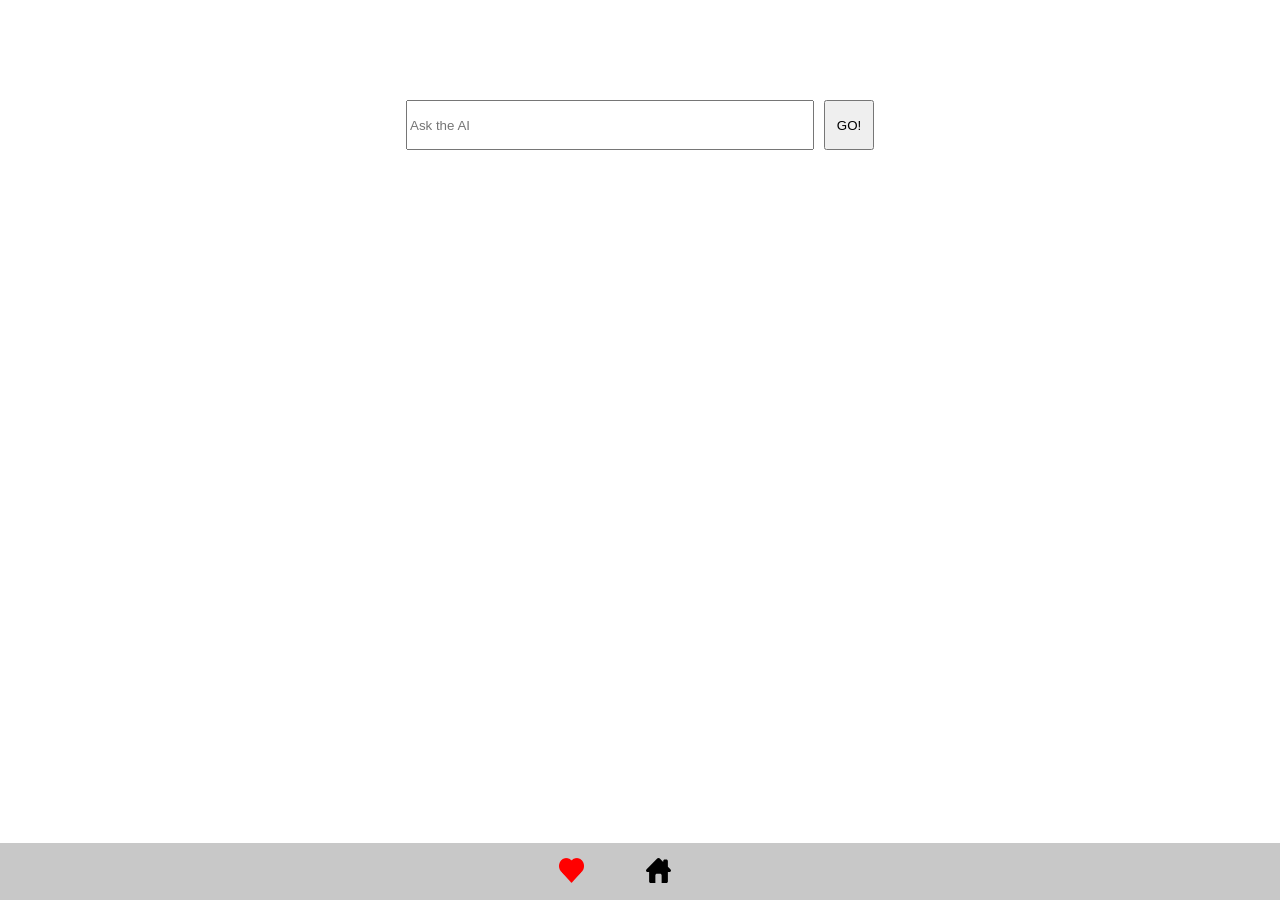
==== client/index.html @ e159bb6d "adds routing" ====
<!DOCTYPE html>
<html>
<head>
    <title>My Elm App</title>
    <script src="main.js"></script>
</head>
<body>
    <div id="Elmgpt"></div>
    <script>
    var app = Elm.Main.init({ node: document.getElementById("myapp") });
    </script>
</body>
</html>
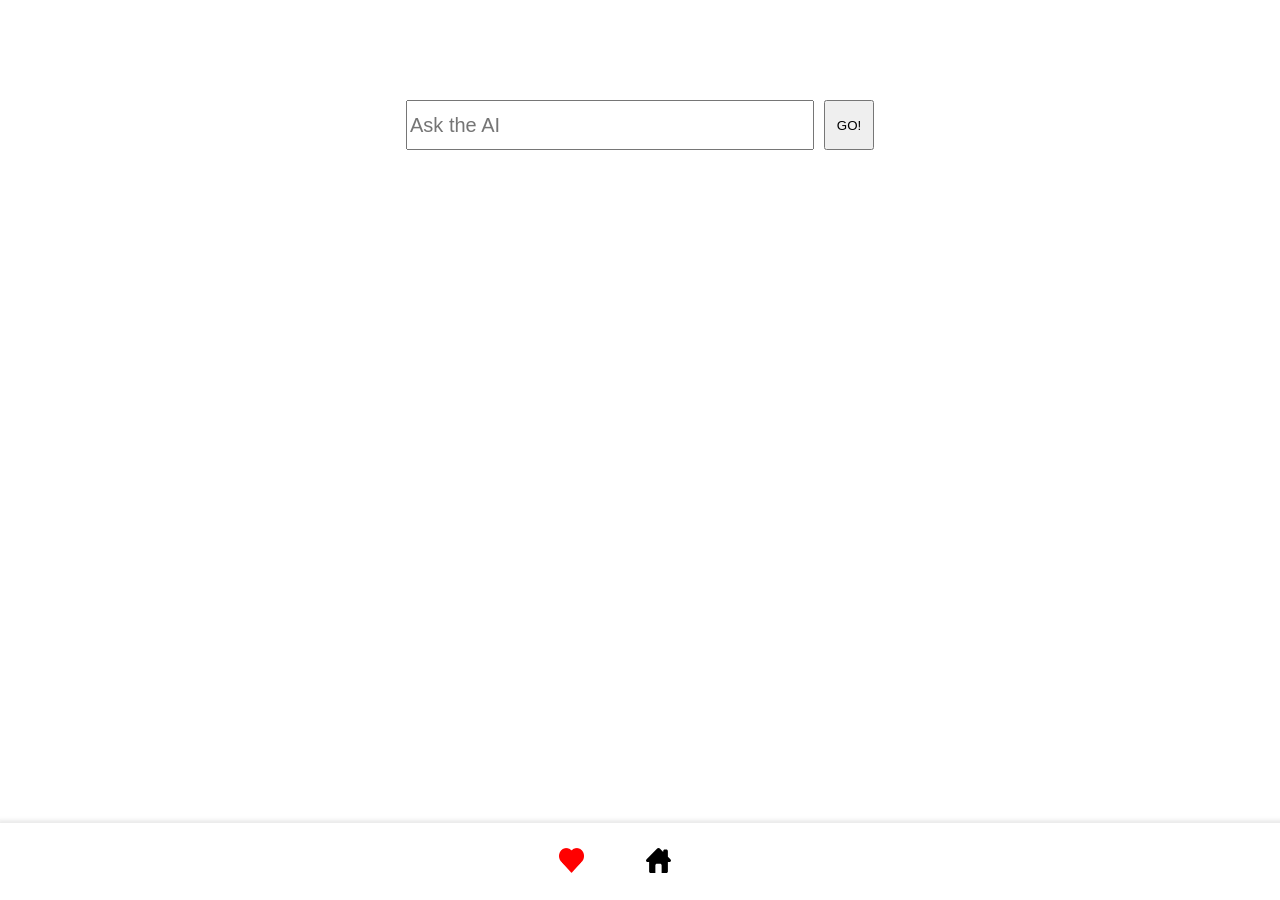
==== commit db6f5467: "opt views" ====
--- a/client/index.html
+++ b/client/index.html
@@ -1,13 +1,10408 @@
-<!DOCTYPE html>
+<!DOCTYPE HTML>
 <html>
 <head>
-    <title>My Elm App</title>
-    <script src="main.js"></script>
+  <meta charset="UTF-8">
+  <title>Main</title>
+  <style>body { padding: 0; margin: 0; }</style>
 </head>
+
 <body>
-    <div id="Elmgpt"></div>
-    <script>
-    var app = Elm.Main.init({ node: document.getElementById("myapp") });
-    </script>
+
+<pre id="elm"></pre>
+
+<script>
+try {
+(function(scope){
+'use strict';
+
+function F(arity, fun, wrapper) {
+  wrapper.a = arity;
+  wrapper.f = fun;
+  return wrapper;
+}
+
+function F2(fun) {
+  return F(2, fun, function(a) { return function(b) { return fun(a,b); }; })
+}
+function F3(fun) {
+  return F(3, fun, function(a) {
+    return function(b) { return function(c) { return fun(a, b, c); }; };
+  });
+}
+function F4(fun) {
+  return F(4, fun, function(a) { return function(b) { return function(c) {
+    return function(d) { return fun(a, b, c, d); }; }; };
+  });
+}
+function F5(fun) {
+  return F(5, fun, function(a) { return function(b) { return function(c) {
+    return function(d) { return function(e) { return fun(a, b, c, d, e); }; }; }; };
+  });
+}
+function F6(fun) {
+  return F(6, fun, function(a) { return function(b) { return function(c) {
+    return function(d) { return function(e) { return function(f) {
+    return fun(a, b, c, d, e, f); }; }; }; }; };
+  });
+}
+function F7(fun) {
+  return F(7, fun, function(a) { return function(b) { return function(c) {
+    return function(d) { return function(e) { return function(f) {
+    return function(g) { return fun(a, b, c, d, e, f, g); }; }; }; }; }; };
+  });
+}
+function F8(fun) {
+  return F(8, fun, function(a) { return function(b) { return function(c) {
+    return function(d) { return function(e) { return function(f) {
+    return function(g) { return function(h) {
+    return fun(a, b, c, d, e, f, g, h); }; }; }; }; }; }; };
+  });
+}
+function F9(fun) {
+  return F(9, fun, function(a) { return function(b) { return function(c) {
+    return function(d) { return function(e) { return function(f) {
+    return function(g) { return function(h) { return function(i) {
+    return fun(a, b, c, d, e, f, g, h, i); }; }; }; }; }; }; }; };
+  });
+}
+
+function A2(fun, a, b) {
+  return fun.a === 2 ? fun.f(a, b) : fun(a)(b);
+}
+function A3(fun, a, b, c) {
+  return fun.a === 3 ? fun.f(a, b, c) : fun(a)(b)(c);
+}
+function A4(fun, a, b, c, d) {
+  return fun.a === 4 ? fun.f(a, b, c, d) : fun(a)(b)(c)(d);
+}
+function A5(fun, a, b, c, d, e) {
+  return fun.a === 5 ? fun.f(a, b, c, d, e) : fun(a)(b)(c)(d)(e);
+}
+function A6(fun, a, b, c, d, e, f) {
+  return fun.a === 6 ? fun.f(a, b, c, d, e, f) : fun(a)(b)(c)(d)(e)(f);
+}
+function A7(fun, a, b, c, d, e, f, g) {
+  return fun.a === 7 ? fun.f(a, b, c, d, e, f, g) : fun(a)(b)(c)(d)(e)(f)(g);
+}
+function A8(fun, a, b, c, d, e, f, g, h) {
+  return fun.a === 8 ? fun.f(a, b, c, d, e, f, g, h) : fun(a)(b)(c)(d)(e)(f)(g)(h);
+}
+function A9(fun, a, b, c, d, e, f, g, h, i) {
+  return fun.a === 9 ? fun.f(a, b, c, d, e, f, g, h, i) : fun(a)(b)(c)(d)(e)(f)(g)(h)(i);
+}
+
+console.warn('Compiled in DEV mode. Follow the advice at https://elm-lang.org/0.19.1/optimize for better performance and smaller assets.');
+
+
+// EQUALITY
+
+function _Utils_eq(x, y)
+{
+	for (
+		var pair, stack = [], isEqual = _Utils_eqHelp(x, y, 0, stack);
+		isEqual && (pair = stack.pop());
+		isEqual = _Utils_eqHelp(pair.a, pair.b, 0, stack)
+		)
+	{}
+
+	return isEqual;
+}
+
+function _Utils_eqHelp(x, y, depth, stack)
+{
+	if (x === y)
+	{
+		return true;
+	}
+
+	if (typeof x !== 'object' || x === null || y === null)
+	{
+		typeof x === 'function' && _Debug_crash(5);
+		return false;
+	}
+
+	if (depth > 100)
+	{
+		stack.push(_Utils_Tuple2(x,y));
+		return true;
+	}
+
+	/**/
+	if (x.$ === 'Set_elm_builtin')
+	{
+		x = $elm$core$Set$toList(x);
+		y = $elm$core$Set$toList(y);
+	}
+	if (x.$ === 'RBNode_elm_builtin' || x.$ === 'RBEmpty_elm_builtin')
+	{
+		x = $elm$core$Dict$toList(x);
+		y = $elm$core$Dict$toList(y);
+	}
+	//*/
+
+	/**_UNUSED/
+	if (x.$ < 0)
+	{
+		x = $elm$core$Dict$toList(x);
+		y = $elm$core$Dict$toList(y);
+	}
+	//*/
+
+	for (var key in x)
+	{
+		if (!_Utils_eqHelp(x[key], y[key], depth + 1, stack))
+		{
+			return false;
+		}
+	}
+	return true;
+}
+
+var _Utils_equal = F2(_Utils_eq);
+var _Utils_notEqual = F2(function(a, b) { return !_Utils_eq(a,b); });
+
+
+
+// COMPARISONS
+
+// Code in Generate/JavaScript.hs, Basics.js, and List.js depends on
+// the particular integer values assigned to LT, EQ, and GT.
+
+function _Utils_cmp(x, y, ord)
+{
+	if (typeof x !== 'object')
+	{
+		return x === y ? /*EQ*/ 0 : x < y ? /*LT*/ -1 : /*GT*/ 1;
+	}
+
+	/**/
+	if (x instanceof String)
+	{
+		var a = x.valueOf();
+		var b = y.valueOf();
+		return a === b ? 0 : a < b ? -1 : 1;
+	}
+	//*/
+
+	/**_UNUSED/
+	if (typeof x.$ === 'undefined')
+	//*/
+	/**/
+	if (x.$[0] === '#')
+	//*/
+	{
+		return (ord = _Utils_cmp(x.a, y.a))
+			? ord
+			: (ord = _Utils_cmp(x.b, y.b))
+				? ord
+				: _Utils_cmp(x.c, y.c);
+	}
+
+	// traverse conses until end of a list or a mismatch
+	for (; x.b && y.b && !(ord = _Utils_cmp(x.a, y.a)); x = x.b, y = y.b) {} // WHILE_CONSES
+	return ord || (x.b ? /*GT*/ 1 : y.b ? /*LT*/ -1 : /*EQ*/ 0);
+}
+
+var _Utils_lt = F2(function(a, b) { return _Utils_cmp(a, b) < 0; });
+var _Utils_le = F2(function(a, b) { return _Utils_cmp(a, b) < 1; });
+var _Utils_gt = F2(function(a, b) { return _Utils_cmp(a, b) > 0; });
+var _Utils_ge = F2(function(a, b) { return _Utils_cmp(a, b) >= 0; });
+
+var _Utils_compare = F2(function(x, y)
+{
+	var n = _Utils_cmp(x, y);
+	return n < 0 ? $elm$core$Basics$LT : n ? $elm$core$Basics$GT : $elm$core$Basics$EQ;
+});
+
+
+// COMMON VALUES
+
+var _Utils_Tuple0_UNUSED = 0;
+var _Utils_Tuple0 = { $: '#0' };
+
+function _Utils_Tuple2_UNUSED(a, b) { return { a: a, b: b }; }
+function _Utils_Tuple2(a, b) { return { $: '#2', a: a, b: b }; }
+
+function _Utils_Tuple3_UNUSED(a, b, c) { return { a: a, b: b, c: c }; }
+function _Utils_Tuple3(a, b, c) { return { $: '#3', a: a, b: b, c: c }; }
+
+function _Utils_chr_UNUSED(c) { return c; }
+function _Utils_chr(c) { return new String(c); }
+
+
+// RECORDS
+
+function _Utils_update(oldRecord, updatedFields)
+{
+	var newRecord = {};
+
+	for (var key in oldRecord)
+	{
+		newRecord[key] = oldRecord[key];
+	}
+
+	for (var key in updatedFields)
+	{
+		newRecord[key] = updatedFields[key];
+	}
+
+	return newRecord;
+}
+
+
+// APPEND
+
+var _Utils_append = F2(_Utils_ap);
+
+function _Utils_ap(xs, ys)
+{
+	// append Strings
+	if (typeof xs === 'string')
+	{
+		return xs + ys;
+	}
+
+	// append Lists
+	if (!xs.b)
+	{
+		return ys;
+	}
+	var root = _List_Cons(xs.a, ys);
+	xs = xs.b
+	for (var curr = root; xs.b; xs = xs.b) // WHILE_CONS
+	{
+		curr = curr.b = _List_Cons(xs.a, ys);
+	}
+	return root;
+}
+
+
+
+var _List_Nil_UNUSED = { $: 0 };
+var _List_Nil = { $: '[]' };
+
+function _List_Cons_UNUSED(hd, tl) { return { $: 1, a: hd, b: tl }; }
+function _List_Cons(hd, tl) { return { $: '::', a: hd, b: tl }; }
+
+
+var _List_cons = F2(_List_Cons);
+
+function _List_fromArray(arr)
+{
+	var out = _List_Nil;
+	for (var i = arr.length; i--; )
+	{
+		out = _List_Cons(arr[i], out);
+	}
+	return out;
+}
+
+function _List_toArray(xs)
+{
+	for (var out = []; xs.b; xs = xs.b) // WHILE_CONS
+	{
+		out.push(xs.a);
+	}
+	return out;
+}
+
+var _List_map2 = F3(function(f, xs, ys)
+{
+	for (var arr = []; xs.b && ys.b; xs = xs.b, ys = ys.b) // WHILE_CONSES
+	{
+		arr.push(A2(f, xs.a, ys.a));
+	}
+	return _List_fromArray(arr);
+});
+
+var _List_map3 = F4(function(f, xs, ys, zs)
+{
+	for (var arr = []; xs.b && ys.b && zs.b; xs = xs.b, ys = ys.b, zs = zs.b) // WHILE_CONSES
+	{
+		arr.push(A3(f, xs.a, ys.a, zs.a));
+	}
+	return _List_fromArray(arr);
+});
+
+var _List_map4 = F5(function(f, ws, xs, ys, zs)
+{
+	for (var arr = []; ws.b && xs.b && ys.b && zs.b; ws = ws.b, xs = xs.b, ys = ys.b, zs = zs.b) // WHILE_CONSES
+	{
+		arr.push(A4(f, ws.a, xs.a, ys.a, zs.a));
+	}
+	return _List_fromArray(arr);
+});
+
+var _List_map5 = F6(function(f, vs, ws, xs, ys, zs)
+{
+	for (var arr = []; vs.b && ws.b && xs.b && ys.b && zs.b; vs = vs.b, ws = ws.b, xs = xs.b, ys = ys.b, zs = zs.b) // WHILE_CONSES
+	{
+		arr.push(A5(f, vs.a, ws.a, xs.a, ys.a, zs.a));
+	}
+	return _List_fromArray(arr);
+});
+
+var _List_sortBy = F2(function(f, xs)
+{
+	return _List_fromArray(_List_toArray(xs).sort(function(a, b) {
+		return _Utils_cmp(f(a), f(b));
+	}));
+});
+
+var _List_sortWith = F2(function(f, xs)
+{
+	return _List_fromArray(_List_toArray(xs).sort(function(a, b) {
+		var ord = A2(f, a, b);
+		return ord === $elm$core$Basics$EQ ? 0 : ord === $elm$core$Basics$LT ? -1 : 1;
+	}));
+});
+
+
+
+var _JsArray_empty = [];
+
+function _JsArray_singleton(value)
+{
+    return [value];
+}
+
+function _JsArray_length(array)
+{
+    return array.length;
+}
+
+var _JsArray_initialize = F3(function(size, offset, func)
+{
+    var result = new Array(size);
+
+    for (var i = 0; i < size; i++)
+    {
+        result[i] = func(offset + i);
+    }
+
+    return result;
+});
+
+var _JsArray_initializeFromList = F2(function (max, ls)
+{
+    var result = new Array(max);
+
+    for (var i = 0; i < max && ls.b; i++)
+    {
+        result[i] = ls.a;
+        ls = ls.b;
+    }
+
+    result.length = i;
+    return _Utils_Tuple2(result, ls);
+});
+
+var _JsArray_unsafeGet = F2(function(index, array)
+{
+    return array[index];
+});
+
+var _JsArray_unsafeSet = F3(function(index, value, array)
+{
+    var length = array.length;
+    var result = new Array(length);
+
+    for (var i = 0; i < length; i++)
+    {
+        result[i] = array[i];
+    }
+
+    result[index] = value;
+    return result;
+});
+
+var _JsArray_push = F2(function(value, array)
+{
+    var length = array.length;
+    var result = new Array(length + 1);
+
+    for (var i = 0; i < length; i++)
+    {
+        result[i] = array[i];
+    }
+
+    result[length] = value;
+    return result;
+});
+
+var _JsArray_foldl = F3(function(func, acc, array)
+{
+    var length = array.length;
+
+    for (var i = 0; i < length; i++)
+    {
+        acc = A2(func, array[i], acc);
+    }
+
+    return acc;
+});
+
+var _JsArray_foldr = F3(function(func, acc, array)
+{
+    for (var i = array.length - 1; i >= 0; i--)
+    {
+        acc = A2(func, array[i], acc);
+    }
+
+    return acc;
+});
+
+var _JsArray_map = F2(function(func, array)
+{
+    var length = array.length;
+    var result = new Array(length);
+
+    for (var i = 0; i < length; i++)
+    {
+        result[i] = func(array[i]);
+    }
+
+    return result;
+});
+
+var _JsArray_indexedMap = F3(function(func, offset, array)
+{
+    var length = array.length;
+    var result = new Array(length);
+
+    for (var i = 0; i < length; i++)
+    {
+        result[i] = A2(func, offset + i, array[i]);
+    }
+
+    return result;
+});
+
+var _JsArray_slice = F3(function(from, to, array)
+{
+    return array.slice(from, to);
+});
+
+var _JsArray_appendN = F3(function(n, dest, source)
+{
+    var destLen = dest.length;
+    var itemsToCopy = n - destLen;
+
+    if (itemsToCopy > source.length)
+    {
+        itemsToCopy = source.length;
+    }
+
+    var size = destLen + itemsToCopy;
+    var result = new Array(size);
+
+    for (var i = 0; i < destLen; i++)
+    {
+        result[i] = dest[i];
+    }
+
+    for (var i = 0; i < itemsToCopy; i++)
+    {
+        result[i + destLen] = source[i];
+    }
+
+    return result;
+});
+
+
+
+// LOG
+
+var _Debug_log_UNUSED = F2(function(tag, value)
+{
+	return value;
+});
+
+var _Debug_log = F2(function(tag, value)
+{
+	console.log(tag + ': ' + _Debug_toString(value));
+	return value;
+});
+
+
+// TODOS
+
+function _Debug_todo(moduleName, region)
+{
+	return function(message) {
+		_Debug_crash(8, moduleName, region, message);
+	};
+}
+
+function _Debug_todoCase(moduleName, region, value)
+{
+	return function(message) {
+		_Debug_crash(9, moduleName, region, value, message);
+	};
+}
+
+
+// TO STRING
+
+function _Debug_toString_UNUSED(value)
+{
+	return '<internals>';
+}
+
+function _Debug_toString(value)
+{
+	return _Debug_toAnsiString(false, value);
+}
+
+function _Debug_toAnsiString(ansi, value)
+{
+	if (typeof value === 'function')
+	{
+		return _Debug_internalColor(ansi, '<function>');
+	}
+
+	if (typeof value === 'boolean')
+	{
+		return _Debug_ctorColor(ansi, value ? 'True' : 'False');
+	}
+
+	if (typeof value === 'number')
+	{
+		return _Debug_numberColor(ansi, value + '');
+	}
+
+	if (value instanceof String)
+	{
+		return _Debug_charColor(ansi, "'" + _Debug_addSlashes(value, true) + "'");
+	}
+
+	if (typeof value === 'string')
+	{
+		return _Debug_stringColor(ansi, '"' + _Debug_addSlashes(value, false) + '"');
+	}
+
+	if (typeof value === 'object' && '$' in value)
+	{
+		var tag = value.$;
+
+		if (typeof tag === 'number')
+		{
+			return _Debug_internalColor(ansi, '<internals>');
+		}
+
+		if (tag[0] === '#')
+		{
+			var output = [];
+			for (var k in value)
+			{
+				if (k === '$') continue;
+				output.push(_Debug_toAnsiString(ansi, value[k]));
+			}
+			return '(' + output.join(',') + ')';
+		}
+
+		if (tag === 'Set_elm_builtin')
+		{
+			return _Debug_ctorColor(ansi, 'Set')
+				+ _Debug_fadeColor(ansi, '.fromList') + ' '
+				+ _Debug_toAnsiString(ansi, $elm$core$Set$toList(value));
+		}
+
+		if (tag === 'RBNode_elm_builtin' || tag === 'RBEmpty_elm_builtin')
+		{
+			return _Debug_ctorColor(ansi, 'Dict')
+				+ _Debug_fadeColor(ansi, '.fromList') + ' '
+				+ _Debug_toAnsiString(ansi, $elm$core$Dict$toList(value));
+		}
+
+		if (tag === 'Array_elm_builtin')
+		{
+			return _Debug_ctorColor(ansi, 'Array')
+				+ _Debug_fadeColor(ansi, '.fromList') + ' '
+				+ _Debug_toAnsiString(ansi, $elm$core$Array$toList(value));
+		}
+
+		if (tag === '::' || tag === '[]')
+		{
+			var output = '[';
+
+			value.b && (output += _Debug_toAnsiString(ansi, value.a), value = value.b)
+
+			for (; value.b; value = value.b) // WHILE_CONS
+			{
+				output += ',' + _Debug_toAnsiString(ansi, value.a);
+			}
+			return output + ']';
+		}
+
+		var output = '';
+		for (var i in value)
+		{
+			if (i === '$') continue;
+			var str = _Debug_toAnsiString(ansi, value[i]);
+			var c0 = str[0];
+			var parenless = c0 === '{' || c0 === '(' || c0 === '[' || c0 === '<' || c0 === '"' || str.indexOf(' ') < 0;
+			output += ' ' + (parenless ? str : '(' + str + ')');
+		}
+		return _Debug_ctorColor(ansi, tag) + output;
+	}
+
+	if (typeof DataView === 'function' && value instanceof DataView)
+	{
+		return _Debug_stringColor(ansi, '<' + value.byteLength + ' bytes>');
+	}
+
+	if (typeof File !== 'undefined' && value instanceof File)
+	{
+		return _Debug_internalColor(ansi, '<' + value.name + '>');
+	}
+
+	if (typeof value === 'object')
+	{
+		var output = [];
+		for (var key in value)
+		{
+			var field = key[0] === '_' ? key.slice(1) : key;
+			output.push(_Debug_fadeColor(ansi, field) + ' = ' + _Debug_toAnsiString(ansi, value[key]));
+		}
+		if (output.length === 0)
+		{
+			return '{}';
+		}
+		return '{ ' + output.join(', ') + ' }';
+	}
+
+	return _Debug_internalColor(ansi, '<internals>');
+}
+
+function _Debug_addSlashes(str, isChar)
+{
+	var s = str
+		.replace(/\\/g, '\\\\')
+		.replace(/\n/g, '\\n')
+		.replace(/\t/g, '\\t')
+		.replace(/\r/g, '\\r')
+		.replace(/\v/g, '\\v')
+		.replace(/\0/g, '\\0');
+
+	if (isChar)
+	{
+		return s.replace(/\'/g, '\\\'');
+	}
+	else
+	{
+		return s.replace(/\"/g, '\\"');
+	}
+}
+
+function _Debug_ctorColor(ansi, string)
+{
+	return ansi ? '\x1b[96m' + string + '\x1b[0m' : string;
+}
+
+function _Debug_numberColor(ansi, string)
+{
+	return ansi ? '\x1b[95m' + string + '\x1b[0m' : string;
+}
+
+function _Debug_stringColor(ansi, string)
+{
+	return ansi ? '\x1b[93m' + string + '\x1b[0m' : string;
+}
+
+function _Debug_charColor(ansi, string)
+{
+	return ansi ? '\x1b[92m' + string + '\x1b[0m' : string;
+}
+
+function _Debug_fadeColor(ansi, string)
+{
+	return ansi ? '\x1b[37m' + string + '\x1b[0m' : string;
+}
+
+function _Debug_internalColor(ansi, string)
+{
+	return ansi ? '\x1b[36m' + string + '\x1b[0m' : string;
+}
+
+function _Debug_toHexDigit(n)
+{
+	return String.fromCharCode(n < 10 ? 48 + n : 55 + n);
+}
+
+
+// CRASH
+
+
+function _Debug_crash_UNUSED(identifier)
+{
+	throw new Error('https://github.com/elm/core/blob/1.0.0/hints/' + identifier + '.md');
+}
+
+
+function _Debug_crash(identifier, fact1, fact2, fact3, fact4)
+{
+	switch(identifier)
+	{
+		case 0:
+			throw new Error('What node should I take over? In JavaScript I need something like:\n\n    Elm.Main.init({\n        node: document.getElementById("elm-node")\n    })\n\nYou need to do this with any Browser.sandbox or Browser.element program.');
+
+		case 1:
+			throw new Error('Browser.application programs cannot handle URLs like this:\n\n    ' + document.location.href + '\n\nWhat is the root? The root of your file system? Try looking at this program with `elm reactor` or some other server.');
+
+		case 2:
+			var jsonErrorString = fact1;
+			throw new Error('Problem with the flags given to your Elm program on initialization.\n\n' + jsonErrorString);
+
+		case 3:
+			var portName = fact1;
+			throw new Error('There can only be one port named `' + portName + '`, but your program has multiple.');
+
+		case 4:
+			var portName = fact1;
+			var problem = fact2;
+			throw new Error('Trying to send an unexpected type of value through port `' + portName + '`:\n' + problem);
+
+		case 5:
+			throw new Error('Trying to use `(==)` on functions.\nThere is no way to know if functions are "the same" in the Elm sense.\nRead more about this at https://package.elm-lang.org/packages/elm/core/latest/Basics#== which describes why it is this way and what the better version will look like.');
+
+		case 6:
+			var moduleName = fact1;
+			throw new Error('Your page is loading multiple Elm scripts with a module named ' + moduleName + '. Maybe a duplicate script is getting loaded accidentally? If not, rename one of them so I know which is which!');
+
+		case 8:
+			var moduleName = fact1;
+			var region = fact2;
+			var message = fact3;
+			throw new Error('TODO in module `' + moduleName + '` ' + _Debug_regionToString(region) + '\n\n' + message);
+
+		case 9:
+			var moduleName = fact1;
+			var region = fact2;
+			var value = fact3;
+			var message = fact4;
+			throw new Error(
+				'TODO in module `' + moduleName + '` from the `case` expression '
+				+ _Debug_regionToString(region) + '\n\nIt received the following value:\n\n    '
+				+ _Debug_toString(value).replace('\n', '\n    ')
+				+ '\n\nBut the branch that handles it says:\n\n    ' + message.replace('\n', '\n    ')
+			);
+
+		case 10:
+			throw new Error('Bug in https://github.com/elm/virtual-dom/issues');
+
+		case 11:
+			throw new Error('Cannot perform mod 0. Division by zero error.');
+	}
+}
+
+function _Debug_regionToString(region)
+{
+	if (region.start.line === region.end.line)
+	{
+		return 'on line ' + region.start.line;
+	}
+	return 'on lines ' + region.start.line + ' through ' + region.end.line;
+}
+
+
+
+// MATH
+
+var _Basics_add = F2(function(a, b) { return a + b; });
+var _Basics_sub = F2(function(a, b) { return a - b; });
+var _Basics_mul = F2(function(a, b) { return a * b; });
+var _Basics_fdiv = F2(function(a, b) { return a / b; });
+var _Basics_idiv = F2(function(a, b) { return (a / b) | 0; });
+var _Basics_pow = F2(Math.pow);
+
+var _Basics_remainderBy = F2(function(b, a) { return a % b; });
+
+// https://www.microsoft.com/en-us/research/wp-content/uploads/2016/02/divmodnote-letter.pdf
+var _Basics_modBy = F2(function(modulus, x)
+{
+	var answer = x % modulus;
+	return modulus === 0
+		? _Debug_crash(11)
+		:
+	((answer > 0 && modulus < 0) || (answer < 0 && modulus > 0))
+		? answer + modulus
+		: answer;
+});
+
+
+// TRIGONOMETRY
+
+var _Basics_pi = Math.PI;
+var _Basics_e = Math.E;
+var _Basics_cos = Math.cos;
+var _Basics_sin = Math.sin;
+var _Basics_tan = Math.tan;
+var _Basics_acos = Math.acos;
+var _Basics_asin = Math.asin;
+var _Basics_atan = Math.atan;
+var _Basics_atan2 = F2(Math.atan2);
+
+
+// MORE MATH
+
+function _Basics_toFloat(x) { return x; }
+function _Basics_truncate(n) { return n | 0; }
+function _Basics_isInfinite(n) { return n === Infinity || n === -Infinity; }
+
+var _Basics_ceiling = Math.ceil;
+var _Basics_floor = Math.floor;
+var _Basics_round = Math.round;
+var _Basics_sqrt = Math.sqrt;
+var _Basics_log = Math.log;
+var _Basics_isNaN = isNaN;
+
+
+// BOOLEANS
+
+function _Basics_not(bool) { return !bool; }
+var _Basics_and = F2(function(a, b) { return a && b; });
+var _Basics_or  = F2(function(a, b) { return a || b; });
+var _Basics_xor = F2(function(a, b) { return a !== b; });
+
+
+
+var _String_cons = F2(function(chr, str)
+{
+	return chr + str;
+});
+
+function _String_uncons(string)
+{
+	var word = string.charCodeAt(0);
+	return !isNaN(word)
+		? $elm$core$Maybe$Just(
+			0xD800 <= word && word <= 0xDBFF
+				? _Utils_Tuple2(_Utils_chr(string[0] + string[1]), string.slice(2))
+				: _Utils_Tuple2(_Utils_chr(string[0]), string.slice(1))
+		)
+		: $elm$core$Maybe$Nothing;
+}
+
+var _String_append = F2(function(a, b)
+{
+	return a + b;
+});
+
+function _String_length(str)
+{
+	return str.length;
+}
+
+var _String_map = F2(function(func, string)
+{
+	var len = string.length;
+	var array = new Array(len);
+	var i = 0;
+	while (i < len)
+	{
+		var word = string.charCodeAt(i);
+		if (0xD800 <= word && word <= 0xDBFF)
+		{
+			array[i] = func(_Utils_chr(string[i] + string[i+1]));
+			i += 2;
+			continue;
+		}
+		array[i] = func(_Utils_chr(string[i]));
+		i++;
+	}
+	return array.join('');
+});
+
+var _String_filter = F2(function(isGood, str)
+{
+	var arr = [];
+	var len = str.length;
+	var i = 0;
+	while (i < len)
+	{
+		var char = str[i];
+		var word = str.charCodeAt(i);
+		i++;
+		if (0xD800 <= word && word <= 0xDBFF)
+		{
+			char += str[i];
+			i++;
+		}
+
+		if (isGood(_Utils_chr(char)))
+		{
+			arr.push(char);
+		}
+	}
+	return arr.join('');
+});
+
+function _String_reverse(str)
+{
+	var len = str.length;
+	var arr = new Array(len);
+	var i = 0;
+	while (i < len)
+	{
+		var word = str.charCodeAt(i);
+		if (0xD800 <= word && word <= 0xDBFF)
+		{
+			arr[len - i] = str[i + 1];
+			i++;
+			arr[len - i] = str[i - 1];
+			i++;
+		}
+		else
+		{
+			arr[len - i] = str[i];
+			i++;
+		}
+	}
+	return arr.join('');
+}
+
+var _String_foldl = F3(function(func, state, string)
+{
+	var len = string.length;
+	var i = 0;
+	while (i < len)
+	{
+		var char = string[i];
+		var word = string.charCodeAt(i);
+		i++;
+		if (0xD800 <= word && word <= 0xDBFF)
+		{
+			char += string[i];
+			i++;
+		}
+		state = A2(func, _Utils_chr(char), state);
+	}
+	return state;
+});
+
+var _String_foldr = F3(function(func, state, string)
+{
+	var i = string.length;
+	while (i--)
+	{
+		var char = string[i];
+		var word = string.charCodeAt(i);
+		if (0xDC00 <= word && word <= 0xDFFF)
+		{
+			i--;
+			char = string[i] + char;
+		}
+		state = A2(func, _Utils_chr(char), state);
+	}
+	return state;
+});
+
+var _String_split = F2(function(sep, str)
+{
+	return str.split(sep);
+});
+
+var _String_join = F2(function(sep, strs)
+{
+	return strs.join(sep);
+});
+
+var _String_slice = F3(function(start, end, str) {
+	return str.slice(start, end);
+});
+
+function _String_trim(str)
+{
+	return str.trim();
+}
+
+function _String_trimLeft(str)
+{
+	return str.replace(/^\s+/, '');
+}
+
+function _String_trimRight(str)
+{
+	return str.replace(/\s+$/, '');
+}
+
+function _String_words(str)
+{
+	return _List_fromArray(str.trim().split(/\s+/g));
+}
+
+function _String_lines(str)
+{
+	return _List_fromArray(str.split(/\r\n|\r|\n/g));
+}
+
+function _String_toUpper(str)
+{
+	return str.toUpperCase();
+}
+
+function _String_toLower(str)
+{
+	return str.toLowerCase();
+}
+
+var _String_any = F2(function(isGood, string)
+{
+	var i = string.length;
+	while (i--)
+	{
+		var char = string[i];
+		var word = string.charCodeAt(i);
+		if (0xDC00 <= word && word <= 0xDFFF)
+		{
+			i--;
+			char = string[i] + char;
+		}
+		if (isGood(_Utils_chr(char)))
+		{
+			return true;
+		}
+	}
+	return false;
+});
+
+var _String_all = F2(function(isGood, string)
+{
+	var i = string.length;
+	while (i--)
+	{
+		var char = string[i];
+		var word = string.charCodeAt(i);
+		if (0xDC00 <= word && word <= 0xDFFF)
+		{
+			i--;
+			char = string[i] + char;
+		}
+		if (!isGood(_Utils_chr(char)))
+		{
+			return false;
+		}
+	}
+	return true;
+});
+
+var _String_contains = F2(function(sub, str)
+{
+	return str.indexOf(sub) > -1;
+});
+
+var _String_startsWith = F2(function(sub, str)
+{
+	return str.indexOf(sub) === 0;
+});
+
+var _String_endsWith = F2(function(sub, str)
+{
+	return str.length >= sub.length &&
+		str.lastIndexOf(sub) === str.length - sub.length;
+});
+
+var _String_indexes = F2(function(sub, str)
+{
+	var subLen = sub.length;
+
+	if (subLen < 1)
+	{
+		return _List_Nil;
+	}
+
+	var i = 0;
+	var is = [];
+
+	while ((i = str.indexOf(sub, i)) > -1)
+	{
+		is.push(i);
+		i = i + subLen;
+	}
+
+	return _List_fromArray(is);
+});
+
+
+// TO STRING
+
+function _String_fromNumber(number)
+{
+	return number + '';
+}
+
+
+// INT CONVERSIONS
+
+function _String_toInt(str)
+{
+	var total = 0;
+	var code0 = str.charCodeAt(0);
+	var start = code0 == 0x2B /* + */ || code0 == 0x2D /* - */ ? 1 : 0;
+
+	for (var i = start; i < str.length; ++i)
+	{
+		var code = str.charCodeAt(i);
+		if (code < 0x30 || 0x39 < code)
+		{
+			return $elm$core$Maybe$Nothing;
+		}
+		total = 10 * total + code - 0x30;
+	}
+
+	return i == start
+		? $elm$core$Maybe$Nothing
+		: $elm$core$Maybe$Just(code0 == 0x2D ? -total : total);
+}
+
+
+// FLOAT CONVERSIONS
+
+function _String_toFloat(s)
+{
+	// check if it is a hex, octal, or binary number
+	if (s.length === 0 || /[\sxbo]/.test(s))
+	{
+		return $elm$core$Maybe$Nothing;
+	}
+	var n = +s;
+	// faster isNaN check
+	return n === n ? $elm$core$Maybe$Just(n) : $elm$core$Maybe$Nothing;
+}
+
+function _String_fromList(chars)
+{
+	return _List_toArray(chars).join('');
+}
+
+
+
+
+function _Char_toCode(char)
+{
+	var code = char.charCodeAt(0);
+	if (0xD800 <= code && code <= 0xDBFF)
+	{
+		return (code - 0xD800) * 0x400 + char.charCodeAt(1) - 0xDC00 + 0x10000
+	}
+	return code;
+}
+
+function _Char_fromCode(code)
+{
+	return _Utils_chr(
+		(code < 0 || 0x10FFFF < code)
+			? '\uFFFD'
+			:
+		(code <= 0xFFFF)
+			? String.fromCharCode(code)
+			:
+		(code -= 0x10000,
+			String.fromCharCode(Math.floor(code / 0x400) + 0xD800, code % 0x400 + 0xDC00)
+		)
+	);
+}
+
+function _Char_toUpper(char)
+{
+	return _Utils_chr(char.toUpperCase());
+}
+
+function _Char_toLower(char)
+{
+	return _Utils_chr(char.toLowerCase());
+}
+
+function _Char_toLocaleUpper(char)
+{
+	return _Utils_chr(char.toLocaleUpperCase());
+}
+
+function _Char_toLocaleLower(char)
+{
+	return _Utils_chr(char.toLocaleLowerCase());
+}
+
+
+
+/**/
+function _Json_errorToString(error)
+{
+	return $elm$json$Json$Decode$errorToString(error);
+}
+//*/
+
+
+// CORE DECODERS
+
+function _Json_succeed(msg)
+{
+	return {
+		$: 0,
+		a: msg
+	};
+}
+
+function _Json_fail(msg)
+{
+	return {
+		$: 1,
+		a: msg
+	};
+}
+
+function _Json_decodePrim(decoder)
+{
+	return { $: 2, b: decoder };
+}
+
+var _Json_decodeInt = _Json_decodePrim(function(value) {
+	return (typeof value !== 'number')
+		? _Json_expecting('an INT', value)
+		:
+	(-2147483647 < value && value < 2147483647 && (value | 0) === value)
+		? $elm$core$Result$Ok(value)
+		:
+	(isFinite(value) && !(value % 1))
+		? $elm$core$Result$Ok(value)
+		: _Json_expecting('an INT', value);
+});
+
+var _Json_decodeBool = _Json_decodePrim(function(value) {
+	return (typeof value === 'boolean')
+		? $elm$core$Result$Ok(value)
+		: _Json_expecting('a BOOL', value);
+});
+
+var _Json_decodeFloat = _Json_decodePrim(function(value) {
+	return (typeof value === 'number')
+		? $elm$core$Result$Ok(value)
+		: _Json_expecting('a FLOAT', value);
+});
+
+var _Json_decodeValue = _Json_decodePrim(function(value) {
+	return $elm$core$Result$Ok(_Json_wrap(value));
+});
+
+var _Json_decodeString = _Json_decodePrim(function(value) {
+	return (typeof value === 'string')
+		? $elm$core$Result$Ok(value)
+		: (value instanceof String)
+			? $elm$core$Result$Ok(value + '')
+			: _Json_expecting('a STRING', value);
+});
+
+function _Json_decodeList(decoder) { return { $: 3, b: decoder }; }
+function _Json_decodeArray(decoder) { return { $: 4, b: decoder }; }
+
+function _Json_decodeNull(value) { return { $: 5, c: value }; }
+
+var _Json_decodeField = F2(function(field, decoder)
+{
+	return {
+		$: 6,
+		d: field,
+		b: decoder
+	};
+});
+
+var _Json_decodeIndex = F2(function(index, decoder)
+{
+	return {
+		$: 7,
+		e: index,
+		b: decoder
+	};
+});
+
+function _Json_decodeKeyValuePairs(decoder)
+{
+	return {
+		$: 8,
+		b: decoder
+	};
+}
+
+function _Json_mapMany(f, decoders)
+{
+	return {
+		$: 9,
+		f: f,
+		g: decoders
+	};
+}
+
+var _Json_andThen = F2(function(callback, decoder)
+{
+	return {
+		$: 10,
+		b: decoder,
+		h: callback
+	};
+});
+
+function _Json_oneOf(decoders)
+{
+	return {
+		$: 11,
+		g: decoders
+	};
+}
+
+
+// DECODING OBJECTS
+
+var _Json_map1 = F2(function(f, d1)
+{
+	return _Json_mapMany(f, [d1]);
+});
+
+var _Json_map2 = F3(function(f, d1, d2)
+{
+	return _Json_mapMany(f, [d1, d2]);
+});
+
+var _Json_map3 = F4(function(f, d1, d2, d3)
+{
+	return _Json_mapMany(f, [d1, d2, d3]);
+});
+
+var _Json_map4 = F5(function(f, d1, d2, d3, d4)
+{
+	return _Json_mapMany(f, [d1, d2, d3, d4]);
+});
+
+var _Json_map5 = F6(function(f, d1, d2, d3, d4, d5)
+{
+	return _Json_mapMany(f, [d1, d2, d3, d4, d5]);
+});
+
+var _Json_map6 = F7(function(f, d1, d2, d3, d4, d5, d6)
+{
+	return _Json_mapMany(f, [d1, d2, d3, d4, d5, d6]);
+});
+
+var _Json_map7 = F8(function(f, d1, d2, d3, d4, d5, d6, d7)
+{
+	return _Json_mapMany(f, [d1, d2, d3, d4, d5, d6, d7]);
+});
+
+var _Json_map8 = F9(function(f, d1, d2, d3, d4, d5, d6, d7, d8)
+{
+	return _Json_mapMany(f, [d1, d2, d3, d4, d5, d6, d7, d8]);
+});
+
+
+// DECODE
+
+var _Json_runOnString = F2(function(decoder, string)
+{
+	try
+	{
+		var value = JSON.parse(string);
+		return _Json_runHelp(decoder, value);
+	}
+	catch (e)
+	{
+		return $elm$core$Result$Err(A2($elm$json$Json$Decode$Failure, 'This is not valid JSON! ' + e.message, _Json_wrap(string)));
+	}
+});
+
+var _Json_run = F2(function(decoder, value)
+{
+	return _Json_runHelp(decoder, _Json_unwrap(value));
+});
+
+function _Json_runHelp(decoder, value)
+{
+	switch (decoder.$)
+	{
+		case 2:
+			return decoder.b(value);
+
+		case 5:
+			return (value === null)
+				? $elm$core$Result$Ok(decoder.c)
+				: _Json_expecting('null', value);
+
+		case 3:
+			if (!_Json_isArray(value))
+			{
+				return _Json_expecting('a LIST', value);
+			}
+			return _Json_runArrayDecoder(decoder.b, value, _List_fromArray);
+
+		case 4:
+			if (!_Json_isArray(value))
+			{
+				return _Json_expecting('an ARRAY', value);
+			}
+			return _Json_runArrayDecoder(decoder.b, value, _Json_toElmArray);
+
+		case 6:
+			var field = decoder.d;
+			if (typeof value !== 'object' || value === null || !(field in value))
+			{
+				return _Json_expecting('an OBJECT with a field named `' + field + '`', value);
+			}
+			var result = _Json_runHelp(decoder.b, value[field]);
+			return ($elm$core$Result$isOk(result)) ? result : $elm$core$Result$Err(A2($elm$json$Json$Decode$Field, field, result.a));
+
+		case 7:
+			var index = decoder.e;
+			if (!_Json_isArray(value))
+			{
+				return _Json_expecting('an ARRAY', value);
+			}
+			if (index >= value.length)
+			{
+				return _Json_expecting('a LONGER array. Need index ' + index + ' but only see ' + value.length + ' entries', value);
+			}
+			var result = _Json_runHelp(decoder.b, value[index]);
+			return ($elm$core$Result$isOk(result)) ? result : $elm$core$Result$Err(A2($elm$json$Json$Decode$Index, index, result.a));
+
+		case 8:
+			if (typeof value !== 'object' || value === null || _Json_isArray(value))
+			{
+				return _Json_expecting('an OBJECT', value);
+			}
+
+			var keyValuePairs = _List_Nil;
+			// TODO test perf of Object.keys and switch when support is good enough
+			for (var key in value)
+			{
+				if (value.hasOwnProperty(key))
+				{
+					var result = _Json_runHelp(decoder.b, value[key]);
+					if (!$elm$core$Result$isOk(result))
+					{
+						return $elm$core$Result$Err(A2($elm$json$Json$Decode$Field, key, result.a));
+					}
+					keyValuePairs = _List_Cons(_Utils_Tuple2(key, result.a), keyValuePairs);
+				}
+			}
+			return $elm$core$Result$Ok($elm$core$List$reverse(keyValuePairs));
+
+		case 9:
+			var answer = decoder.f;
+			var decoders = decoder.g;
+			for (var i = 0; i < decoders.length; i++)
+			{
+				var result = _Json_runHelp(decoders[i], value);
+				if (!$elm$core$Result$isOk(result))
+				{
+					return result;
+				}
+				answer = answer(result.a);
+			}
+			return $elm$core$Result$Ok(answer);
+
+		case 10:
+			var result = _Json_runHelp(decoder.b, value);
+			return (!$elm$core$Result$isOk(result))
+				? result
+				: _Json_runHelp(decoder.h(result.a), value);
+
+		case 11:
+			var errors = _List_Nil;
+			for (var temp = decoder.g; temp.b; temp = temp.b) // WHILE_CONS
+			{
+				var result = _Json_runHelp(temp.a, value);
+				if ($elm$core$Result$isOk(result))
+				{
+					return result;
+				}
+				errors = _List_Cons(result.a, errors);
+			}
+			return $elm$core$Result$Err($elm$json$Json$Decode$OneOf($elm$core$List$reverse(errors)));
+
+		case 1:
+			return $elm$core$Result$Err(A2($elm$json$Json$Decode$Failure, decoder.a, _Json_wrap(value)));
+
+		case 0:
+			return $elm$core$Result$Ok(decoder.a);
+	}
+}
+
+function _Json_runArrayDecoder(decoder, value, toElmValue)
+{
+	var len = value.length;
+	var array = new Array(len);
+	for (var i = 0; i < len; i++)
+	{
+		var result = _Json_runHelp(decoder, value[i]);
+		if (!$elm$core$Result$isOk(result))
+		{
+			return $elm$core$Result$Err(A2($elm$json$Json$Decode$Index, i, result.a));
+		}
+		array[i] = result.a;
+	}
+	return $elm$core$Result$Ok(toElmValue(array));
+}
+
+function _Json_isArray(value)
+{
+	return Array.isArray(value) || (typeof FileList !== 'undefined' && value instanceof FileList);
+}
+
+function _Json_toElmArray(array)
+{
+	return A2($elm$core$Array$initialize, array.length, function(i) { return array[i]; });
+}
+
+function _Json_expecting(type, value)
+{
+	return $elm$core$Result$Err(A2($elm$json$Json$Decode$Failure, 'Expecting ' + type, _Json_wrap(value)));
+}
+
+
+// EQUALITY
+
+function _Json_equality(x, y)
+{
+	if (x === y)
+	{
+		return true;
+	}
+
+	if (x.$ !== y.$)
+	{
+		return false;
+	}
+
+	switch (x.$)
+	{
+		case 0:
+		case 1:
+			return x.a === y.a;
+
+		case 2:
+			return x.b === y.b;
+
+		case 5:
+			return x.c === y.c;
+
+		case 3:
+		case 4:
+		case 8:
+			return _Json_equality(x.b, y.b);
+
+		case 6:
+			return x.d === y.d && _Json_equality(x.b, y.b);
+
+		case 7:
+			return x.e === y.e && _Json_equality(x.b, y.b);
+
+		case 9:
+			return x.f === y.f && _Json_listEquality(x.g, y.g);
+
+		case 10:
+			return x.h === y.h && _Json_equality(x.b, y.b);
+
+		case 11:
+			return _Json_listEquality(x.g, y.g);
+	}
+}
+
+function _Json_listEquality(aDecoders, bDecoders)
+{
+	var len = aDecoders.length;
+	if (len !== bDecoders.length)
+	{
+		return false;
+	}
+	for (var i = 0; i < len; i++)
+	{
+		if (!_Json_equality(aDecoders[i], bDecoders[i]))
+		{
+			return false;
+		}
+	}
+	return true;
+}
+
+
+// ENCODE
+
+var _Json_encode = F2(function(indentLevel, value)
+{
+	return JSON.stringify(_Json_unwrap(value), null, indentLevel) + '';
+});
+
+function _Json_wrap(value) { return { $: 0, a: value }; }
+function _Json_unwrap(value) { return value.a; }
+
+function _Json_wrap_UNUSED(value) { return value; }
+function _Json_unwrap_UNUSED(value) { return value; }
+
+function _Json_emptyArray() { return []; }
+function _Json_emptyObject() { return {}; }
+
+var _Json_addField = F3(function(key, value, object)
+{
+	object[key] = _Json_unwrap(value);
+	return object;
+});
+
+function _Json_addEntry(func)
+{
+	return F2(function(entry, array)
+	{
+		array.push(_Json_unwrap(func(entry)));
+		return array;
+	});
+}
+
+var _Json_encodeNull = _Json_wrap(null);
+
+
+
+// TASKS
+
+function _Scheduler_succeed(value)
+{
+	return {
+		$: 0,
+		a: value
+	};
+}
+
+function _Scheduler_fail(error)
+{
+	return {
+		$: 1,
+		a: error
+	};
+}
+
+function _Scheduler_binding(callback)
+{
+	return {
+		$: 2,
+		b: callback,
+		c: null
+	};
+}
+
+var _Scheduler_andThen = F2(function(callback, task)
+{
+	return {
+		$: 3,
+		b: callback,
+		d: task
+	};
+});
+
+var _Scheduler_onError = F2(function(callback, task)
+{
+	return {
+		$: 4,
+		b: callback,
+		d: task
+	};
+});
+
+function _Scheduler_receive(callback)
+{
+	return {
+		$: 5,
+		b: callback
+	};
+}
+
+
+// PROCESSES
+
+var _Scheduler_guid = 0;
+
+function _Scheduler_rawSpawn(task)
+{
+	var proc = {
+		$: 0,
+		e: _Scheduler_guid++,
+		f: task,
+		g: null,
+		h: []
+	};
+
+	_Scheduler_enqueue(proc);
+
+	return proc;
+}
+
+function _Scheduler_spawn(task)
+{
+	return _Scheduler_binding(function(callback) {
+		callback(_Scheduler_succeed(_Scheduler_rawSpawn(task)));
+	});
+}
+
+function _Scheduler_rawSend(proc, msg)
+{
+	proc.h.push(msg);
+	_Scheduler_enqueue(proc);
+}
+
+var _Scheduler_send = F2(function(proc, msg)
+{
+	return _Scheduler_binding(function(callback) {
+		_Scheduler_rawSend(proc, msg);
+		callback(_Scheduler_succeed(_Utils_Tuple0));
+	});
+});
+
+function _Scheduler_kill(proc)
+{
+	return _Scheduler_binding(function(callback) {
+		var task = proc.f;
+		if (task.$ === 2 && task.c)
+		{
+			task.c();
+		}
+
+		proc.f = null;
+
+		callback(_Scheduler_succeed(_Utils_Tuple0));
+	});
+}
+
+
+/* STEP PROCESSES
+
+type alias Process =
+  { $ : tag
+  , id : unique_id
+  , root : Task
+  , stack : null | { $: SUCCEED | FAIL, a: callback, b: stack }
+  , mailbox : [msg]
+  }
+
+*/
+
+
+var _Scheduler_working = false;
+var _Scheduler_queue = [];
+
+
+function _Scheduler_enqueue(proc)
+{
+	_Scheduler_queue.push(proc);
+	if (_Scheduler_working)
+	{
+		return;
+	}
+	_Scheduler_working = true;
+	while (proc = _Scheduler_queue.shift())
+	{
+		_Scheduler_step(proc);
+	}
+	_Scheduler_working = false;
+}
+
+
+function _Scheduler_step(proc)
+{
+	while (proc.f)
+	{
+		var rootTag = proc.f.$;
+		if (rootTag === 0 || rootTag === 1)
+		{
+			while (proc.g && proc.g.$ !== rootTag)
+			{
+				proc.g = proc.g.i;
+			}
+			if (!proc.g)
+			{
+				return;
+			}
+			proc.f = proc.g.b(proc.f.a);
+			proc.g = proc.g.i;
+		}
+		else if (rootTag === 2)
+		{
+			proc.f.c = proc.f.b(function(newRoot) {
+				proc.f = newRoot;
+				_Scheduler_enqueue(proc);
+			});
+			return;
+		}
+		else if (rootTag === 5)
+		{
+			if (proc.h.length === 0)
+			{
+				return;
+			}
+			proc.f = proc.f.b(proc.h.shift());
+		}
+		else // if (rootTag === 3 || rootTag === 4)
+		{
+			proc.g = {
+				$: rootTag === 3 ? 0 : 1,
+				b: proc.f.b,
+				i: proc.g
+			};
+			proc.f = proc.f.d;
+		}
+	}
+}
+
+
+
+function _Process_sleep(time)
+{
+	return _Scheduler_binding(function(callback) {
+		var id = setTimeout(function() {
+			callback(_Scheduler_succeed(_Utils_Tuple0));
+		}, time);
+
+		return function() { clearTimeout(id); };
+	});
+}
+
+
+
+
+// PROGRAMS
+
+
+var _Platform_worker = F4(function(impl, flagDecoder, debugMetadata, args)
+{
+	return _Platform_initialize(
+		flagDecoder,
+		args,
+		impl.init,
+		impl.update,
+		impl.subscriptions,
+		function() { return function() {} }
+	);
+});
+
+
+
+// INITIALIZE A PROGRAM
+
+
+function _Platform_initialize(flagDecoder, args, init, update, subscriptions, stepperBuilder)
+{
+	var result = A2(_Json_run, flagDecoder, _Json_wrap(args ? args['flags'] : undefined));
+	$elm$core$Result$isOk(result) || _Debug_crash(2 /**/, _Json_errorToString(result.a) /**/);
+	var managers = {};
+	var initPair = init(result.a);
+	var model = initPair.a;
+	var stepper = stepperBuilder(sendToApp, model);
+	var ports = _Platform_setupEffects(managers, sendToApp);
+
+	function sendToApp(msg, viewMetadata)
+	{
+		var pair = A2(update, msg, model);
+		stepper(model = pair.a, viewMetadata);
+		_Platform_enqueueEffects(managers, pair.b, subscriptions(model));
+	}
+
+	_Platform_enqueueEffects(managers, initPair.b, subscriptions(model));
+
+	return ports ? { ports: ports } : {};
+}
+
+
+
+// TRACK PRELOADS
+//
+// This is used by code in elm/browser and elm/http
+// to register any HTTP requests that are triggered by init.
+//
+
+
+var _Platform_preload;
+
+
+function _Platform_registerPreload(url)
+{
+	_Platform_preload.add(url);
+}
+
+
+
+// EFFECT MANAGERS
+
+
+var _Platform_effectManagers = {};
+
+
+function _Platform_setupEffects(managers, sendToApp)
+{
+	var ports;
+
+	// setup all necessary effect managers
+	for (var key in _Platform_effectManagers)
+	{
+		var manager = _Platform_effectManagers[key];
+
+		if (manager.a)
+		{
+			ports = ports || {};
+			ports[key] = manager.a(key, sendToApp);
+		}
+
+		managers[key] = _Platform_instantiateManager(manager, sendToApp);
+	}
+
+	return ports;
+}
+
+
+function _Platform_createManager(init, onEffects, onSelfMsg, cmdMap, subMap)
+{
+	return {
+		b: init,
+		c: onEffects,
+		d: onSelfMsg,
+		e: cmdMap,
+		f: subMap
+	};
+}
+
+
+function _Platform_instantiateManager(info, sendToApp)
+{
+	var router = {
+		g: sendToApp,
+		h: undefined
+	};
+
+	var onEffects = info.c;
+	var onSelfMsg = info.d;
+	var cmdMap = info.e;
+	var subMap = info.f;
+
+	function loop(state)
+	{
+		return A2(_Scheduler_andThen, loop, _Scheduler_receive(function(msg)
+		{
+			var value = msg.a;
+
+			if (msg.$ === 0)
+			{
+				return A3(onSelfMsg, router, value, state);
+			}
+
+			return cmdMap && subMap
+				? A4(onEffects, router, value.i, value.j, state)
+				: A3(onEffects, router, cmdMap ? value.i : value.j, state);
+		}));
+	}
+
+	return router.h = _Scheduler_rawSpawn(A2(_Scheduler_andThen, loop, info.b));
+}
+
+
+
+// ROUTING
+
+
+var _Platform_sendToApp = F2(function(router, msg)
+{
+	return _Scheduler_binding(function(callback)
+	{
+		router.g(msg);
+		callback(_Scheduler_succeed(_Utils_Tuple0));
+	});
+});
+
+
+var _Platform_sendToSelf = F2(function(router, msg)
+{
+	return A2(_Scheduler_send, router.h, {
+		$: 0,
+		a: msg
+	});
+});
+
+
+
+// BAGS
+
+
+function _Platform_leaf(home)
+{
+	return function(value)
+	{
+		return {
+			$: 1,
+			k: home,
+			l: value
+		};
+	};
+}
+
+
+function _Platform_batch(list)
+{
+	return {
+		$: 2,
+		m: list
+	};
+}
+
+
+var _Platform_map = F2(function(tagger, bag)
+{
+	return {
+		$: 3,
+		n: tagger,
+		o: bag
+	}
+});
+
+
+
+// PIPE BAGS INTO EFFECT MANAGERS
+//
+// Effects must be queued!
+//
+// Say your init contains a synchronous command, like Time.now or Time.here
+//
+//   - This will produce a batch of effects (FX_1)
+//   - The synchronous task triggers the subsequent `update` call
+//   - This will produce a batch of effects (FX_2)
+//
+// If we just start dispatching FX_2, subscriptions from FX_2 can be processed
+// before subscriptions from FX_1. No good! Earlier versions of this code had
+// this problem, leading to these reports:
+//
+//   https://github.com/elm/core/issues/980
+//   https://github.com/elm/core/pull/981
+//   https://github.com/elm/compiler/issues/1776
+//
+// The queue is necessary to avoid ordering issues for synchronous commands.
+
+
+// Why use true/false here? Why not just check the length of the queue?
+// The goal is to detect "are we currently dispatching effects?" If we
+// are, we need to bail and let the ongoing while loop handle things.
+//
+// Now say the queue has 1 element. When we dequeue the final element,
+// the queue will be empty, but we are still actively dispatching effects.
+// So you could get queue jumping in a really tricky category of cases.
+//
+var _Platform_effectsQueue = [];
+var _Platform_effectsActive = false;
+
+
+function _Platform_enqueueEffects(managers, cmdBag, subBag)
+{
+	_Platform_effectsQueue.push({ p: managers, q: cmdBag, r: subBag });
+
+	if (_Platform_effectsActive) return;
+
+	_Platform_effectsActive = true;
+	for (var fx; fx = _Platform_effectsQueue.shift(); )
+	{
+		_Platform_dispatchEffects(fx.p, fx.q, fx.r);
+	}
+	_Platform_effectsActive = false;
+}
+
+
+function _Platform_dispatchEffects(managers, cmdBag, subBag)
+{
+	var effectsDict = {};
+	_Platform_gatherEffects(true, cmdBag, effectsDict, null);
+	_Platform_gatherEffects(false, subBag, effectsDict, null);
+
+	for (var home in managers)
+	{
+		_Scheduler_rawSend(managers[home], {
+			$: 'fx',
+			a: effectsDict[home] || { i: _List_Nil, j: _List_Nil }
+		});
+	}
+}
+
+
+function _Platform_gatherEffects(isCmd, bag, effectsDict, taggers)
+{
+	switch (bag.$)
+	{
+		case 1:
+			var home = bag.k;
+			var effect = _Platform_toEffect(isCmd, home, taggers, bag.l);
+			effectsDict[home] = _Platform_insert(isCmd, effect, effectsDict[home]);
+			return;
+
+		case 2:
+			for (var list = bag.m; list.b; list = list.b) // WHILE_CONS
+			{
+				_Platform_gatherEffects(isCmd, list.a, effectsDict, taggers);
+			}
+			return;
+
+		case 3:
+			_Platform_gatherEffects(isCmd, bag.o, effectsDict, {
+				s: bag.n,
+				t: taggers
+			});
+			return;
+	}
+}
+
+
+function _Platform_toEffect(isCmd, home, taggers, value)
+{
+	function applyTaggers(x)
+	{
+		for (var temp = taggers; temp; temp = temp.t)
+		{
+			x = temp.s(x);
+		}
+		return x;
+	}
+
+	var map = isCmd
+		? _Platform_effectManagers[home].e
+		: _Platform_effectManagers[home].f;
+
+	return A2(map, applyTaggers, value)
+}
+
+
+function _Platform_insert(isCmd, newEffect, effects)
+{
+	effects = effects || { i: _List_Nil, j: _List_Nil };
+
+	isCmd
+		? (effects.i = _List_Cons(newEffect, effects.i))
+		: (effects.j = _List_Cons(newEffect, effects.j));
+
+	return effects;
+}
+
+
+
+// PORTS
+
+
+function _Platform_checkPortName(name)
+{
+	if (_Platform_effectManagers[name])
+	{
+		_Debug_crash(3, name)
+	}
+}
+
+
+
+// OUTGOING PORTS
+
+
+function _Platform_outgoingPort(name, converter)
+{
+	_Platform_checkPortName(name);
+	_Platform_effectManagers[name] = {
+		e: _Platform_outgoingPortMap,
+		u: converter,
+		a: _Platform_setupOutgoingPort
+	};
+	return _Platform_leaf(name);
+}
+
+
+var _Platform_outgoingPortMap = F2(function(tagger, value) { return value; });
+
+
+function _Platform_setupOutgoingPort(name)
+{
+	var subs = [];
+	var converter = _Platform_effectManagers[name].u;
+
+	// CREATE MANAGER
+
+	var init = _Process_sleep(0);
+
+	_Platform_effectManagers[name].b = init;
+	_Platform_effectManagers[name].c = F3(function(router, cmdList, state)
+	{
+		for ( ; cmdList.b; cmdList = cmdList.b) // WHILE_CONS
+		{
+			// grab a separate reference to subs in case unsubscribe is called
+			var currentSubs = subs;
+			var value = _Json_unwrap(converter(cmdList.a));
+			for (var i = 0; i < currentSubs.length; i++)
+			{
+				currentSubs[i](value);
+			}
+		}
+		return init;
+	});
+
+	// PUBLIC API
+
+	function subscribe(callback)
+	{
+		subs.push(callback);
+	}
+
+	function unsubscribe(callback)
+	{
+		// copy subs into a new array in case unsubscribe is called within a
+		// subscribed callback
+		subs = subs.slice();
+		var index = subs.indexOf(callback);
+		if (index >= 0)
+		{
+			subs.splice(index, 1);
+		}
+	}
+
+	return {
+		subscribe: subscribe,
+		unsubscribe: unsubscribe
+	};
+}
+
+
+
+// INCOMING PORTS
+
+
+function _Platform_incomingPort(name, converter)
+{
+	_Platform_checkPortName(name);
+	_Platform_effectManagers[name] = {
+		f: _Platform_incomingPortMap,
+		u: converter,
+		a: _Platform_setupIncomingPort
+	};
+	return _Platform_leaf(name);
+}
+
+
+var _Platform_incomingPortMap = F2(function(tagger, finalTagger)
+{
+	return function(value)
+	{
+		return tagger(finalTagger(value));
+	};
+});
+
+
+function _Platform_setupIncomingPort(name, sendToApp)
+{
+	var subs = _List_Nil;
+	var converter = _Platform_effectManagers[name].u;
+
+	// CREATE MANAGER
+
+	var init = _Scheduler_succeed(null);
+
+	_Platform_effectManagers[name].b = init;
+	_Platform_effectManagers[name].c = F3(function(router, subList, state)
+	{
+		subs = subList;
+		return init;
+	});
+
+	// PUBLIC API
+
+	function send(incomingValue)
+	{
+		var result = A2(_Json_run, converter, _Json_wrap(incomingValue));
+
+		$elm$core$Result$isOk(result) || _Debug_crash(4, name, result.a);
+
+		var value = result.a;
+		for (var temp = subs; temp.b; temp = temp.b) // WHILE_CONS
+		{
+			sendToApp(temp.a(value));
+		}
+	}
+
+	return { send: send };
+}
+
+
+
+// EXPORT ELM MODULES
+//
+// Have DEBUG and PROD versions so that we can (1) give nicer errors in
+// debug mode and (2) not pay for the bits needed for that in prod mode.
+//
+
+
+function _Platform_export_UNUSED(exports)
+{
+	scope['Elm']
+		? _Platform_mergeExportsProd(scope['Elm'], exports)
+		: scope['Elm'] = exports;
+}
+
+
+function _Platform_mergeExportsProd(obj, exports)
+{
+	for (var name in exports)
+	{
+		(name in obj)
+			? (name == 'init')
+				? _Debug_crash(6)
+				: _Platform_mergeExportsProd(obj[name], exports[name])
+			: (obj[name] = exports[name]);
+	}
+}
+
+
+function _Platform_export(exports)
+{
+	scope['Elm']
+		? _Platform_mergeExportsDebug('Elm', scope['Elm'], exports)
+		: scope['Elm'] = exports;
+}
+
+
+function _Platform_mergeExportsDebug(moduleName, obj, exports)
+{
+	for (var name in exports)
+	{
+		(name in obj)
+			? (name == 'init')
+				? _Debug_crash(6, moduleName)
+				: _Platform_mergeExportsDebug(moduleName + '.' + name, obj[name], exports[name])
+			: (obj[name] = exports[name]);
+	}
+}
+
+
+
+
+// HELPERS
+
+
+var _VirtualDom_divertHrefToApp;
+
+var _VirtualDom_doc = typeof document !== 'undefined' ? document : {};
+
+
+function _VirtualDom_appendChild(parent, child)
+{
+	parent.appendChild(child);
+}
+
+var _VirtualDom_init = F4(function(virtualNode, flagDecoder, debugMetadata, args)
+{
+	// NOTE: this function needs _Platform_export available to work
+
+	/**_UNUSED/
+	var node = args['node'];
+	//*/
+	/**/
+	var node = args && args['node'] ? args['node'] : _Debug_crash(0);
+	//*/
+
+	node.parentNode.replaceChild(
+		_VirtualDom_render(virtualNode, function() {}),
+		node
+	);
+
+	return {};
+});
+
+
+
+// TEXT
+
+
+function _VirtualDom_text(string)
+{
+	return {
+		$: 0,
+		a: string
+	};
+}
+
+
+
+// NODE
+
+
+var _VirtualDom_nodeNS = F2(function(namespace, tag)
+{
+	return F2(function(factList, kidList)
+	{
+		for (var kids = [], descendantsCount = 0; kidList.b; kidList = kidList.b) // WHILE_CONS
+		{
+			var kid = kidList.a;
+			descendantsCount += (kid.b || 0);
+			kids.push(kid);
+		}
+		descendantsCount += kids.length;
+
+		return {
+			$: 1,
+			c: tag,
+			d: _VirtualDom_organizeFacts(factList),
+			e: kids,
+			f: namespace,
+			b: descendantsCount
+		};
+	});
+});
+
+
+var _VirtualDom_node = _VirtualDom_nodeNS(undefined);
+
+
+
+// KEYED NODE
+
+
+var _VirtualDom_keyedNodeNS = F2(function(namespace, tag)
+{
+	return F2(function(factList, kidList)
+	{
+		for (var kids = [], descendantsCount = 0; kidList.b; kidList = kidList.b) // WHILE_CONS
+		{
+			var kid = kidList.a;
+			descendantsCount += (kid.b.b || 0);
+			kids.push(kid);
+		}
+		descendantsCount += kids.length;
+
+		return {
+			$: 2,
+			c: tag,
+			d: _VirtualDom_organizeFacts(factList),
+			e: kids,
+			f: namespace,
+			b: descendantsCount
+		};
+	});
+});
+
+
+var _VirtualDom_keyedNode = _VirtualDom_keyedNodeNS(undefined);
+
+
+
+// CUSTOM
+
+
+function _VirtualDom_custom(factList, model, render, diff)
+{
+	return {
+		$: 3,
+		d: _VirtualDom_organizeFacts(factList),
+		g: model,
+		h: render,
+		i: diff
+	};
+}
+
+
+
+// MAP
+
+
+var _VirtualDom_map = F2(function(tagger, node)
+{
+	return {
+		$: 4,
+		j: tagger,
+		k: node,
+		b: 1 + (node.b || 0)
+	};
+});
+
+
+
+// LAZY
+
+
+function _VirtualDom_thunk(refs, thunk)
+{
+	return {
+		$: 5,
+		l: refs,
+		m: thunk,
+		k: undefined
+	};
+}
+
+var _VirtualDom_lazy = F2(function(func, a)
+{
+	return _VirtualDom_thunk([func, a], function() {
+		return func(a);
+	});
+});
+
+var _VirtualDom_lazy2 = F3(function(func, a, b)
+{
+	return _VirtualDom_thunk([func, a, b], function() {
+		return A2(func, a, b);
+	});
+});
+
+var _VirtualDom_lazy3 = F4(function(func, a, b, c)
+{
+	return _VirtualDom_thunk([func, a, b, c], function() {
+		return A3(func, a, b, c);
+	});
+});
+
+var _VirtualDom_lazy4 = F5(function(func, a, b, c, d)
+{
+	return _VirtualDom_thunk([func, a, b, c, d], function() {
+		return A4(func, a, b, c, d);
+	});
+});
+
+var _VirtualDom_lazy5 = F6(function(func, a, b, c, d, e)
+{
+	return _VirtualDom_thunk([func, a, b, c, d, e], function() {
+		return A5(func, a, b, c, d, e);
+	});
+});
+
+var _VirtualDom_lazy6 = F7(function(func, a, b, c, d, e, f)
+{
+	return _VirtualDom_thunk([func, a, b, c, d, e, f], function() {
+		return A6(func, a, b, c, d, e, f);
+	});
+});
+
+var _VirtualDom_lazy7 = F8(function(func, a, b, c, d, e, f, g)
+{
+	return _VirtualDom_thunk([func, a, b, c, d, e, f, g], function() {
+		return A7(func, a, b, c, d, e, f, g);
+	});
+});
+
+var _VirtualDom_lazy8 = F9(function(func, a, b, c, d, e, f, g, h)
+{
+	return _VirtualDom_thunk([func, a, b, c, d, e, f, g, h], function() {
+		return A8(func, a, b, c, d, e, f, g, h);
+	});
+});
+
+
+
+// FACTS
+
+
+var _VirtualDom_on = F2(function(key, handler)
+{
+	return {
+		$: 'a0',
+		n: key,
+		o: handler
+	};
+});
+var _VirtualDom_style = F2(function(key, value)
+{
+	return {
+		$: 'a1',
+		n: key,
+		o: value
+	};
+});
+var _VirtualDom_property = F2(function(key, value)
+{
+	return {
+		$: 'a2',
+		n: key,
+		o: value
+	};
+});
+var _VirtualDom_attribute = F2(function(key, value)
+{
+	return {
+		$: 'a3',
+		n: key,
+		o: value
+	};
+});
+var _VirtualDom_attributeNS = F3(function(namespace, key, value)
+{
+	return {
+		$: 'a4',
+		n: key,
+		o: { f: namespace, o: value }
+	};
+});
+
+
+
+// XSS ATTACK VECTOR CHECKS
+//
+// For some reason, tabs can appear in href protocols and it still works.
+// So '\tjava\tSCRIPT:alert("!!!")' and 'javascript:alert("!!!")' are the same
+// in practice. That is why _VirtualDom_RE_js and _VirtualDom_RE_js_html look
+// so freaky.
+//
+// Pulling the regular expressions out to the top level gives a slight speed
+// boost in small benchmarks (4-10%) but hoisting values to reduce allocation
+// can be unpredictable in large programs where JIT may have a harder time with
+// functions are not fully self-contained. The benefit is more that the js and
+// js_html ones are so weird that I prefer to see them near each other.
+
+
+var _VirtualDom_RE_script = /^script$/i;
+var _VirtualDom_RE_on_formAction = /^(on|formAction$)/i;
+var _VirtualDom_RE_js = /^\s*j\s*a\s*v\s*a\s*s\s*c\s*r\s*i\s*p\s*t\s*:/i;
+var _VirtualDom_RE_js_html = /^\s*(j\s*a\s*v\s*a\s*s\s*c\s*r\s*i\s*p\s*t\s*:|d\s*a\s*t\s*a\s*:\s*t\s*e\s*x\s*t\s*\/\s*h\s*t\s*m\s*l\s*(,|;))/i;
+
+
+function _VirtualDom_noScript(tag)
+{
+	return _VirtualDom_RE_script.test(tag) ? 'p' : tag;
+}
+
+function _VirtualDom_noOnOrFormAction(key)
+{
+	return _VirtualDom_RE_on_formAction.test(key) ? 'data-' + key : key;
+}
+
+function _VirtualDom_noInnerHtmlOrFormAction(key)
+{
+	return key == 'innerHTML' || key == 'formAction' ? 'data-' + key : key;
+}
+
+function _VirtualDom_noJavaScriptUri(value)
+{
+	return _VirtualDom_RE_js.test(value)
+		? /**_UNUSED/''//*//**/'javascript:alert("This is an XSS vector. Please use ports or web components instead.")'//*/
+		: value;
+}
+
+function _VirtualDom_noJavaScriptOrHtmlUri(value)
+{
+	return _VirtualDom_RE_js_html.test(value)
+		? /**_UNUSED/''//*//**/'javascript:alert("This is an XSS vector. Please use ports or web components instead.")'//*/
+		: value;
+}
+
+function _VirtualDom_noJavaScriptOrHtmlJson(value)
+{
+	return (typeof _Json_unwrap(value) === 'string' && _VirtualDom_RE_js_html.test(_Json_unwrap(value)))
+		? _Json_wrap(
+			/**_UNUSED/''//*//**/'javascript:alert("This is an XSS vector. Please use ports or web components instead.")'//*/
+		) : value;
+}
+
+
+
+// MAP FACTS
+
+
+var _VirtualDom_mapAttribute = F2(function(func, attr)
+{
+	return (attr.$ === 'a0')
+		? A2(_VirtualDom_on, attr.n, _VirtualDom_mapHandler(func, attr.o))
+		: attr;
+});
+
+function _VirtualDom_mapHandler(func, handler)
+{
+	var tag = $elm$virtual_dom$VirtualDom$toHandlerInt(handler);
+
+	// 0 = Normal
+	// 1 = MayStopPropagation
+	// 2 = MayPreventDefault
+	// 3 = Custom
+
+	return {
+		$: handler.$,
+		a:
+			!tag
+				? A2($elm$json$Json$Decode$map, func, handler.a)
+				:
+			A3($elm$json$Json$Decode$map2,
+				tag < 3
+					? _VirtualDom_mapEventTuple
+					: _VirtualDom_mapEventRecord,
+				$elm$json$Json$Decode$succeed(func),
+				handler.a
+			)
+	};
+}
+
+var _VirtualDom_mapEventTuple = F2(function(func, tuple)
+{
+	return _Utils_Tuple2(func(tuple.a), tuple.b);
+});
+
+var _VirtualDom_mapEventRecord = F2(function(func, record)
+{
+	return {
+		message: func(record.message),
+		stopPropagation: record.stopPropagation,
+		preventDefault: record.preventDefault
+	}
+});
+
+
+
+// ORGANIZE FACTS
+
+
+function _VirtualDom_organizeFacts(factList)
+{
+	for (var facts = {}; factList.b; factList = factList.b) // WHILE_CONS
+	{
+		var entry = factList.a;
+
+		var tag = entry.$;
+		var key = entry.n;
+		var value = entry.o;
+
+		if (tag === 'a2')
+		{
+			(key === 'className')
+				? _VirtualDom_addClass(facts, key, _Json_unwrap(value))
+				: facts[key] = _Json_unwrap(value);
+
+			continue;
+		}
+
+		var subFacts = facts[tag] || (facts[tag] = {});
+		(tag === 'a3' && key === 'class')
+			? _VirtualDom_addClass(subFacts, key, value)
+			: subFacts[key] = value;
+	}
+
+	return facts;
+}
+
+function _VirtualDom_addClass(object, key, newClass)
+{
+	var classes = object[key];
+	object[key] = classes ? classes + ' ' + newClass : newClass;
+}
+
+
+
+// RENDER
+
+
+function _VirtualDom_render(vNode, eventNode)
+{
+	var tag = vNode.$;
+
+	if (tag === 5)
+	{
+		return _VirtualDom_render(vNode.k || (vNode.k = vNode.m()), eventNode);
+	}
+
+	if (tag === 0)
+	{
+		return _VirtualDom_doc.createTextNode(vNode.a);
+	}
+
+	if (tag === 4)
+	{
+		var subNode = vNode.k;
+		var tagger = vNode.j;
+
+		while (subNode.$ === 4)
+		{
+			typeof tagger !== 'object'
+				? tagger = [tagger, subNode.j]
+				: tagger.push(subNode.j);
+
+			subNode = subNode.k;
+		}
+
+		var subEventRoot = { j: tagger, p: eventNode };
+		var domNode = _VirtualDom_render(subNode, subEventRoot);
+		domNode.elm_event_node_ref = subEventRoot;
+		return domNode;
+	}
+
+	if (tag === 3)
+	{
+		var domNode = vNode.h(vNode.g);
+		_VirtualDom_applyFacts(domNode, eventNode, vNode.d);
+		return domNode;
+	}
+
+	// at this point `tag` must be 1 or 2
+
+	var domNode = vNode.f
+		? _VirtualDom_doc.createElementNS(vNode.f, vNode.c)
+		: _VirtualDom_doc.createElement(vNode.c);
+
+	if (_VirtualDom_divertHrefToApp && vNode.c == 'a')
+	{
+		domNode.addEventListener('click', _VirtualDom_divertHrefToApp(domNode));
+	}
+
+	_VirtualDom_applyFacts(domNode, eventNode, vNode.d);
+
+	for (var kids = vNode.e, i = 0; i < kids.length; i++)
+	{
+		_VirtualDom_appendChild(domNode, _VirtualDom_render(tag === 1 ? kids[i] : kids[i].b, eventNode));
+	}
+
+	return domNode;
+}
+
+
+
+// APPLY FACTS
+
+
+function _VirtualDom_applyFacts(domNode, eventNode, facts)
+{
+	for (var key in facts)
+	{
+		var value = facts[key];
+
+		key === 'a1'
+			? _VirtualDom_applyStyles(domNode, value)
+			:
+		key === 'a0'
+			? _VirtualDom_applyEvents(domNode, eventNode, value)
+			:
+		key === 'a3'
+			? _VirtualDom_applyAttrs(domNode, value)
+			:
+		key === 'a4'
+			? _VirtualDom_applyAttrsNS(domNode, value)
+			:
+		((key !== 'value' && key !== 'checked') || domNode[key] !== value) && (domNode[key] = value);
+	}
+}
+
+
+
+// APPLY STYLES
+
+
+function _VirtualDom_applyStyles(domNode, styles)
+{
+	var domNodeStyle = domNode.style;
+
+	for (var key in styles)
+	{
+		domNodeStyle[key] = styles[key];
+	}
+}
+
+
+
+// APPLY ATTRS
+
+
+function _VirtualDom_applyAttrs(domNode, attrs)
+{
+	for (var key in attrs)
+	{
+		var value = attrs[key];
+		typeof value !== 'undefined'
+			? domNode.setAttribute(key, value)
+			: domNode.removeAttribute(key);
+	}
+}
+
+
+
+// APPLY NAMESPACED ATTRS
+
+
+function _VirtualDom_applyAttrsNS(domNode, nsAttrs)
+{
+	for (var key in nsAttrs)
+	{
+		var pair = nsAttrs[key];
+		var namespace = pair.f;
+		var value = pair.o;
+
+		typeof value !== 'undefined'
+			? domNode.setAttributeNS(namespace, key, value)
+			: domNode.removeAttributeNS(namespace, key);
+	}
+}
+
+
+
+// APPLY EVENTS
+
+
+function _VirtualDom_applyEvents(domNode, eventNode, events)
+{
+	var allCallbacks = domNode.elmFs || (domNode.elmFs = {});
+
+	for (var key in events)
+	{
+		var newHandler = events[key];
+		var oldCallback = allCallbacks[key];
+
+		if (!newHandler)
+		{
+			domNode.removeEventListener(key, oldCallback);
+			allCallbacks[key] = undefined;
+			continue;
+		}
+
+		if (oldCallback)
+		{
+			var oldHandler = oldCallback.q;
+			if (oldHandler.$ === newHandler.$)
+			{
+				oldCallback.q = newHandler;
+				continue;
+			}
+			domNode.removeEventListener(key, oldCallback);
+		}
+
+		oldCallback = _VirtualDom_makeCallback(eventNode, newHandler);
+		domNode.addEventListener(key, oldCallback,
+			_VirtualDom_passiveSupported
+			&& { passive: $elm$virtual_dom$VirtualDom$toHandlerInt(newHandler) < 2 }
+		);
+		allCallbacks[key] = oldCallback;
+	}
+}
+
+
+
+// PASSIVE EVENTS
+
+
+var _VirtualDom_passiveSupported;
+
+try
+{
+	window.addEventListener('t', null, Object.defineProperty({}, 'passive', {
+		get: function() { _VirtualDom_passiveSupported = true; }
+	}));
+}
+catch(e) {}
+
+
+
+// EVENT HANDLERS
+
+
+function _VirtualDom_makeCallback(eventNode, initialHandler)
+{
+	function callback(event)
+	{
+		var handler = callback.q;
+		var result = _Json_runHelp(handler.a, event);
+
+		if (!$elm$core$Result$isOk(result))
+		{
+			return;
+		}
+
+		var tag = $elm$virtual_dom$VirtualDom$toHandlerInt(handler);
+
+		// 0 = Normal
+		// 1 = MayStopPropagation
+		// 2 = MayPreventDefault
+		// 3 = Custom
+
+		var value = result.a;
+		var message = !tag ? value : tag < 3 ? value.a : value.message;
+		var stopPropagation = tag == 1 ? value.b : tag == 3 && value.stopPropagation;
+		var currentEventNode = (
+			stopPropagation && event.stopPropagation(),
+			(tag == 2 ? value.b : tag == 3 && value.preventDefault) && event.preventDefault(),
+			eventNode
+		);
+		var tagger;
+		var i;
+		while (tagger = currentEventNode.j)
+		{
+			if (typeof tagger == 'function')
+			{
+				message = tagger(message);
+			}
+			else
+			{
+				for (var i = tagger.length; i--; )
+				{
+					message = tagger[i](message);
+				}
+			}
+			currentEventNode = currentEventNode.p;
+		}
+		currentEventNode(message, stopPropagation); // stopPropagation implies isSync
+	}
+
+	callback.q = initialHandler;
+
+	return callback;
+}
+
+function _VirtualDom_equalEvents(x, y)
+{
+	return x.$ == y.$ && _Json_equality(x.a, y.a);
+}
+
+
+
+// DIFF
+
+
+// TODO: Should we do patches like in iOS?
+//
+// type Patch
+//   = At Int Patch
+//   | Batch (List Patch)
+//   | Change ...
+//
+// How could it not be better?
+//
+function _VirtualDom_diff(x, y)
+{
+	var patches = [];
+	_VirtualDom_diffHelp(x, y, patches, 0);
+	return patches;
+}
+
+
+function _VirtualDom_pushPatch(patches, type, index, data)
+{
+	var patch = {
+		$: type,
+		r: index,
+		s: data,
+		t: undefined,
+		u: undefined
+	};
+	patches.push(patch);
+	return patch;
+}
+
+
+function _VirtualDom_diffHelp(x, y, patches, index)
+{
+	if (x === y)
+	{
+		return;
+	}
+
+	var xType = x.$;
+	var yType = y.$;
+
+	// Bail if you run into different types of nodes. Implies that the
+	// structure has changed significantly and it's not worth a diff.
+	if (xType !== yType)
+	{
+		if (xType === 1 && yType === 2)
+		{
+			y = _VirtualDom_dekey(y);
+			yType = 1;
+		}
+		else
+		{
+			_VirtualDom_pushPatch(patches, 0, index, y);
+			return;
+		}
+	}
+
+	// Now we know that both nodes are the same $.
+	switch (yType)
+	{
+		case 5:
+			var xRefs = x.l;
+			var yRefs = y.l;
+			var i = xRefs.length;
+			var same = i === yRefs.length;
+			while (same && i--)
+			{
+				same = xRefs[i] === yRefs[i];
+			}
+			if (same)
+			{
+				y.k = x.k;
+				return;
+			}
+			y.k = y.m();
+			var subPatches = [];
+			_VirtualDom_diffHelp(x.k, y.k, subPatches, 0);
+			subPatches.length > 0 && _VirtualDom_pushPatch(patches, 1, index, subPatches);
+			return;
+
+		case 4:
+			// gather nested taggers
+			var xTaggers = x.j;
+			var yTaggers = y.j;
+			var nesting = false;
+
+			var xSubNode = x.k;
+			while (xSubNode.$ === 4)
+			{
+				nesting = true;
+
+				typeof xTaggers !== 'object'
+					? xTaggers = [xTaggers, xSubNode.j]
+					: xTaggers.push(xSubNode.j);
+
+				xSubNode = xSubNode.k;
+			}
+
+			var ySubNode = y.k;
+			while (ySubNode.$ === 4)
+			{
+				nesting = true;
+
+				typeof yTaggers !== 'object'
+					? yTaggers = [yTaggers, ySubNode.j]
+					: yTaggers.push(ySubNode.j);
+
+				ySubNode = ySubNode.k;
+			}
+
+			// Just bail if different numbers of taggers. This implies the
+			// structure of the virtual DOM has changed.
+			if (nesting && xTaggers.length !== yTaggers.length)
+			{
+				_VirtualDom_pushPatch(patches, 0, index, y);
+				return;
+			}
+
+			// check if taggers are "the same"
+			if (nesting ? !_VirtualDom_pairwiseRefEqual(xTaggers, yTaggers) : xTaggers !== yTaggers)
+			{
+				_VirtualDom_pushPatch(patches, 2, index, yTaggers);
+			}
+
+			// diff everything below the taggers
+			_VirtualDom_diffHelp(xSubNode, ySubNode, patches, index + 1);
+			return;
+
+		case 0:
+			if (x.a !== y.a)
+			{
+				_VirtualDom_pushPatch(patches, 3, index, y.a);
+			}
+			return;
+
+		case 1:
+			_VirtualDom_diffNodes(x, y, patches, index, _VirtualDom_diffKids);
+			return;
+
+		case 2:
+			_VirtualDom_diffNodes(x, y, patches, index, _VirtualDom_diffKeyedKids);
+			return;
+
+		case 3:
+			if (x.h !== y.h)
+			{
+				_VirtualDom_pushPatch(patches, 0, index, y);
+				return;
+			}
+
+			var factsDiff = _VirtualDom_diffFacts(x.d, y.d);
+			factsDiff && _VirtualDom_pushPatch(patches, 4, index, factsDiff);
+
+			var patch = y.i(x.g, y.g);
+			patch && _VirtualDom_pushPatch(patches, 5, index, patch);
+
+			return;
+	}
+}
+
+// assumes the incoming arrays are the same length
+function _VirtualDom_pairwiseRefEqual(as, bs)
+{
+	for (var i = 0; i < as.length; i++)
+	{
+		if (as[i] !== bs[i])
+		{
+			return false;
+		}
+	}
+
+	return true;
+}
+
+function _VirtualDom_diffNodes(x, y, patches, index, diffKids)
+{
+	// Bail if obvious indicators have changed. Implies more serious
+	// structural changes such that it's not worth it to diff.
+	if (x.c !== y.c || x.f !== y.f)
+	{
+		_VirtualDom_pushPatch(patches, 0, index, y);
+		return;
+	}
+
+	var factsDiff = _VirtualDom_diffFacts(x.d, y.d);
+	factsDiff && _VirtualDom_pushPatch(patches, 4, index, factsDiff);
+
+	diffKids(x, y, patches, index);
+}
+
+
+
+// DIFF FACTS
+
+
+// TODO Instead of creating a new diff object, it's possible to just test if
+// there *is* a diff. During the actual patch, do the diff again and make the
+// modifications directly. This way, there's no new allocations. Worth it?
+function _VirtualDom_diffFacts(x, y, category)
+{
+	var diff;
+
+	// look for changes and removals
+	for (var xKey in x)
+	{
+		if (xKey === 'a1' || xKey === 'a0' || xKey === 'a3' || xKey === 'a4')
+		{
+			var subDiff = _VirtualDom_diffFacts(x[xKey], y[xKey] || {}, xKey);
+			if (subDiff)
+			{
+				diff = diff || {};
+				diff[xKey] = subDiff;
+			}
+			continue;
+		}
+
+		// remove if not in the new facts
+		if (!(xKey in y))
+		{
+			diff = diff || {};
+			diff[xKey] =
+				!category
+					? (typeof x[xKey] === 'string' ? '' : null)
+					:
+				(category === 'a1')
+					? ''
+					:
+				(category === 'a0' || category === 'a3')
+					? undefined
+					:
+				{ f: x[xKey].f, o: undefined };
+
+			continue;
+		}
+
+		var xValue = x[xKey];
+		var yValue = y[xKey];
+
+		// reference equal, so don't worry about it
+		if (xValue === yValue && xKey !== 'value' && xKey !== 'checked'
+			|| category === 'a0' && _VirtualDom_equalEvents(xValue, yValue))
+		{
+			continue;
+		}
+
+		diff = diff || {};
+		diff[xKey] = yValue;
+	}
+
+	// add new stuff
+	for (var yKey in y)
+	{
+		if (!(yKey in x))
+		{
+			diff = diff || {};
+			diff[yKey] = y[yKey];
+		}
+	}
+
+	return diff;
+}
+
+
+
+// DIFF KIDS
+
+
+function _VirtualDom_diffKids(xParent, yParent, patches, index)
+{
+	var xKids = xParent.e;
+	var yKids = yParent.e;
+
+	var xLen = xKids.length;
+	var yLen = yKids.length;
+
+	// FIGURE OUT IF THERE ARE INSERTS OR REMOVALS
+
+	if (xLen > yLen)
+	{
+		_VirtualDom_pushPatch(patches, 6, index, {
+			v: yLen,
+			i: xLen - yLen
+		});
+	}
+	else if (xLen < yLen)
+	{
+		_VirtualDom_pushPatch(patches, 7, index, {
+			v: xLen,
+			e: yKids
+		});
+	}
+
+	// PAIRWISE DIFF EVERYTHING ELSE
+
+	for (var minLen = xLen < yLen ? xLen : yLen, i = 0; i < minLen; i++)
+	{
+		var xKid = xKids[i];
+		_VirtualDom_diffHelp(xKid, yKids[i], patches, ++index);
+		index += xKid.b || 0;
+	}
+}
+
+
+
+// KEYED DIFF
+
+
+function _VirtualDom_diffKeyedKids(xParent, yParent, patches, rootIndex)
+{
+	var localPatches = [];
+
+	var changes = {}; // Dict String Entry
+	var inserts = []; // Array { index : Int, entry : Entry }
+	// type Entry = { tag : String, vnode : VNode, index : Int, data : _ }
+
+	var xKids = xParent.e;
+	var yKids = yParent.e;
+	var xLen = xKids.length;
+	var yLen = yKids.length;
+	var xIndex = 0;
+	var yIndex = 0;
+
+	var index = rootIndex;
+
+	while (xIndex < xLen && yIndex < yLen)
+	{
+		var x = xKids[xIndex];
+		var y = yKids[yIndex];
+
+		var xKey = x.a;
+		var yKey = y.a;
+		var xNode = x.b;
+		var yNode = y.b;
+
+		var newMatch = undefined;
+		var oldMatch = undefined;
+
+		// check if keys match
+
+		if (xKey === yKey)
+		{
+			index++;
+			_VirtualDom_diffHelp(xNode, yNode, localPatches, index);
+			index += xNode.b || 0;
+
+			xIndex++;
+			yIndex++;
+			continue;
+		}
+
+		// look ahead 1 to detect insertions and removals.
+
+		var xNext = xKids[xIndex + 1];
+		var yNext = yKids[yIndex + 1];
+
+		if (xNext)
+		{
+			var xNextKey = xNext.a;
+			var xNextNode = xNext.b;
+			oldMatch = yKey === xNextKey;
+		}
+
+		if (yNext)
+		{
+			var yNextKey = yNext.a;
+			var yNextNode = yNext.b;
+			newMatch = xKey === yNextKey;
+		}
+
+
+		// swap x and y
+		if (newMatch && oldMatch)
+		{
+			index++;
+			_VirtualDom_diffHelp(xNode, yNextNode, localPatches, index);
+			_VirtualDom_insertNode(changes, localPatches, xKey, yNode, yIndex, inserts);
+			index += xNode.b || 0;
+
+			index++;
+			_VirtualDom_removeNode(changes, localPatches, xKey, xNextNode, index);
+			index += xNextNode.b || 0;
+
+			xIndex += 2;
+			yIndex += 2;
+			continue;
+		}
+
+		// insert y
+		if (newMatch)
+		{
+			index++;
+			_VirtualDom_insertNode(changes, localPatches, yKey, yNode, yIndex, inserts);
+			_VirtualDom_diffHelp(xNode, yNextNode, localPatches, index);
+			index += xNode.b || 0;
+
+			xIndex += 1;
+			yIndex += 2;
+			continue;
+		}
+
+		// remove x
+		if (oldMatch)
+		{
+			index++;
+			_VirtualDom_removeNode(changes, localPatches, xKey, xNode, index);
+			index += xNode.b || 0;
+
+			index++;
+			_VirtualDom_diffHelp(xNextNode, yNode, localPatches, index);
+			index += xNextNode.b || 0;
+
+			xIndex += 2;
+			yIndex += 1;
+			continue;
+		}
+
+		// remove x, insert y
+		if (xNext && xNextKey === yNextKey)
+		{
+			index++;
+			_VirtualDom_removeNode(changes, localPatches, xKey, xNode, index);
+			_VirtualDom_insertNode(changes, localPatches, yKey, yNode, yIndex, inserts);
+			index += xNode.b || 0;
+
+			index++;
+			_VirtualDom_diffHelp(xNextNode, yNextNode, localPatches, index);
+			index += xNextNode.b || 0;
+
+			xIndex += 2;
+			yIndex += 2;
+			continue;
+		}
+
+		break;
+	}
+
+	// eat up any remaining nodes with removeNode and insertNode
+
+	while (xIndex < xLen)
+	{
+		index++;
+		var x = xKids[xIndex];
+		var xNode = x.b;
+		_VirtualDom_removeNode(changes, localPatches, x.a, xNode, index);
+		index += xNode.b || 0;
+		xIndex++;
+	}
+
+	while (yIndex < yLen)
+	{
+		var endInserts = endInserts || [];
+		var y = yKids[yIndex];
+		_VirtualDom_insertNode(changes, localPatches, y.a, y.b, undefined, endInserts);
+		yIndex++;
+	}
+
+	if (localPatches.length > 0 || inserts.length > 0 || endInserts)
+	{
+		_VirtualDom_pushPatch(patches, 8, rootIndex, {
+			w: localPatches,
+			x: inserts,
+			y: endInserts
+		});
+	}
+}
+
+
+
+// CHANGES FROM KEYED DIFF
+
+
+var _VirtualDom_POSTFIX = '_elmW6BL';
+
+
+function _VirtualDom_insertNode(changes, localPatches, key, vnode, yIndex, inserts)
+{
+	var entry = changes[key];
+
+	// never seen this key before
+	if (!entry)
+	{
+		entry = {
+			c: 0,
+			z: vnode,
+			r: yIndex,
+			s: undefined
+		};
+
+		inserts.push({ r: yIndex, A: entry });
+		changes[key] = entry;
+
+		return;
+	}
+
+	// this key was removed earlier, a match!
+	if (entry.c === 1)
+	{
+		inserts.push({ r: yIndex, A: entry });
+
+		entry.c = 2;
+		var subPatches = [];
+		_VirtualDom_diffHelp(entry.z, vnode, subPatches, entry.r);
+		entry.r = yIndex;
+		entry.s.s = {
+			w: subPatches,
+			A: entry
+		};
+
+		return;
+	}
+
+	// this key has already been inserted or moved, a duplicate!
+	_VirtualDom_insertNode(changes, localPatches, key + _VirtualDom_POSTFIX, vnode, yIndex, inserts);
+}
+
+
+function _VirtualDom_removeNode(changes, localPatches, key, vnode, index)
+{
+	var entry = changes[key];
+
+	// never seen this key before
+	if (!entry)
+	{
+		var patch = _VirtualDom_pushPatch(localPatches, 9, index, undefined);
+
+		changes[key] = {
+			c: 1,
+			z: vnode,
+			r: index,
+			s: patch
+		};
+
+		return;
+	}
+
+	// this key was inserted earlier, a match!
+	if (entry.c === 0)
+	{
+		entry.c = 2;
+		var subPatches = [];
+		_VirtualDom_diffHelp(vnode, entry.z, subPatches, index);
+
+		_VirtualDom_pushPatch(localPatches, 9, index, {
+			w: subPatches,
+			A: entry
+		});
+
+		return;
+	}
+
+	// this key has already been removed or moved, a duplicate!
+	_VirtualDom_removeNode(changes, localPatches, key + _VirtualDom_POSTFIX, vnode, index);
+}
+
+
+
+// ADD DOM NODES
+//
+// Each DOM node has an "index" assigned in order of traversal. It is important
+// to minimize our crawl over the actual DOM, so these indexes (along with the
+// descendantsCount of virtual nodes) let us skip touching entire subtrees of
+// the DOM if we know there are no patches there.
+
+
+function _VirtualDom_addDomNodes(domNode, vNode, patches, eventNode)
+{
+	_VirtualDom_addDomNodesHelp(domNode, vNode, patches, 0, 0, vNode.b, eventNode);
+}
+
+
+// assumes `patches` is non-empty and indexes increase monotonically.
+function _VirtualDom_addDomNodesHelp(domNode, vNode, patches, i, low, high, eventNode)
+{
+	var patch = patches[i];
+	var index = patch.r;
+
+	while (index === low)
+	{
+		var patchType = patch.$;
+
+		if (patchType === 1)
+		{
+			_VirtualDom_addDomNodes(domNode, vNode.k, patch.s, eventNode);
+		}
+		else if (patchType === 8)
+		{
+			patch.t = domNode;
+			patch.u = eventNode;
+
+			var subPatches = patch.s.w;
+			if (subPatches.length > 0)
+			{
+				_VirtualDom_addDomNodesHelp(domNode, vNode, subPatches, 0, low, high, eventNode);
+			}
+		}
+		else if (patchType === 9)
+		{
+			patch.t = domNode;
+			patch.u = eventNode;
+
+			var data = patch.s;
+			if (data)
+			{
+				data.A.s = domNode;
+				var subPatches = data.w;
+				if (subPatches.length > 0)
+				{
+					_VirtualDom_addDomNodesHelp(domNode, vNode, subPatches, 0, low, high, eventNode);
+				}
+			}
+		}
+		else
+		{
+			patch.t = domNode;
+			patch.u = eventNode;
+		}
+
+		i++;
+
+		if (!(patch = patches[i]) || (index = patch.r) > high)
+		{
+			return i;
+		}
+	}
+
+	var tag = vNode.$;
+
+	if (tag === 4)
+	{
+		var subNode = vNode.k;
+
+		while (subNode.$ === 4)
+		{
+			subNode = subNode.k;
+		}
+
+		return _VirtualDom_addDomNodesHelp(domNode, subNode, patches, i, low + 1, high, domNode.elm_event_node_ref);
+	}
+
+	// tag must be 1 or 2 at this point
+
+	var vKids = vNode.e;
+	var childNodes = domNode.childNodes;
+	for (var j = 0; j < vKids.length; j++)
+	{
+		low++;
+		var vKid = tag === 1 ? vKids[j] : vKids[j].b;
+		var nextLow = low + (vKid.b || 0);
+		if (low <= index && index <= nextLow)
+		{
+			i = _VirtualDom_addDomNodesHelp(childNodes[j], vKid, patches, i, low, nextLow, eventNode);
+			if (!(patch = patches[i]) || (index = patch.r) > high)
+			{
+				return i;
+			}
+		}
+		low = nextLow;
+	}
+	return i;
+}
+
+
+
+// APPLY PATCHES
+
+
+function _VirtualDom_applyPatches(rootDomNode, oldVirtualNode, patches, eventNode)
+{
+	if (patches.length === 0)
+	{
+		return rootDomNode;
+	}
+
+	_VirtualDom_addDomNodes(rootDomNode, oldVirtualNode, patches, eventNode);
+	return _VirtualDom_applyPatchesHelp(rootDomNode, patches);
+}
+
+function _VirtualDom_applyPatchesHelp(rootDomNode, patches)
+{
+	for (var i = 0; i < patches.length; i++)
+	{
+		var patch = patches[i];
+		var localDomNode = patch.t
+		var newNode = _VirtualDom_applyPatch(localDomNode, patch);
+		if (localDomNode === rootDomNode)
+		{
+			rootDomNode = newNode;
+		}
+	}
+	return rootDomNode;
+}
+
+function _VirtualDom_applyPatch(domNode, patch)
+{
+	switch (patch.$)
+	{
+		case 0:
+			return _VirtualDom_applyPatchRedraw(domNode, patch.s, patch.u);
+
+		case 4:
+			_VirtualDom_applyFacts(domNode, patch.u, patch.s);
+			return domNode;
+
+		case 3:
+			domNode.replaceData(0, domNode.length, patch.s);
+			return domNode;
+
+		case 1:
+			return _VirtualDom_applyPatchesHelp(domNode, patch.s);
+
+		case 2:
+			if (domNode.elm_event_node_ref)
+			{
+				domNode.elm_event_node_ref.j = patch.s;
+			}
+			else
+			{
+				domNode.elm_event_node_ref = { j: patch.s, p: patch.u };
+			}
+			return domNode;
+
+		case 6:
+			var data = patch.s;
+			for (var i = 0; i < data.i; i++)
+			{
+				domNode.removeChild(domNode.childNodes[data.v]);
+			}
+			return domNode;
+
+		case 7:
+			var data = patch.s;
+			var kids = data.e;
+			var i = data.v;
+			var theEnd = domNode.childNodes[i];
+			for (; i < kids.length; i++)
+			{
+				domNode.insertBefore(_VirtualDom_render(kids[i], patch.u), theEnd);
+			}
+			return domNode;
+
+		case 9:
+			var data = patch.s;
+			if (!data)
+			{
+				domNode.parentNode.removeChild(domNode);
+				return domNode;
+			}
+			var entry = data.A;
+			if (typeof entry.r !== 'undefined')
+			{
+				domNode.parentNode.removeChild(domNode);
+			}
+			entry.s = _VirtualDom_applyPatchesHelp(domNode, data.w);
+			return domNode;
+
+		case 8:
+			return _VirtualDom_applyPatchReorder(domNode, patch);
+
+		case 5:
+			return patch.s(domNode);
+
+		default:
+			_Debug_crash(10); // 'Ran into an unknown patch!'
+	}
+}
+
+
+function _VirtualDom_applyPatchRedraw(domNode, vNode, eventNode)
+{
+	var parentNode = domNode.parentNode;
+	var newNode = _VirtualDom_render(vNode, eventNode);
+
+	if (!newNode.elm_event_node_ref)
+	{
+		newNode.elm_event_node_ref = domNode.elm_event_node_ref;
+	}
+
+	if (parentNode && newNode !== domNode)
+	{
+		parentNode.replaceChild(newNode, domNode);
+	}
+	return newNode;
+}
+
+
+function _VirtualDom_applyPatchReorder(domNode, patch)
+{
+	var data = patch.s;
+
+	// remove end inserts
+	var frag = _VirtualDom_applyPatchReorderEndInsertsHelp(data.y, patch);
+
+	// removals
+	domNode = _VirtualDom_applyPatchesHelp(domNode, data.w);
+
+	// inserts
+	var inserts = data.x;
+	for (var i = 0; i < inserts.length; i++)
+	{
+		var insert = inserts[i];
+		var entry = insert.A;
+		var node = entry.c === 2
+			? entry.s
+			: _VirtualDom_render(entry.z, patch.u);
+		domNode.insertBefore(node, domNode.childNodes[insert.r]);
+	}
+
+	// add end inserts
+	if (frag)
+	{
+		_VirtualDom_appendChild(domNode, frag);
+	}
+
+	return domNode;
+}
+
+
+function _VirtualDom_applyPatchReorderEndInsertsHelp(endInserts, patch)
+{
+	if (!endInserts)
+	{
+		return;
+	}
+
+	var frag = _VirtualDom_doc.createDocumentFragment();
+	for (var i = 0; i < endInserts.length; i++)
+	{
+		var insert = endInserts[i];
+		var entry = insert.A;
+		_VirtualDom_appendChild(frag, entry.c === 2
+			? entry.s
+			: _VirtualDom_render(entry.z, patch.u)
+		);
+	}
+	return frag;
+}
+
+
+function _VirtualDom_virtualize(node)
+{
+	// TEXT NODES
+
+	if (node.nodeType === 3)
+	{
+		return _VirtualDom_text(node.textContent);
+	}
+
+
+	// WEIRD NODES
+
+	if (node.nodeType !== 1)
+	{
+		return _VirtualDom_text('');
+	}
+
+
+	// ELEMENT NODES
+
+	var attrList = _List_Nil;
+	var attrs = node.attributes;
+	for (var i = attrs.length; i--; )
+	{
+		var attr = attrs[i];
+		var name = attr.name;
+		var value = attr.value;
+		attrList = _List_Cons( A2(_VirtualDom_attribute, name, value), attrList );
+	}
+
+	var tag = node.tagName.toLowerCase();
+	var kidList = _List_Nil;
+	var kids = node.childNodes;
+
+	for (var i = kids.length; i--; )
+	{
+		kidList = _List_Cons(_VirtualDom_virtualize(kids[i]), kidList);
+	}
+	return A3(_VirtualDom_node, tag, attrList, kidList);
+}
+
+function _VirtualDom_dekey(keyedNode)
+{
+	var keyedKids = keyedNode.e;
+	var len = keyedKids.length;
+	var kids = new Array(len);
+	for (var i = 0; i < len; i++)
+	{
+		kids[i] = keyedKids[i].b;
+	}
+
+	return {
+		$: 1,
+		c: keyedNode.c,
+		d: keyedNode.d,
+		e: kids,
+		f: keyedNode.f,
+		b: keyedNode.b
+	};
+}
+
+
+
+
+// ELEMENT
+
+
+var _Debugger_element;
+
+var _Browser_element = _Debugger_element || F4(function(impl, flagDecoder, debugMetadata, args)
+{
+	return _Platform_initialize(
+		flagDecoder,
+		args,
+		impl.init,
+		impl.update,
+		impl.subscriptions,
+		function(sendToApp, initialModel) {
+			var view = impl.view;
+			/**_UNUSED/
+			var domNode = args['node'];
+			//*/
+			/**/
+			var domNode = args && args['node'] ? args['node'] : _Debug_crash(0);
+			//*/
+			var currNode = _VirtualDom_virtualize(domNode);
+
+			return _Browser_makeAnimator(initialModel, function(model)
+			{
+				var nextNode = view(model);
+				var patches = _VirtualDom_diff(currNode, nextNode);
+				domNode = _VirtualDom_applyPatches(domNode, currNode, patches, sendToApp);
+				currNode = nextNode;
+			});
+		}
+	);
+});
+
+
+
+// DOCUMENT
+
+
+var _Debugger_document;
+
+var _Browser_document = _Debugger_document || F4(function(impl, flagDecoder, debugMetadata, args)
+{
+	return _Platform_initialize(
+		flagDecoder,
+		args,
+		impl.init,
+		impl.update,
+		impl.subscriptions,
+		function(sendToApp, initialModel) {
+			var divertHrefToApp = impl.setup && impl.setup(sendToApp)
+			var view = impl.view;
+			var title = _VirtualDom_doc.title;
+			var bodyNode = _VirtualDom_doc.body;
+			var currNode = _VirtualDom_virtualize(bodyNode);
+			return _Browser_makeAnimator(initialModel, function(model)
+			{
+				_VirtualDom_divertHrefToApp = divertHrefToApp;
+				var doc = view(model);
+				var nextNode = _VirtualDom_node('body')(_List_Nil)(doc.body);
+				var patches = _VirtualDom_diff(currNode, nextNode);
+				bodyNode = _VirtualDom_applyPatches(bodyNode, currNode, patches, sendToApp);
+				currNode = nextNode;
+				_VirtualDom_divertHrefToApp = 0;
+				(title !== doc.title) && (_VirtualDom_doc.title = title = doc.title);
+			});
+		}
+	);
+});
+
+
+
+// ANIMATION
+
+
+var _Browser_cancelAnimationFrame =
+	typeof cancelAnimationFrame !== 'undefined'
+		? cancelAnimationFrame
+		: function(id) { clearTimeout(id); };
+
+var _Browser_requestAnimationFrame =
+	typeof requestAnimationFrame !== 'undefined'
+		? requestAnimationFrame
+		: function(callback) { return setTimeout(callback, 1000 / 60); };
+
+
+function _Browser_makeAnimator(model, draw)
+{
+	draw(model);
+
+	var state = 0;
+
+	function updateIfNeeded()
+	{
+		state = state === 1
+			? 0
+			: ( _Browser_requestAnimationFrame(updateIfNeeded), draw(model), 1 );
+	}
+
+	return function(nextModel, isSync)
+	{
+		model = nextModel;
+
+		isSync
+			? ( draw(model),
+				state === 2 && (state = 1)
+				)
+			: ( state === 0 && _Browser_requestAnimationFrame(updateIfNeeded),
+				state = 2
+				);
+	};
+}
+
+
+
+// APPLICATION
+
+
+function _Browser_application(impl)
+{
+	var onUrlChange = impl.onUrlChange;
+	var onUrlRequest = impl.onUrlRequest;
+	var key = function() { key.a(onUrlChange(_Browser_getUrl())); };
+
+	return _Browser_document({
+		setup: function(sendToApp)
+		{
+			key.a = sendToApp;
+			_Browser_window.addEventListener('popstate', key);
+			_Browser_window.navigator.userAgent.indexOf('Trident') < 0 || _Browser_window.addEventListener('hashchange', key);
+
+			return F2(function(domNode, event)
+			{
+				if (!event.ctrlKey && !event.metaKey && !event.shiftKey && event.button < 1 && !domNode.target && !domNode.hasAttribute('download'))
+				{
+					event.preventDefault();
+					var href = domNode.href;
+					var curr = _Browser_getUrl();
+					var next = $elm$url$Url$fromString(href).a;
+					sendToApp(onUrlRequest(
+						(next
+							&& curr.protocol === next.protocol
+							&& curr.host === next.host
+							&& curr.port_.a === next.port_.a
+						)
+							? $elm$browser$Browser$Internal(next)
+							: $elm$browser$Browser$External(href)
+					));
+				}
+			});
+		},
+		init: function(flags)
+		{
+			return A3(impl.init, flags, _Browser_getUrl(), key);
+		},
+		view: impl.view,
+		update: impl.update,
+		subscriptions: impl.subscriptions
+	});
+}
+
+function _Browser_getUrl()
+{
+	return $elm$url$Url$fromString(_VirtualDom_doc.location.href).a || _Debug_crash(1);
+}
+
+var _Browser_go = F2(function(key, n)
+{
+	return A2($elm$core$Task$perform, $elm$core$Basics$never, _Scheduler_binding(function() {
+		n && history.go(n);
+		key();
+	}));
+});
+
+var _Browser_pushUrl = F2(function(key, url)
+{
+	return A2($elm$core$Task$perform, $elm$core$Basics$never, _Scheduler_binding(function() {
+		history.pushState({}, '', url);
+		key();
+	}));
+});
+
+var _Browser_replaceUrl = F2(function(key, url)
+{
+	return A2($elm$core$Task$perform, $elm$core$Basics$never, _Scheduler_binding(function() {
+		history.replaceState({}, '', url);
+		key();
+	}));
+});
+
+
+
+// GLOBAL EVENTS
+
+
+var _Browser_fakeNode = { addEventListener: function() {}, removeEventListener: function() {} };
+var _Browser_doc = typeof document !== 'undefined' ? document : _Browser_fakeNode;
+var _Browser_window = typeof window !== 'undefined' ? window : _Browser_fakeNode;
+
+var _Browser_on = F3(function(node, eventName, sendToSelf)
+{
+	return _Scheduler_spawn(_Scheduler_binding(function(callback)
+	{
+		function handler(event)	{ _Scheduler_rawSpawn(sendToSelf(event)); }
+		node.addEventListener(eventName, handler, _VirtualDom_passiveSupported && { passive: true });
+		return function() { node.removeEventListener(eventName, handler); };
+	}));
+});
+
+var _Browser_decodeEvent = F2(function(decoder, event)
+{
+	var result = _Json_runHelp(decoder, event);
+	return $elm$core$Result$isOk(result) ? $elm$core$Maybe$Just(result.a) : $elm$core$Maybe$Nothing;
+});
+
+
+
+// PAGE VISIBILITY
+
+
+function _Browser_visibilityInfo()
+{
+	return (typeof _VirtualDom_doc.hidden !== 'undefined')
+		? { hidden: 'hidden', change: 'visibilitychange' }
+		:
+	(typeof _VirtualDom_doc.mozHidden !== 'undefined')
+		? { hidden: 'mozHidden', change: 'mozvisibilitychange' }
+		:
+	(typeof _VirtualDom_doc.msHidden !== 'undefined')
+		? { hidden: 'msHidden', change: 'msvisibilitychange' }
+		:
+	(typeof _VirtualDom_doc.webkitHidden !== 'undefined')
+		? { hidden: 'webkitHidden', change: 'webkitvisibilitychange' }
+		: { hidden: 'hidden', change: 'visibilitychange' };
+}
+
+
+
+// ANIMATION FRAMES
+
+
+function _Browser_rAF()
+{
+	return _Scheduler_binding(function(callback)
+	{
+		var id = _Browser_requestAnimationFrame(function() {
+			callback(_Scheduler_succeed(Date.now()));
+		});
+
+		return function() {
+			_Browser_cancelAnimationFrame(id);
+		};
+	});
+}
+
+
+function _Browser_now()
+{
+	return _Scheduler_binding(function(callback)
+	{
+		callback(_Scheduler_succeed(Date.now()));
+	});
+}
+
+
+
+// DOM STUFF
+
+
+function _Browser_withNode(id, doStuff)
+{
+	return _Scheduler_binding(function(callback)
+	{
+		_Browser_requestAnimationFrame(function() {
+			var node = document.getElementById(id);
+			callback(node
+				? _Scheduler_succeed(doStuff(node))
+				: _Scheduler_fail($elm$browser$Browser$Dom$NotFound(id))
+			);
+		});
+	});
+}
+
+
+function _Browser_withWindow(doStuff)
+{
+	return _Scheduler_binding(function(callback)
+	{
+		_Browser_requestAnimationFrame(function() {
+			callback(_Scheduler_succeed(doStuff()));
+		});
+	});
+}
+
+
+// FOCUS and BLUR
+
+
+var _Browser_call = F2(function(functionName, id)
+{
+	return _Browser_withNode(id, function(node) {
+		node[functionName]();
+		return _Utils_Tuple0;
+	});
+});
+
+
+
+// WINDOW VIEWPORT
+
+
+function _Browser_getViewport()
+{
+	return {
+		scene: _Browser_getScene(),
+		viewport: {
+			x: _Browser_window.pageXOffset,
+			y: _Browser_window.pageYOffset,
+			width: _Browser_doc.documentElement.clientWidth,
+			height: _Browser_doc.documentElement.clientHeight
+		}
+	};
+}
+
+function _Browser_getScene()
+{
+	var body = _Browser_doc.body;
+	var elem = _Browser_doc.documentElement;
+	return {
+		width: Math.max(body.scrollWidth, body.offsetWidth, elem.scrollWidth, elem.offsetWidth, elem.clientWidth),
+		height: Math.max(body.scrollHeight, body.offsetHeight, elem.scrollHeight, elem.offsetHeight, elem.clientHeight)
+	};
+}
+
+var _Browser_setViewport = F2(function(x, y)
+{
+	return _Browser_withWindow(function()
+	{
+		_Browser_window.scroll(x, y);
+		return _Utils_Tuple0;
+	});
+});
+
+
+
+// ELEMENT VIEWPORT
+
+
+function _Browser_getViewportOf(id)
+{
+	return _Browser_withNode(id, function(node)
+	{
+		return {
+			scene: {
+				width: node.scrollWidth,
+				height: node.scrollHeight
+			},
+			viewport: {
+				x: node.scrollLeft,
+				y: node.scrollTop,
+				width: node.clientWidth,
+				height: node.clientHeight
+			}
+		};
+	});
+}
+
+
+var _Browser_setViewportOf = F3(function(id, x, y)
+{
+	return _Browser_withNode(id, function(node)
+	{
+		node.scrollLeft = x;
+		node.scrollTop = y;
+		return _Utils_Tuple0;
+	});
+});
+
+
+
+// ELEMENT
+
+
+function _Browser_getElement(id)
+{
+	return _Browser_withNode(id, function(node)
+	{
+		var rect = node.getBoundingClientRect();
+		var x = _Browser_window.pageXOffset;
+		var y = _Browser_window.pageYOffset;
+		return {
+			scene: _Browser_getScene(),
+			viewport: {
+				x: x,
+				y: y,
+				width: _Browser_doc.documentElement.clientWidth,
+				height: _Browser_doc.documentElement.clientHeight
+			},
+			element: {
+				x: x + rect.left,
+				y: y + rect.top,
+				width: rect.width,
+				height: rect.height
+			}
+		};
+	});
+}
+
+
+
+// LOAD and RELOAD
+
+
+function _Browser_reload(skipCache)
+{
+	return A2($elm$core$Task$perform, $elm$core$Basics$never, _Scheduler_binding(function(callback)
+	{
+		_VirtualDom_doc.location.reload(skipCache);
+	}));
+}
+
+function _Browser_load(url)
+{
+	return A2($elm$core$Task$perform, $elm$core$Basics$never, _Scheduler_binding(function(callback)
+	{
+		try
+		{
+			_Browser_window.location = url;
+		}
+		catch(err)
+		{
+			// Only Firefox can throw a NS_ERROR_MALFORMED_URI exception here.
+			// Other browsers reload the page, so let's be consistent about that.
+			_VirtualDom_doc.location.reload(false);
+		}
+	}));
+}
+
+
+
+// SEND REQUEST
+
+var _Http_toTask = F3(function(router, toTask, request)
+{
+	return _Scheduler_binding(function(callback)
+	{
+		function done(response) {
+			callback(toTask(request.expect.a(response)));
+		}
+
+		var xhr = new XMLHttpRequest();
+		xhr.addEventListener('error', function() { done($elm$http$Http$NetworkError_); });
+		xhr.addEventListener('timeout', function() { done($elm$http$Http$Timeout_); });
+		xhr.addEventListener('load', function() { done(_Http_toResponse(request.expect.b, xhr)); });
+		$elm$core$Maybe$isJust(request.tracker) && _Http_track(router, xhr, request.tracker.a);
+
+		try {
+			xhr.open(request.method, request.url, true);
+		} catch (e) {
+			return done($elm$http$Http$BadUrl_(request.url));
+		}
+
+		_Http_configureRequest(xhr, request);
+
+		request.body.a && xhr.setRequestHeader('Content-Type', request.body.a);
+		xhr.send(request.body.b);
+
+		return function() { xhr.c = true; xhr.abort(); };
+	});
+});
+
+
+// CONFIGURE
+
+function _Http_configureRequest(xhr, request)
+{
+	for (var headers = request.headers; headers.b; headers = headers.b) // WHILE_CONS
+	{
+		xhr.setRequestHeader(headers.a.a, headers.a.b);
+	}
+	xhr.timeout = request.timeout.a || 0;
+	xhr.responseType = request.expect.d;
+	xhr.withCredentials = request.allowCookiesFromOtherDomains;
+}
+
+
+// RESPONSES
+
+function _Http_toResponse(toBody, xhr)
+{
+	return A2(
+		200 <= xhr.status && xhr.status < 300 ? $elm$http$Http$GoodStatus_ : $elm$http$Http$BadStatus_,
+		_Http_toMetadata(xhr),
+		toBody(xhr.response)
+	);
+}
+
+
+// METADATA
+
+function _Http_toMetadata(xhr)
+{
+	return {
+		url: xhr.responseURL,
+		statusCode: xhr.status,
+		statusText: xhr.statusText,
+		headers: _Http_parseHeaders(xhr.getAllResponseHeaders())
+	};
+}
+
+
+// HEADERS
+
+function _Http_parseHeaders(rawHeaders)
+{
+	if (!rawHeaders)
+	{
+		return $elm$core$Dict$empty;
+	}
+
+	var headers = $elm$core$Dict$empty;
+	var headerPairs = rawHeaders.split('\r\n');
+	for (var i = headerPairs.length; i--; )
+	{
+		var headerPair = headerPairs[i];
+		var index = headerPair.indexOf(': ');
+		if (index > 0)
+		{
+			var key = headerPair.substring(0, index);
+			var value = headerPair.substring(index + 2);
+
+			headers = A3($elm$core$Dict$update, key, function(oldValue) {
+				return $elm$core$Maybe$Just($elm$core$Maybe$isJust(oldValue)
+					? value + ', ' + oldValue.a
+					: value
+				);
+			}, headers);
+		}
+	}
+	return headers;
+}
+
+
+// EXPECT
+
+var _Http_expect = F3(function(type, toBody, toValue)
+{
+	return {
+		$: 0,
+		d: type,
+		b: toBody,
+		a: toValue
+	};
+});
+
+var _Http_mapExpect = F2(function(func, expect)
+{
+	return {
+		$: 0,
+		d: expect.d,
+		b: expect.b,
+		a: function(x) { return func(expect.a(x)); }
+	};
+});
+
+function _Http_toDataView(arrayBuffer)
+{
+	return new DataView(arrayBuffer);
+}
+
+
+// BODY and PARTS
+
+var _Http_emptyBody = { $: 0 };
+var _Http_pair = F2(function(a, b) { return { $: 0, a: a, b: b }; });
+
+function _Http_toFormData(parts)
+{
+	for (var formData = new FormData(); parts.b; parts = parts.b) // WHILE_CONS
+	{
+		var part = parts.a;
+		formData.append(part.a, part.b);
+	}
+	return formData;
+}
+
+var _Http_bytesToBlob = F2(function(mime, bytes)
+{
+	return new Blob([bytes], { type: mime });
+});
+
+
+// PROGRESS
+
+function _Http_track(router, xhr, tracker)
+{
+	// TODO check out lengthComputable on loadstart event
+
+	xhr.upload.addEventListener('progress', function(event) {
+		if (xhr.c) { return; }
+		_Scheduler_rawSpawn(A2($elm$core$Platform$sendToSelf, router, _Utils_Tuple2(tracker, $elm$http$Http$Sending({
+			sent: event.loaded,
+			size: event.total
+		}))));
+	});
+	xhr.addEventListener('progress', function(event) {
+		if (xhr.c) { return; }
+		_Scheduler_rawSpawn(A2($elm$core$Platform$sendToSelf, router, _Utils_Tuple2(tracker, $elm$http$Http$Receiving({
+			received: event.loaded,
+			size: event.lengthComputable ? $elm$core$Maybe$Just(event.total) : $elm$core$Maybe$Nothing
+		}))));
+	});
+}
+
+
+var _Bitwise_and = F2(function(a, b)
+{
+	return a & b;
+});
+
+var _Bitwise_or = F2(function(a, b)
+{
+	return a | b;
+});
+
+var _Bitwise_xor = F2(function(a, b)
+{
+	return a ^ b;
+});
+
+function _Bitwise_complement(a)
+{
+	return ~a;
+};
+
+var _Bitwise_shiftLeftBy = F2(function(offset, a)
+{
+	return a << offset;
+});
+
+var _Bitwise_shiftRightBy = F2(function(offset, a)
+{
+	return a >> offset;
+});
+
+var _Bitwise_shiftRightZfBy = F2(function(offset, a)
+{
+	return a >>> offset;
+});
+var $author$project$Types$LinkClicked = function (a) {
+	return {$: 'LinkClicked', a: a};
+};
+var $author$project$Types$UrlChanged = function (a) {
+	return {$: 'UrlChanged', a: a};
+};
+var $elm$core$Basics$EQ = {$: 'EQ'};
+var $elm$core$Basics$GT = {$: 'GT'};
+var $elm$core$Basics$LT = {$: 'LT'};
+var $elm$core$List$cons = _List_cons;
+var $elm$core$Dict$foldr = F3(
+	function (func, acc, t) {
+		foldr:
+		while (true) {
+			if (t.$ === 'RBEmpty_elm_builtin') {
+				return acc;
+			} else {
+				var key = t.b;
+				var value = t.c;
+				var left = t.d;
+				var right = t.e;
+				var $temp$func = func,
+					$temp$acc = A3(
+					func,
+					key,
+					value,
+					A3($elm$core$Dict$foldr, func, acc, right)),
+					$temp$t = left;
+				func = $temp$func;
+				acc = $temp$acc;
+				t = $temp$t;
+				continue foldr;
+			}
+		}
+	});
+var $elm$core$Dict$toList = function (dict) {
+	return A3(
+		$elm$core$Dict$foldr,
+		F3(
+			function (key, value, list) {
+				return A2(
+					$elm$core$List$cons,
+					_Utils_Tuple2(key, value),
+					list);
+			}),
+		_List_Nil,
+		dict);
+};
+var $elm$core$Dict$keys = function (dict) {
+	return A3(
+		$elm$core$Dict$foldr,
+		F3(
+			function (key, value, keyList) {
+				return A2($elm$core$List$cons, key, keyList);
+			}),
+		_List_Nil,
+		dict);
+};
+var $elm$core$Set$toList = function (_v0) {
+	var dict = _v0.a;
+	return $elm$core$Dict$keys(dict);
+};
+var $elm$core$Elm$JsArray$foldr = _JsArray_foldr;
+var $elm$core$Array$foldr = F3(
+	function (func, baseCase, _v0) {
+		var tree = _v0.c;
+		var tail = _v0.d;
+		var helper = F2(
+			function (node, acc) {
+				if (node.$ === 'SubTree') {
+					var subTree = node.a;
+					return A3($elm$core$Elm$JsArray$foldr, helper, acc, subTree);
+				} else {
+					var values = node.a;
+					return A3($elm$core$Elm$JsArray$foldr, func, acc, values);
+				}
+			});
+		return A3(
+			$elm$core$Elm$JsArray$foldr,
+			helper,
+			A3($elm$core$Elm$JsArray$foldr, func, baseCase, tail),
+			tree);
+	});
+var $elm$core$Array$toList = function (array) {
+	return A3($elm$core$Array$foldr, $elm$core$List$cons, _List_Nil, array);
+};
+var $elm$core$Result$Err = function (a) {
+	return {$: 'Err', a: a};
+};
+var $elm$json$Json$Decode$Failure = F2(
+	function (a, b) {
+		return {$: 'Failure', a: a, b: b};
+	});
+var $elm$json$Json$Decode$Field = F2(
+	function (a, b) {
+		return {$: 'Field', a: a, b: b};
+	});
+var $elm$json$Json$Decode$Index = F2(
+	function (a, b) {
+		return {$: 'Index', a: a, b: b};
+	});
+var $elm$core$Result$Ok = function (a) {
+	return {$: 'Ok', a: a};
+};
+var $elm$json$Json$Decode$OneOf = function (a) {
+	return {$: 'OneOf', a: a};
+};
+var $elm$core$Basics$False = {$: 'False'};
+var $elm$core$Basics$add = _Basics_add;
+var $elm$core$Maybe$Just = function (a) {
+	return {$: 'Just', a: a};
+};
+var $elm$core$Maybe$Nothing = {$: 'Nothing'};
+var $elm$core$String$all = _String_all;
+var $elm$core$Basics$and = _Basics_and;
+var $elm$core$Basics$append = _Utils_append;
+var $elm$json$Json$Encode$encode = _Json_encode;
+var $elm$core$String$fromInt = _String_fromNumber;
+var $elm$core$String$join = F2(
+	function (sep, chunks) {
+		return A2(
+			_String_join,
+			sep,
+			_List_toArray(chunks));
+	});
+var $elm$core$String$split = F2(
+	function (sep, string) {
+		return _List_fromArray(
+			A2(_String_split, sep, string));
+	});
+var $elm$json$Json$Decode$indent = function (str) {
+	return A2(
+		$elm$core$String$join,
+		'\n    ',
+		A2($elm$core$String$split, '\n', str));
+};
+var $elm$core$List$foldl = F3(
+	function (func, acc, list) {
+		foldl:
+		while (true) {
+			if (!list.b) {
+				return acc;
+			} else {
+				var x = list.a;
+				var xs = list.b;
+				var $temp$func = func,
+					$temp$acc = A2(func, x, acc),
+					$temp$list = xs;
+				func = $temp$func;
+				acc = $temp$acc;
+				list = $temp$list;
+				continue foldl;
+			}
+		}
+	});
+var $elm$core$List$length = function (xs) {
+	return A3(
+		$elm$core$List$foldl,
+		F2(
+			function (_v0, i) {
+				return i + 1;
+			}),
+		0,
+		xs);
+};
+var $elm$core$List$map2 = _List_map2;
+var $elm$core$Basics$le = _Utils_le;
+var $elm$core$Basics$sub = _Basics_sub;
+var $elm$core$List$rangeHelp = F3(
+	function (lo, hi, list) {
+		rangeHelp:
+		while (true) {
+			if (_Utils_cmp(lo, hi) < 1) {
+				var $temp$lo = lo,
+					$temp$hi = hi - 1,
+					$temp$list = A2($elm$core$List$cons, hi, list);
+				lo = $temp$lo;
+				hi = $temp$hi;
+				list = $temp$list;
+				continue rangeHelp;
+			} else {
+				return list;
+			}
+		}
+	});
+var $elm$core$List$range = F2(
+	function (lo, hi) {
+		return A3($elm$core$List$rangeHelp, lo, hi, _List_Nil);
+	});
+var $elm$core$List$indexedMap = F2(
+	function (f, xs) {
+		return A3(
+			$elm$core$List$map2,
+			f,
+			A2(
+				$elm$core$List$range,
+				0,
+				$elm$core$List$length(xs) - 1),
+			xs);
+	});
+var $elm$core$Char$toCode = _Char_toCode;
+var $elm$core$Char$isLower = function (_char) {
+	var code = $elm$core$Char$toCode(_char);
+	return (97 <= code) && (code <= 122);
+};
+var $elm$core$Char$isUpper = function (_char) {
+	var code = $elm$core$Char$toCode(_char);
+	return (code <= 90) && (65 <= code);
+};
+var $elm$core$Basics$or = _Basics_or;
+var $elm$core$Char$isAlpha = function (_char) {
+	return $elm$core$Char$isLower(_char) || $elm$core$Char$isUpper(_char);
+};
+var $elm$core$Char$isDigit = function (_char) {
+	var code = $elm$core$Char$toCode(_char);
+	return (code <= 57) && (48 <= code);
+};
+var $elm$core$Char$isAlphaNum = function (_char) {
+	return $elm$core$Char$isLower(_char) || ($elm$core$Char$isUpper(_char) || $elm$core$Char$isDigit(_char));
+};
+var $elm$core$List$reverse = function (list) {
+	return A3($elm$core$List$foldl, $elm$core$List$cons, _List_Nil, list);
+};
+var $elm$core$String$uncons = _String_uncons;
+var $elm$json$Json$Decode$errorOneOf = F2(
+	function (i, error) {
+		return '\n\n(' + ($elm$core$String$fromInt(i + 1) + (') ' + $elm$json$Json$Decode$indent(
+			$elm$json$Json$Decode$errorToString(error))));
+	});
+var $elm$json$Json$Decode$errorToString = function (error) {
+	return A2($elm$json$Json$Decode$errorToStringHelp, error, _List_Nil);
+};
+var $elm$json$Json$Decode$errorToStringHelp = F2(
+	function (error, context) {
+		errorToStringHelp:
+		while (true) {
+			switch (error.$) {
+				case 'Field':
+					var f = error.a;
+					var err = error.b;
+					var isSimple = function () {
+						var _v1 = $elm$core$String$uncons(f);
+						if (_v1.$ === 'Nothing') {
+							return false;
+						} else {
+							var _v2 = _v1.a;
+							var _char = _v2.a;
+							var rest = _v2.b;
+							return $elm$core$Char$isAlpha(_char) && A2($elm$core$String$all, $elm$core$Char$isAlphaNum, rest);
+						}
+					}();
+					var fieldName = isSimple ? ('.' + f) : ('[\'' + (f + '\']'));
+					var $temp$error = err,
+						$temp$context = A2($elm$core$List$cons, fieldName, context);
+					error = $temp$error;
+					context = $temp$context;
+					continue errorToStringHelp;
+				case 'Index':
+					var i = error.a;
+					var err = error.b;
+					var indexName = '[' + ($elm$core$String$fromInt(i) + ']');
+					var $temp$error = err,
+						$temp$context = A2($elm$core$List$cons, indexName, context);
+					error = $temp$error;
+					context = $temp$context;
+					continue errorToStringHelp;
+				case 'OneOf':
+					var errors = error.a;
+					if (!errors.b) {
+						return 'Ran into a Json.Decode.oneOf with no possibilities' + function () {
+							if (!context.b) {
+								return '!';
+							} else {
+								return ' at json' + A2(
+									$elm$core$String$join,
+									'',
+									$elm$core$List$reverse(context));
+							}
+						}();
+					} else {
+						if (!errors.b.b) {
+							var err = errors.a;
+							var $temp$error = err,
+								$temp$context = context;
+							error = $temp$error;
+							context = $temp$context;
+							continue errorToStringHelp;
+						} else {
+							var starter = function () {
+								if (!context.b) {
+									return 'Json.Decode.oneOf';
+								} else {
+									return 'The Json.Decode.oneOf at json' + A2(
+										$elm$core$String$join,
+										'',
+										$elm$core$List$reverse(context));
+								}
+							}();
+							var introduction = starter + (' failed in the following ' + ($elm$core$String$fromInt(
+								$elm$core$List$length(errors)) + ' ways:'));
+							return A2(
+								$elm$core$String$join,
+								'\n\n',
+								A2(
+									$elm$core$List$cons,
+									introduction,
+									A2($elm$core$List$indexedMap, $elm$json$Json$Decode$errorOneOf, errors)));
+						}
+					}
+				default:
+					var msg = error.a;
+					var json = error.b;
+					var introduction = function () {
+						if (!context.b) {
+							return 'Problem with the given value:\n\n';
+						} else {
+							return 'Problem with the value at json' + (A2(
+								$elm$core$String$join,
+								'',
+								$elm$core$List$reverse(context)) + ':\n\n    ');
+						}
+					}();
+					return introduction + ($elm$json$Json$Decode$indent(
+						A2($elm$json$Json$Encode$encode, 4, json)) + ('\n\n' + msg));
+			}
+		}
+	});
+var $elm$core$Array$branchFactor = 32;
+var $elm$core$Array$Array_elm_builtin = F4(
+	function (a, b, c, d) {
+		return {$: 'Array_elm_builtin', a: a, b: b, c: c, d: d};
+	});
+var $elm$core$Elm$JsArray$empty = _JsArray_empty;
+var $elm$core$Basics$ceiling = _Basics_ceiling;
+var $elm$core$Basics$fdiv = _Basics_fdiv;
+var $elm$core$Basics$logBase = F2(
+	function (base, number) {
+		return _Basics_log(number) / _Basics_log(base);
+	});
+var $elm$core$Basics$toFloat = _Basics_toFloat;
+var $elm$core$Array$shiftStep = $elm$core$Basics$ceiling(
+	A2($elm$core$Basics$logBase, 2, $elm$core$Array$branchFactor));
+var $elm$core$Array$empty = A4($elm$core$Array$Array_elm_builtin, 0, $elm$core$Array$shiftStep, $elm$core$Elm$JsArray$empty, $elm$core$Elm$JsArray$empty);
+var $elm$core$Elm$JsArray$initialize = _JsArray_initialize;
+var $elm$core$Array$Leaf = function (a) {
+	return {$: 'Leaf', a: a};
+};
+var $elm$core$Basics$apL = F2(
+	function (f, x) {
+		return f(x);
+	});
+var $elm$core$Basics$apR = F2(
+	function (x, f) {
+		return f(x);
+	});
+var $elm$core$Basics$eq = _Utils_equal;
+var $elm$core$Basics$floor = _Basics_floor;
+var $elm$core$Elm$JsArray$length = _JsArray_length;
+var $elm$core$Basics$gt = _Utils_gt;
+var $elm$core$Basics$max = F2(
+	function (x, y) {
+		return (_Utils_cmp(x, y) > 0) ? x : y;
+	});
+var $elm$core$Basics$mul = _Basics_mul;
+var $elm$core$Array$SubTree = function (a) {
+	return {$: 'SubTree', a: a};
+};
+var $elm$core$Elm$JsArray$initializeFromList = _JsArray_initializeFromList;
+var $elm$core$Array$compressNodes = F2(
+	function (nodes, acc) {
+		compressNodes:
+		while (true) {
+			var _v0 = A2($elm$core$Elm$JsArray$initializeFromList, $elm$core$Array$branchFactor, nodes);
+			var node = _v0.a;
+			var remainingNodes = _v0.b;
+			var newAcc = A2(
+				$elm$core$List$cons,
+				$elm$core$Array$SubTree(node),
+				acc);
+			if (!remainingNodes.b) {
+				return $elm$core$List$reverse(newAcc);
+			} else {
+				var $temp$nodes = remainingNodes,
+					$temp$acc = newAcc;
+				nodes = $temp$nodes;
+				acc = $temp$acc;
+				continue compressNodes;
+			}
+		}
+	});
+var $elm$core$Tuple$first = function (_v0) {
+	var x = _v0.a;
+	return x;
+};
+var $elm$core$Array$treeFromBuilder = F2(
+	function (nodeList, nodeListSize) {
+		treeFromBuilder:
+		while (true) {
+			var newNodeSize = $elm$core$Basics$ceiling(nodeListSize / $elm$core$Array$branchFactor);
+			if (newNodeSize === 1) {
+				return A2($elm$core$Elm$JsArray$initializeFromList, $elm$core$Array$branchFactor, nodeList).a;
+			} else {
+				var $temp$nodeList = A2($elm$core$Array$compressNodes, nodeList, _List_Nil),
+					$temp$nodeListSize = newNodeSize;
+				nodeList = $temp$nodeList;
+				nodeListSize = $temp$nodeListSize;
+				continue treeFromBuilder;
+			}
+		}
+	});
+var $elm$core$Array$builderToArray = F2(
+	function (reverseNodeList, builder) {
+		if (!builder.nodeListSize) {
+			return A4(
+				$elm$core$Array$Array_elm_builtin,
+				$elm$core$Elm$JsArray$length(builder.tail),
+				$elm$core$Array$shiftStep,
+				$elm$core$Elm$JsArray$empty,
+				builder.tail);
+		} else {
+			var treeLen = builder.nodeListSize * $elm$core$Array$branchFactor;
+			var depth = $elm$core$Basics$floor(
+				A2($elm$core$Basics$logBase, $elm$core$Array$branchFactor, treeLen - 1));
+			var correctNodeList = reverseNodeList ? $elm$core$List$reverse(builder.nodeList) : builder.nodeList;
+			var tree = A2($elm$core$Array$treeFromBuilder, correctNodeList, builder.nodeListSize);
+			return A4(
+				$elm$core$Array$Array_elm_builtin,
+				$elm$core$Elm$JsArray$length(builder.tail) + treeLen,
+				A2($elm$core$Basics$max, 5, depth * $elm$core$Array$shiftStep),
+				tree,
+				builder.tail);
+		}
+	});
+var $elm$core$Basics$idiv = _Basics_idiv;
+var $elm$core$Basics$lt = _Utils_lt;
+var $elm$core$Array$initializeHelp = F5(
+	function (fn, fromIndex, len, nodeList, tail) {
+		initializeHelp:
+		while (true) {
+			if (fromIndex < 0) {
+				return A2(
+					$elm$core$Array$builderToArray,
+					false,
+					{nodeList: nodeList, nodeListSize: (len / $elm$core$Array$branchFactor) | 0, tail: tail});
+			} else {
+				var leaf = $elm$core$Array$Leaf(
+					A3($elm$core$Elm$JsArray$initialize, $elm$core$Array$branchFactor, fromIndex, fn));
+				var $temp$fn = fn,
+					$temp$fromIndex = fromIndex - $elm$core$Array$branchFactor,
+					$temp$len = len,
+					$temp$nodeList = A2($elm$core$List$cons, leaf, nodeList),
+					$temp$tail = tail;
+				fn = $temp$fn;
+				fromIndex = $temp$fromIndex;
+				len = $temp$len;
+				nodeList = $temp$nodeList;
+				tail = $temp$tail;
+				continue initializeHelp;
+			}
+		}
+	});
+var $elm$core$Basics$remainderBy = _Basics_remainderBy;
+var $elm$core$Array$initialize = F2(
+	function (len, fn) {
+		if (len <= 0) {
+			return $elm$core$Array$empty;
+		} else {
+			var tailLen = len % $elm$core$Array$branchFactor;
+			var tail = A3($elm$core$Elm$JsArray$initialize, tailLen, len - tailLen, fn);
+			var initialFromIndex = (len - tailLen) - $elm$core$Array$branchFactor;
+			return A5($elm$core$Array$initializeHelp, fn, initialFromIndex, len, _List_Nil, tail);
+		}
+	});
+var $elm$core$Basics$True = {$: 'True'};
+var $elm$core$Result$isOk = function (result) {
+	if (result.$ === 'Ok') {
+		return true;
+	} else {
+		return false;
+	}
+};
+var $elm$json$Json$Decode$map = _Json_map1;
+var $elm$json$Json$Decode$map2 = _Json_map2;
+var $elm$json$Json$Decode$succeed = _Json_succeed;
+var $elm$virtual_dom$VirtualDom$toHandlerInt = function (handler) {
+	switch (handler.$) {
+		case 'Normal':
+			return 0;
+		case 'MayStopPropagation':
+			return 1;
+		case 'MayPreventDefault':
+			return 2;
+		default:
+			return 3;
+	}
+};
+var $elm$browser$Browser$External = function (a) {
+	return {$: 'External', a: a};
+};
+var $elm$browser$Browser$Internal = function (a) {
+	return {$: 'Internal', a: a};
+};
+var $elm$core$Basics$identity = function (x) {
+	return x;
+};
+var $elm$browser$Browser$Dom$NotFound = function (a) {
+	return {$: 'NotFound', a: a};
+};
+var $elm$url$Url$Http = {$: 'Http'};
+var $elm$url$Url$Https = {$: 'Https'};
+var $elm$url$Url$Url = F6(
+	function (protocol, host, port_, path, query, fragment) {
+		return {fragment: fragment, host: host, path: path, port_: port_, protocol: protocol, query: query};
+	});
+var $elm$core$String$contains = _String_contains;
+var $elm$core$String$length = _String_length;
+var $elm$core$String$slice = _String_slice;
+var $elm$core$String$dropLeft = F2(
+	function (n, string) {
+		return (n < 1) ? string : A3(
+			$elm$core$String$slice,
+			n,
+			$elm$core$String$length(string),
+			string);
+	});
+var $elm$core$String$indexes = _String_indexes;
+var $elm$core$String$isEmpty = function (string) {
+	return string === '';
+};
+var $elm$core$String$left = F2(
+	function (n, string) {
+		return (n < 1) ? '' : A3($elm$core$String$slice, 0, n, string);
+	});
+var $elm$core$String$toInt = _String_toInt;
+var $elm$url$Url$chompBeforePath = F5(
+	function (protocol, path, params, frag, str) {
+		if ($elm$core$String$isEmpty(str) || A2($elm$core$String$contains, '@', str)) {
+			return $elm$core$Maybe$Nothing;
+		} else {
+			var _v0 = A2($elm$core$String$indexes, ':', str);
+			if (!_v0.b) {
+				return $elm$core$Maybe$Just(
+					A6($elm$url$Url$Url, protocol, str, $elm$core$Maybe$Nothing, path, params, frag));
+			} else {
+				if (!_v0.b.b) {
+					var i = _v0.a;
+					var _v1 = $elm$core$String$toInt(
+						A2($elm$core$String$dropLeft, i + 1, str));
+					if (_v1.$ === 'Nothing') {
+						return $elm$core$Maybe$Nothing;
+					} else {
+						var port_ = _v1;
+						return $elm$core$Maybe$Just(
+							A6(
+								$elm$url$Url$Url,
+								protocol,
+								A2($elm$core$String$left, i, str),
+								port_,
+								path,
+								params,
+								frag));
+					}
+				} else {
+					return $elm$core$Maybe$Nothing;
+				}
+			}
+		}
+	});
+var $elm$url$Url$chompBeforeQuery = F4(
+	function (protocol, params, frag, str) {
+		if ($elm$core$String$isEmpty(str)) {
+			return $elm$core$Maybe$Nothing;
+		} else {
+			var _v0 = A2($elm$core$String$indexes, '/', str);
+			if (!_v0.b) {
+				return A5($elm$url$Url$chompBeforePath, protocol, '/', params, frag, str);
+			} else {
+				var i = _v0.a;
+				return A5(
+					$elm$url$Url$chompBeforePath,
+					protocol,
+					A2($elm$core$String$dropLeft, i, str),
+					params,
+					frag,
+					A2($elm$core$String$left, i, str));
+			}
+		}
+	});
+var $elm$url$Url$chompBeforeFragment = F3(
+	function (protocol, frag, str) {
+		if ($elm$core$String$isEmpty(str)) {
+			return $elm$core$Maybe$Nothing;
+		} else {
+			var _v0 = A2($elm$core$String$indexes, '?', str);
+			if (!_v0.b) {
+				return A4($elm$url$Url$chompBeforeQuery, protocol, $elm$core$Maybe$Nothing, frag, str);
+			} else {
+				var i = _v0.a;
+				return A4(
+					$elm$url$Url$chompBeforeQuery,
+					protocol,
+					$elm$core$Maybe$Just(
+						A2($elm$core$String$dropLeft, i + 1, str)),
+					frag,
+					A2($elm$core$String$left, i, str));
+			}
+		}
+	});
+var $elm$url$Url$chompAfterProtocol = F2(
+	function (protocol, str) {
+		if ($elm$core$String$isEmpty(str)) {
+			return $elm$core$Maybe$Nothing;
+		} else {
+			var _v0 = A2($elm$core$String$indexes, '#', str);
+			if (!_v0.b) {
+				return A3($elm$url$Url$chompBeforeFragment, protocol, $elm$core$Maybe$Nothing, str);
+			} else {
+				var i = _v0.a;
+				return A3(
+					$elm$url$Url$chompBeforeFragment,
+					protocol,
+					$elm$core$Maybe$Just(
+						A2($elm$core$String$dropLeft, i + 1, str)),
+					A2($elm$core$String$left, i, str));
+			}
+		}
+	});
+var $elm$core$String$startsWith = _String_startsWith;
+var $elm$url$Url$fromString = function (str) {
+	return A2($elm$core$String$startsWith, 'http://', str) ? A2(
+		$elm$url$Url$chompAfterProtocol,
+		$elm$url$Url$Http,
+		A2($elm$core$String$dropLeft, 7, str)) : (A2($elm$core$String$startsWith, 'https://', str) ? A2(
+		$elm$url$Url$chompAfterProtocol,
+		$elm$url$Url$Https,
+		A2($elm$core$String$dropLeft, 8, str)) : $elm$core$Maybe$Nothing);
+};
+var $elm$core$Basics$never = function (_v0) {
+	never:
+	while (true) {
+		var nvr = _v0.a;
+		var $temp$_v0 = nvr;
+		_v0 = $temp$_v0;
+		continue never;
+	}
+};
+var $elm$core$Task$Perform = function (a) {
+	return {$: 'Perform', a: a};
+};
+var $elm$core$Task$succeed = _Scheduler_succeed;
+var $elm$core$Task$init = $elm$core$Task$succeed(_Utils_Tuple0);
+var $elm$core$List$foldrHelper = F4(
+	function (fn, acc, ctr, ls) {
+		if (!ls.b) {
+			return acc;
+		} else {
+			var a = ls.a;
+			var r1 = ls.b;
+			if (!r1.b) {
+				return A2(fn, a, acc);
+			} else {
+				var b = r1.a;
+				var r2 = r1.b;
+				if (!r2.b) {
+					return A2(
+						fn,
+						a,
+						A2(fn, b, acc));
+				} else {
+					var c = r2.a;
+					var r3 = r2.b;
+					if (!r3.b) {
+						return A2(
+							fn,
+							a,
+							A2(
+								fn,
+								b,
+								A2(fn, c, acc)));
+					} else {
+						var d = r3.a;
+						var r4 = r3.b;
+						var res = (ctr > 500) ? A3(
+							$elm$core$List$foldl,
+							fn,
+							acc,
+							$elm$core$List$reverse(r4)) : A4($elm$core$List$foldrHelper, fn, acc, ctr + 1, r4);
+						return A2(
+							fn,
+							a,
+							A2(
+								fn,
+								b,
+								A2(
+									fn,
+									c,
+									A2(fn, d, res))));
+					}
+				}
+			}
+		}
+	});
+var $elm$core$List$foldr = F3(
+	function (fn, acc, ls) {
+		return A4($elm$core$List$foldrHelper, fn, acc, 0, ls);
+	});
+var $elm$core$List$map = F2(
+	function (f, xs) {
+		return A3(
+			$elm$core$List$foldr,
+			F2(
+				function (x, acc) {
+					return A2(
+						$elm$core$List$cons,
+						f(x),
+						acc);
+				}),
+			_List_Nil,
+			xs);
+	});
+var $elm$core$Task$andThen = _Scheduler_andThen;
+var $elm$core$Task$map = F2(
+	function (func, taskA) {
+		return A2(
+			$elm$core$Task$andThen,
+			function (a) {
+				return $elm$core$Task$succeed(
+					func(a));
+			},
+			taskA);
+	});
+var $elm$core$Task$map2 = F3(
+	function (func, taskA, taskB) {
+		return A2(
+			$elm$core$Task$andThen,
+			function (a) {
+				return A2(
+					$elm$core$Task$andThen,
+					function (b) {
+						return $elm$core$Task$succeed(
+							A2(func, a, b));
+					},
+					taskB);
+			},
+			taskA);
+	});
+var $elm$core$Task$sequence = function (tasks) {
+	return A3(
+		$elm$core$List$foldr,
+		$elm$core$Task$map2($elm$core$List$cons),
+		$elm$core$Task$succeed(_List_Nil),
+		tasks);
+};
+var $elm$core$Platform$sendToApp = _Platform_sendToApp;
+var $elm$core$Task$spawnCmd = F2(
+	function (router, _v0) {
+		var task = _v0.a;
+		return _Scheduler_spawn(
+			A2(
+				$elm$core$Task$andThen,
+				$elm$core$Platform$sendToApp(router),
+				task));
+	});
+var $elm$core$Task$onEffects = F3(
+	function (router, commands, state) {
+		return A2(
+			$elm$core$Task$map,
+			function (_v0) {
+				return _Utils_Tuple0;
+			},
+			$elm$core$Task$sequence(
+				A2(
+					$elm$core$List$map,
+					$elm$core$Task$spawnCmd(router),
+					commands)));
+	});
+var $elm$core$Task$onSelfMsg = F3(
+	function (_v0, _v1, _v2) {
+		return $elm$core$Task$succeed(_Utils_Tuple0);
+	});
+var $elm$core$Task$cmdMap = F2(
+	function (tagger, _v0) {
+		var task = _v0.a;
+		return $elm$core$Task$Perform(
+			A2($elm$core$Task$map, tagger, task));
+	});
+_Platform_effectManagers['Task'] = _Platform_createManager($elm$core$Task$init, $elm$core$Task$onEffects, $elm$core$Task$onSelfMsg, $elm$core$Task$cmdMap);
+var $elm$core$Task$command = _Platform_leaf('Task');
+var $elm$core$Task$perform = F2(
+	function (toMessage, task) {
+		return $elm$core$Task$command(
+			$elm$core$Task$Perform(
+				A2($elm$core$Task$map, toMessage, task)));
+	});
+var $elm$browser$Browser$application = _Browser_application;
+var $author$project$Types$HomePage = {$: 'HomePage'};
+var $author$project$Types$ReceiveSuggestedQuestions = function (a) {
+	return {$: 'ReceiveSuggestedQuestions', a: a};
+};
+var $author$project$Types$ApiResponsePocketbaseList = F5(
+	function (page, perPage, totalPages, totalItems, items) {
+		return {items: items, page: page, perPage: perPage, totalItems: totalItems, totalPages: totalPages};
+	});
+var $author$project$Types$ApiResponsePocketbase = F7(
+	function (id, collectionId, collectionName, created, updated, messages, scraped) {
+		return {collectionId: collectionId, collectionName: collectionName, created: created, id: id, messages: messages, scraped: scraped, updated: updated};
+	});
+var $elm$json$Json$Decode$bool = _Json_decodeBool;
+var $author$project$Types$Message = F2(
+	function (role, content) {
+		return {content: content, role: role};
+	});
+var $elm$json$Json$Decode$andThen = _Json_andThen;
+var $author$project$Types$Assistant = {$: 'Assistant'};
+var $author$project$Types$System = {$: 'System'};
+var $author$project$Types$User = {$: 'User'};
+var $elm$json$Json$Decode$fail = _Json_fail;
+var $author$project$Decoders$roleDecoder = function (str) {
+	switch (str) {
+		case 'system':
+			return $elm$json$Json$Decode$succeed($author$project$Types$System);
+		case 'user':
+			return $elm$json$Json$Decode$succeed($author$project$Types$User);
+		case 'assistant':
+			return $elm$json$Json$Decode$succeed($author$project$Types$Assistant);
+		default:
+			return $elm$json$Json$Decode$fail('Invalid role: ' + str);
+	}
+};
+var $elm$json$Json$Decode$string = _Json_decodeString;
+var $author$project$Decoders$decodeRole = A2($elm$json$Json$Decode$andThen, $author$project$Decoders$roleDecoder, $elm$json$Json$Decode$string);
+var $elm$json$Json$Decode$field = _Json_decodeField;
+var $author$project$Decoders$decodeMessage = A3(
+	$elm$json$Json$Decode$map2,
+	$author$project$Types$Message,
+	A2($elm$json$Json$Decode$field, 'role', $author$project$Decoders$decodeRole),
+	A2($elm$json$Json$Decode$field, 'content', $elm$json$Json$Decode$string));
+var $elm$json$Json$Decode$list = _Json_decodeList;
+var $elm$json$Json$Decode$map7 = _Json_map7;
+var $author$project$Decoders$decodeApiResponsePocketbase = A8(
+	$elm$json$Json$Decode$map7,
+	$author$project$Types$ApiResponsePocketbase,
+	A2($elm$json$Json$Decode$field, 'id', $elm$json$Json$Decode$string),
+	A2($elm$json$Json$Decode$field, 'collectionId', $elm$json$Json$Decode$string),
+	A2($elm$json$Json$Decode$field, 'collectionName', $elm$json$Json$Decode$string),
+	A2($elm$json$Json$Decode$field, 'created', $elm$json$Json$Decode$string),
+	A2($elm$json$Json$Decode$field, 'updated', $elm$json$Json$Decode$string),
+	A2(
+		$elm$json$Json$Decode$field,
+		'messages',
+		$elm$json$Json$Decode$list($author$project$Decoders$decodeMessage)),
+	A2($elm$json$Json$Decode$field, 'scraped', $elm$json$Json$Decode$bool));
+var $elm$json$Json$Decode$int = _Json_decodeInt;
+var $elm$json$Json$Decode$map5 = _Json_map5;
+var $author$project$Decoders$decodeApiResponseFromPocketbaseList = A6(
+	$elm$json$Json$Decode$map5,
+	$author$project$Types$ApiResponsePocketbaseList,
+	A2($elm$json$Json$Decode$field, 'page', $elm$json$Json$Decode$int),
+	A2($elm$json$Json$Decode$field, 'perPage', $elm$json$Json$Decode$int),
+	A2($elm$json$Json$Decode$field, 'totalPages', $elm$json$Json$Decode$int),
+	A2($elm$json$Json$Decode$field, 'totalItems', $elm$json$Json$Decode$int),
+	A2(
+		$elm$json$Json$Decode$field,
+		'items',
+		$elm$json$Json$Decode$list($author$project$Decoders$decodeApiResponsePocketbase)));
+var $elm$json$Json$Decode$decodeString = _Json_runOnString;
+var $elm$http$Http$BadStatus_ = F2(
+	function (a, b) {
+		return {$: 'BadStatus_', a: a, b: b};
+	});
+var $elm$http$Http$BadUrl_ = function (a) {
+	return {$: 'BadUrl_', a: a};
+};
+var $elm$http$Http$GoodStatus_ = F2(
+	function (a, b) {
+		return {$: 'GoodStatus_', a: a, b: b};
+	});
+var $elm$http$Http$NetworkError_ = {$: 'NetworkError_'};
+var $elm$http$Http$Receiving = function (a) {
+	return {$: 'Receiving', a: a};
+};
+var $elm$http$Http$Sending = function (a) {
+	return {$: 'Sending', a: a};
+};
+var $elm$http$Http$Timeout_ = {$: 'Timeout_'};
+var $elm$core$Dict$RBEmpty_elm_builtin = {$: 'RBEmpty_elm_builtin'};
+var $elm$core$Dict$empty = $elm$core$Dict$RBEmpty_elm_builtin;
+var $elm$core$Maybe$isJust = function (maybe) {
+	if (maybe.$ === 'Just') {
+		return true;
+	} else {
+		return false;
+	}
+};
+var $elm$core$Platform$sendToSelf = _Platform_sendToSelf;
+var $elm$core$Basics$compare = _Utils_compare;
+var $elm$core$Dict$get = F2(
+	function (targetKey, dict) {
+		get:
+		while (true) {
+			if (dict.$ === 'RBEmpty_elm_builtin') {
+				return $elm$core$Maybe$Nothing;
+			} else {
+				var key = dict.b;
+				var value = dict.c;
+				var left = dict.d;
+				var right = dict.e;
+				var _v1 = A2($elm$core$Basics$compare, targetKey, key);
+				switch (_v1.$) {
+					case 'LT':
+						var $temp$targetKey = targetKey,
+							$temp$dict = left;
+						targetKey = $temp$targetKey;
+						dict = $temp$dict;
+						continue get;
+					case 'EQ':
+						return $elm$core$Maybe$Just(value);
+					default:
+						var $temp$targetKey = targetKey,
+							$temp$dict = right;
+						targetKey = $temp$targetKey;
+						dict = $temp$dict;
+						continue get;
+				}
+			}
+		}
+	});
+var $elm$core$Dict$Black = {$: 'Black'};
+var $elm$core$Dict$RBNode_elm_builtin = F5(
+	function (a, b, c, d, e) {
+		return {$: 'RBNode_elm_builtin', a: a, b: b, c: c, d: d, e: e};
+	});
+var $elm$core$Dict$Red = {$: 'Red'};
+var $elm$core$Dict$balance = F5(
+	function (color, key, value, left, right) {
+		if ((right.$ === 'RBNode_elm_builtin') && (right.a.$ === 'Red')) {
+			var _v1 = right.a;
+			var rK = right.b;
+			var rV = right.c;
+			var rLeft = right.d;
+			var rRight = right.e;
+			if ((left.$ === 'RBNode_elm_builtin') && (left.a.$ === 'Red')) {
+				var _v3 = left.a;
+				var lK = left.b;
+				var lV = left.c;
+				var lLeft = left.d;
+				var lRight = left.e;
+				return A5(
+					$elm$core$Dict$RBNode_elm_builtin,
+					$elm$core$Dict$Red,
+					key,
+					value,
+					A5($elm$core$Dict$RBNode_elm_builtin, $elm$core$Dict$Black, lK, lV, lLeft, lRight),
+					A5($elm$core$Dict$RBNode_elm_builtin, $elm$core$Dict$Black, rK, rV, rLeft, rRight));
+			} else {
+				return A5(
+					$elm$core$Dict$RBNode_elm_builtin,
+					color,
+					rK,
+					rV,
+					A5($elm$core$Dict$RBNode_elm_builtin, $elm$core$Dict$Red, key, value, left, rLeft),
+					rRight);
+			}
+		} else {
+			if ((((left.$ === 'RBNode_elm_builtin') && (left.a.$ === 'Red')) && (left.d.$ === 'RBNode_elm_builtin')) && (left.d.a.$ === 'Red')) {
+				var _v5 = left.a;
+				var lK = left.b;
+				var lV = left.c;
+				var _v6 = left.d;
+				var _v7 = _v6.a;
+				var llK = _v6.b;
+				var llV = _v6.c;
+				var llLeft = _v6.d;
+				var llRight = _v6.e;
+				var lRight = left.e;
+				return A5(
+					$elm$core$Dict$RBNode_elm_builtin,
+					$elm$core$Dict$Red,
+					lK,
+					lV,
+					A5($elm$core$Dict$RBNode_elm_builtin, $elm$core$Dict$Black, llK, llV, llLeft, llRight),
+					A5($elm$core$Dict$RBNode_elm_builtin, $elm$core$Dict$Black, key, value, lRight, right));
+			} else {
+				return A5($elm$core$Dict$RBNode_elm_builtin, color, key, value, left, right);
+			}
+		}
+	});
+var $elm$core$Dict$insertHelp = F3(
+	function (key, value, dict) {
+		if (dict.$ === 'RBEmpty_elm_builtin') {
+			return A5($elm$core$Dict$RBNode_elm_builtin, $elm$core$Dict$Red, key, value, $elm$core$Dict$RBEmpty_elm_builtin, $elm$core$Dict$RBEmpty_elm_builtin);
+		} else {
+			var nColor = dict.a;
+			var nKey = dict.b;
+			var nValue = dict.c;
+			var nLeft = dict.d;
+			var nRight = dict.e;
+			var _v1 = A2($elm$core$Basics$compare, key, nKey);
+			switch (_v1.$) {
+				case 'LT':
+					return A5(
+						$elm$core$Dict$balance,
+						nColor,
+						nKey,
+						nValue,
+						A3($elm$core$Dict$insertHelp, key, value, nLeft),
+						nRight);
+				case 'EQ':
+					return A5($elm$core$Dict$RBNode_elm_builtin, nColor, nKey, value, nLeft, nRight);
+				default:
+					return A5(
+						$elm$core$Dict$balance,
+						nColor,
+						nKey,
+						nValue,
+						nLeft,
+						A3($elm$core$Dict$insertHelp, key, value, nRight));
+			}
+		}
+	});
+var $elm$core$Dict$insert = F3(
+	function (key, value, dict) {
+		var _v0 = A3($elm$core$Dict$insertHelp, key, value, dict);
+		if ((_v0.$ === 'RBNode_elm_builtin') && (_v0.a.$ === 'Red')) {
+			var _v1 = _v0.a;
+			var k = _v0.b;
+			var v = _v0.c;
+			var l = _v0.d;
+			var r = _v0.e;
+			return A5($elm$core$Dict$RBNode_elm_builtin, $elm$core$Dict$Black, k, v, l, r);
+		} else {
+			var x = _v0;
+			return x;
+		}
+	});
+var $elm$core$Dict$getMin = function (dict) {
+	getMin:
+	while (true) {
+		if ((dict.$ === 'RBNode_elm_builtin') && (dict.d.$ === 'RBNode_elm_builtin')) {
+			var left = dict.d;
+			var $temp$dict = left;
+			dict = $temp$dict;
+			continue getMin;
+		} else {
+			return dict;
+		}
+	}
+};
+var $elm$core$Dict$moveRedLeft = function (dict) {
+	if (((dict.$ === 'RBNode_elm_builtin') && (dict.d.$ === 'RBNode_elm_builtin')) && (dict.e.$ === 'RBNode_elm_builtin')) {
+		if ((dict.e.d.$ === 'RBNode_elm_builtin') && (dict.e.d.a.$ === 'Red')) {
+			var clr = dict.a;
+			var k = dict.b;
+			var v = dict.c;
+			var _v1 = dict.d;
+			var lClr = _v1.a;
+			var lK = _v1.b;
+			var lV = _v1.c;
+			var lLeft = _v1.d;
+			var lRight = _v1.e;
+			var _v2 = dict.e;
+			var rClr = _v2.a;
+			var rK = _v2.b;
+			var rV = _v2.c;
+			var rLeft = _v2.d;
+			var _v3 = rLeft.a;
+			var rlK = rLeft.b;
+			var rlV = rLeft.c;
+			var rlL = rLeft.d;
+			var rlR = rLeft.e;
+			var rRight = _v2.e;
+			return A5(
+				$elm$core$Dict$RBNode_elm_builtin,
+				$elm$core$Dict$Red,
+				rlK,
+				rlV,
+				A5(
+					$elm$core$Dict$RBNode_elm_builtin,
+					$elm$core$Dict$Black,
+					k,
+					v,
+					A5($elm$core$Dict$RBNode_elm_builtin, $elm$core$Dict$Red, lK, lV, lLeft, lRight),
+					rlL),
+				A5($elm$core$Dict$RBNode_elm_builtin, $elm$core$Dict$Black, rK, rV, rlR, rRight));
+		} else {
+			var clr = dict.a;
+			var k = dict.b;
+			var v = dict.c;
+			var _v4 = dict.d;
+			var lClr = _v4.a;
+			var lK = _v4.b;
+			var lV = _v4.c;
+			var lLeft = _v4.d;
+			var lRight = _v4.e;
+			var _v5 = dict.e;
+			var rClr = _v5.a;
+			var rK = _v5.b;
+			var rV = _v5.c;
+			var rLeft = _v5.d;
+			var rRight = _v5.e;
+			if (clr.$ === 'Black') {
+				return A5(
+					$elm$core$Dict$RBNode_elm_builtin,
+					$elm$core$Dict$Black,
+					k,
+					v,
+					A5($elm$core$Dict$RBNode_elm_builtin, $elm$core$Dict$Red, lK, lV, lLeft, lRight),
+					A5($elm$core$Dict$RBNode_elm_builtin, $elm$core$Dict$Red, rK, rV, rLeft, rRight));
+			} else {
+				return A5(
+					$elm$core$Dict$RBNode_elm_builtin,
+					$elm$core$Dict$Black,
+					k,
+					v,
+					A5($elm$core$Dict$RBNode_elm_builtin, $elm$core$Dict$Red, lK, lV, lLeft, lRight),
+					A5($elm$core$Dict$RBNode_elm_builtin, $elm$core$Dict$Red, rK, rV, rLeft, rRight));
+			}
+		}
+	} else {
+		return dict;
+	}
+};
+var $elm$core$Dict$moveRedRight = function (dict) {
+	if (((dict.$ === 'RBNode_elm_builtin') && (dict.d.$ === 'RBNode_elm_builtin')) && (dict.e.$ === 'RBNode_elm_builtin')) {
+		if ((dict.d.d.$ === 'RBNode_elm_builtin') && (dict.d.d.a.$ === 'Red')) {
+			var clr = dict.a;
+			var k = dict.b;
+			var v = dict.c;
+			var _v1 = dict.d;
+			var lClr = _v1.a;
+			var lK = _v1.b;
+			var lV = _v1.c;
+			var _v2 = _v1.d;
+			var _v3 = _v2.a;
+			var llK = _v2.b;
+			var llV = _v2.c;
+			var llLeft = _v2.d;
+			var llRight = _v2.e;
+			var lRight = _v1.e;
+			var _v4 = dict.e;
+			var rClr = _v4.a;
+			var rK = _v4.b;
+			var rV = _v4.c;
+			var rLeft = _v4.d;
+			var rRight = _v4.e;
+			return A5(
+				$elm$core$Dict$RBNode_elm_builtin,
+				$elm$core$Dict$Red,
+				lK,
+				lV,
+				A5($elm$core$Dict$RBNode_elm_builtin, $elm$core$Dict$Black, llK, llV, llLeft, llRight),
+				A5(
+					$elm$core$Dict$RBNode_elm_builtin,
+					$elm$core$Dict$Black,
+					k,
+					v,
+					lRight,
+					A5($elm$core$Dict$RBNode_elm_builtin, $elm$core$Dict$Red, rK, rV, rLeft, rRight)));
+		} else {
+			var clr = dict.a;
+			var k = dict.b;
+			var v = dict.c;
+			var _v5 = dict.d;
+			var lClr = _v5.a;
+			var lK = _v5.b;
+			var lV = _v5.c;
+			var lLeft = _v5.d;
+			var lRight = _v5.e;
+			var _v6 = dict.e;
+			var rClr = _v6.a;
+			var rK = _v6.b;
+			var rV = _v6.c;
+			var rLeft = _v6.d;
+			var rRight = _v6.e;
+			if (clr.$ === 'Black') {
+				return A5(
+					$elm$core$Dict$RBNode_elm_builtin,
+					$elm$core$Dict$Black,
+					k,
+					v,
+					A5($elm$core$Dict$RBNode_elm_builtin, $elm$core$Dict$Red, lK, lV, lLeft, lRight),
+					A5($elm$core$Dict$RBNode_elm_builtin, $elm$core$Dict$Red, rK, rV, rLeft, rRight));
+			} else {
+				return A5(
+					$elm$core$Dict$RBNode_elm_builtin,
+					$elm$core$Dict$Black,
+					k,
+					v,
+					A5($elm$core$Dict$RBNode_elm_builtin, $elm$core$Dict$Red, lK, lV, lLeft, lRight),
+					A5($elm$core$Dict$RBNode_elm_builtin, $elm$core$Dict$Red, rK, rV, rLeft, rRight));
+			}
+		}
+	} else {
+		return dict;
+	}
+};
+var $elm$core$Dict$removeHelpPrepEQGT = F7(
+	function (targetKey, dict, color, key, value, left, right) {
+		if ((left.$ === 'RBNode_elm_builtin') && (left.a.$ === 'Red')) {
+			var _v1 = left.a;
+			var lK = left.b;
+			var lV = left.c;
+			var lLeft = left.d;
+			var lRight = left.e;
+			return A5(
+				$elm$core$Dict$RBNode_elm_builtin,
+				color,
+				lK,
+				lV,
+				lLeft,
+				A5($elm$core$Dict$RBNode_elm_builtin, $elm$core$Dict$Red, key, value, lRight, right));
+		} else {
+			_v2$2:
+			while (true) {
+				if ((right.$ === 'RBNode_elm_builtin') && (right.a.$ === 'Black')) {
+					if (right.d.$ === 'RBNode_elm_builtin') {
+						if (right.d.a.$ === 'Black') {
+							var _v3 = right.a;
+							var _v4 = right.d;
+							var _v5 = _v4.a;
+							return $elm$core$Dict$moveRedRight(dict);
+						} else {
+							break _v2$2;
+						}
+					} else {
+						var _v6 = right.a;
+						var _v7 = right.d;
+						return $elm$core$Dict$moveRedRight(dict);
+					}
+				} else {
+					break _v2$2;
+				}
+			}
+			return dict;
+		}
+	});
+var $elm$core$Dict$removeMin = function (dict) {
+	if ((dict.$ === 'RBNode_elm_builtin') && (dict.d.$ === 'RBNode_elm_builtin')) {
+		var color = dict.a;
+		var key = dict.b;
+		var value = dict.c;
+		var left = dict.d;
+		var lColor = left.a;
+		var lLeft = left.d;
+		var right = dict.e;
+		if (lColor.$ === 'Black') {
+			if ((lLeft.$ === 'RBNode_elm_builtin') && (lLeft.a.$ === 'Red')) {
+				var _v3 = lLeft.a;
+				return A5(
+					$elm$core$Dict$RBNode_elm_builtin,
+					color,
+					key,
+					value,
+					$elm$core$Dict$removeMin(left),
+					right);
+			} else {
+				var _v4 = $elm$core$Dict$moveRedLeft(dict);
+				if (_v4.$ === 'RBNode_elm_builtin') {
+					var nColor = _v4.a;
+					var nKey = _v4.b;
+					var nValue = _v4.c;
+					var nLeft = _v4.d;
+					var nRight = _v4.e;
+					return A5(
+						$elm$core$Dict$balance,
+						nColor,
+						nKey,
+						nValue,
+						$elm$core$Dict$removeMin(nLeft),
+						nRight);
+				} else {
+					return $elm$core$Dict$RBEmpty_elm_builtin;
+				}
+			}
+		} else {
+			return A5(
+				$elm$core$Dict$RBNode_elm_builtin,
+				color,
+				key,
+				value,
+				$elm$core$Dict$removeMin(left),
+				right);
+		}
+	} else {
+		return $elm$core$Dict$RBEmpty_elm_builtin;
+	}
+};
+var $elm$core$Dict$removeHelp = F2(
+	function (targetKey, dict) {
+		if (dict.$ === 'RBEmpty_elm_builtin') {
+			return $elm$core$Dict$RBEmpty_elm_builtin;
+		} else {
+			var color = dict.a;
+			var key = dict.b;
+			var value = dict.c;
+			var left = dict.d;
+			var right = dict.e;
+			if (_Utils_cmp(targetKey, key) < 0) {
+				if ((left.$ === 'RBNode_elm_builtin') && (left.a.$ === 'Black')) {
+					var _v4 = left.a;
+					var lLeft = left.d;
+					if ((lLeft.$ === 'RBNode_elm_builtin') && (lLeft.a.$ === 'Red')) {
+						var _v6 = lLeft.a;
+						return A5(
+							$elm$core$Dict$RBNode_elm_builtin,
+							color,
+							key,
+							value,
+							A2($elm$core$Dict$removeHelp, targetKey, left),
+							right);
+					} else {
+						var _v7 = $elm$core$Dict$moveRedLeft(dict);
+						if (_v7.$ === 'RBNode_elm_builtin') {
+							var nColor = _v7.a;
+							var nKey = _v7.b;
+							var nValue = _v7.c;
+							var nLeft = _v7.d;
+							var nRight = _v7.e;
+							return A5(
+								$elm$core$Dict$balance,
+								nColor,
+								nKey,
+								nValue,
+								A2($elm$core$Dict$removeHelp, targetKey, nLeft),
+								nRight);
+						} else {
+							return $elm$core$Dict$RBEmpty_elm_builtin;
+						}
+					}
+				} else {
+					return A5(
+						$elm$core$Dict$RBNode_elm_builtin,
+						color,
+						key,
+						value,
+						A2($elm$core$Dict$removeHelp, targetKey, left),
+						right);
+				}
+			} else {
+				return A2(
+					$elm$core$Dict$removeHelpEQGT,
+					targetKey,
+					A7($elm$core$Dict$removeHelpPrepEQGT, targetKey, dict, color, key, value, left, right));
+			}
+		}
+	});
+var $elm$core$Dict$removeHelpEQGT = F2(
+	function (targetKey, dict) {
+		if (dict.$ === 'RBNode_elm_builtin') {
+			var color = dict.a;
+			var key = dict.b;
+			var value = dict.c;
+			var left = dict.d;
+			var right = dict.e;
+			if (_Utils_eq(targetKey, key)) {
+				var _v1 = $elm$core$Dict$getMin(right);
+				if (_v1.$ === 'RBNode_elm_builtin') {
+					var minKey = _v1.b;
+					var minValue = _v1.c;
+					return A5(
+						$elm$core$Dict$balance,
+						color,
+						minKey,
+						minValue,
+						left,
+						$elm$core$Dict$removeMin(right));
+				} else {
+					return $elm$core$Dict$RBEmpty_elm_builtin;
+				}
+			} else {
+				return A5(
+					$elm$core$Dict$balance,
+					color,
+					key,
+					value,
+					left,
+					A2($elm$core$Dict$removeHelp, targetKey, right));
+			}
+		} else {
+			return $elm$core$Dict$RBEmpty_elm_builtin;
+		}
+	});
+var $elm$core$Dict$remove = F2(
+	function (key, dict) {
+		var _v0 = A2($elm$core$Dict$removeHelp, key, dict);
+		if ((_v0.$ === 'RBNode_elm_builtin') && (_v0.a.$ === 'Red')) {
+			var _v1 = _v0.a;
+			var k = _v0.b;
+			var v = _v0.c;
+			var l = _v0.d;
+			var r = _v0.e;
+			return A5($elm$core$Dict$RBNode_elm_builtin, $elm$core$Dict$Black, k, v, l, r);
+		} else {
+			var x = _v0;
+			return x;
+		}
+	});
+var $elm$core$Dict$update = F3(
+	function (targetKey, alter, dictionary) {
+		var _v0 = alter(
+			A2($elm$core$Dict$get, targetKey, dictionary));
+		if (_v0.$ === 'Just') {
+			var value = _v0.a;
+			return A3($elm$core$Dict$insert, targetKey, value, dictionary);
+		} else {
+			return A2($elm$core$Dict$remove, targetKey, dictionary);
+		}
+	});
+var $elm$core$Basics$composeR = F3(
+	function (f, g, x) {
+		return g(
+			f(x));
+	});
+var $elm$http$Http$expectStringResponse = F2(
+	function (toMsg, toResult) {
+		return A3(
+			_Http_expect,
+			'',
+			$elm$core$Basics$identity,
+			A2($elm$core$Basics$composeR, toResult, toMsg));
+	});
+var $elm$core$Result$mapError = F2(
+	function (f, result) {
+		if (result.$ === 'Ok') {
+			var v = result.a;
+			return $elm$core$Result$Ok(v);
+		} else {
+			var e = result.a;
+			return $elm$core$Result$Err(
+				f(e));
+		}
+	});
+var $elm$http$Http$BadBody = function (a) {
+	return {$: 'BadBody', a: a};
+};
+var $elm$http$Http$BadStatus = function (a) {
+	return {$: 'BadStatus', a: a};
+};
+var $elm$http$Http$BadUrl = function (a) {
+	return {$: 'BadUrl', a: a};
+};
+var $elm$http$Http$NetworkError = {$: 'NetworkError'};
+var $elm$http$Http$Timeout = {$: 'Timeout'};
+var $elm$http$Http$resolve = F2(
+	function (toResult, response) {
+		switch (response.$) {
+			case 'BadUrl_':
+				var url = response.a;
+				return $elm$core$Result$Err(
+					$elm$http$Http$BadUrl(url));
+			case 'Timeout_':
+				return $elm$core$Result$Err($elm$http$Http$Timeout);
+			case 'NetworkError_':
+				return $elm$core$Result$Err($elm$http$Http$NetworkError);
+			case 'BadStatus_':
+				var metadata = response.a;
+				return $elm$core$Result$Err(
+					$elm$http$Http$BadStatus(metadata.statusCode));
+			default:
+				var body = response.b;
+				return A2(
+					$elm$core$Result$mapError,
+					$elm$http$Http$BadBody,
+					toResult(body));
+		}
+	});
+var $elm$http$Http$expectJson = F2(
+	function (toMsg, decoder) {
+		return A2(
+			$elm$http$Http$expectStringResponse,
+			toMsg,
+			$elm$http$Http$resolve(
+				function (string) {
+					return A2(
+						$elm$core$Result$mapError,
+						$elm$json$Json$Decode$errorToString,
+						A2($elm$json$Json$Decode$decodeString, decoder, string));
+				}));
+	});
+var $elm$http$Http$emptyBody = _Http_emptyBody;
+var $elm$http$Http$Request = function (a) {
+	return {$: 'Request', a: a};
+};
+var $elm$http$Http$State = F2(
+	function (reqs, subs) {
+		return {reqs: reqs, subs: subs};
+	});
+var $elm$http$Http$init = $elm$core$Task$succeed(
+	A2($elm$http$Http$State, $elm$core$Dict$empty, _List_Nil));
+var $elm$core$Process$kill = _Scheduler_kill;
+var $elm$core$Process$spawn = _Scheduler_spawn;
+var $elm$http$Http$updateReqs = F3(
+	function (router, cmds, reqs) {
+		updateReqs:
+		while (true) {
+			if (!cmds.b) {
+				return $elm$core$Task$succeed(reqs);
+			} else {
+				var cmd = cmds.a;
+				var otherCmds = cmds.b;
+				if (cmd.$ === 'Cancel') {
+					var tracker = cmd.a;
+					var _v2 = A2($elm$core$Dict$get, tracker, reqs);
+					if (_v2.$ === 'Nothing') {
+						var $temp$router = router,
+							$temp$cmds = otherCmds,
+							$temp$reqs = reqs;
+						router = $temp$router;
+						cmds = $temp$cmds;
+						reqs = $temp$reqs;
+						continue updateReqs;
+					} else {
+						var pid = _v2.a;
+						return A2(
+							$elm$core$Task$andThen,
+							function (_v3) {
+								return A3(
+									$elm$http$Http$updateReqs,
+									router,
+									otherCmds,
+									A2($elm$core$Dict$remove, tracker, reqs));
+							},
+							$elm$core$Process$kill(pid));
+					}
+				} else {
+					var req = cmd.a;
+					return A2(
+						$elm$core$Task$andThen,
+						function (pid) {
+							var _v4 = req.tracker;
+							if (_v4.$ === 'Nothing') {
+								return A3($elm$http$Http$updateReqs, router, otherCmds, reqs);
+							} else {
+								var tracker = _v4.a;
+								return A3(
+									$elm$http$Http$updateReqs,
+									router,
+									otherCmds,
+									A3($elm$core$Dict$insert, tracker, pid, reqs));
+							}
+						},
+						$elm$core$Process$spawn(
+							A3(
+								_Http_toTask,
+								router,
+								$elm$core$Platform$sendToApp(router),
+								req)));
+				}
+			}
+		}
+	});
+var $elm$http$Http$onEffects = F4(
+	function (router, cmds, subs, state) {
+		return A2(
+			$elm$core$Task$andThen,
+			function (reqs) {
+				return $elm$core$Task$succeed(
+					A2($elm$http$Http$State, reqs, subs));
+			},
+			A3($elm$http$Http$updateReqs, router, cmds, state.reqs));
+	});
+var $elm$core$List$maybeCons = F3(
+	function (f, mx, xs) {
+		var _v0 = f(mx);
+		if (_v0.$ === 'Just') {
+			var x = _v0.a;
+			return A2($elm$core$List$cons, x, xs);
+		} else {
+			return xs;
+		}
+	});
+var $elm$core$List$filterMap = F2(
+	function (f, xs) {
+		return A3(
+			$elm$core$List$foldr,
+			$elm$core$List$maybeCons(f),
+			_List_Nil,
+			xs);
+	});
+var $elm$http$Http$maybeSend = F4(
+	function (router, desiredTracker, progress, _v0) {
+		var actualTracker = _v0.a;
+		var toMsg = _v0.b;
+		return _Utils_eq(desiredTracker, actualTracker) ? $elm$core$Maybe$Just(
+			A2(
+				$elm$core$Platform$sendToApp,
+				router,
+				toMsg(progress))) : $elm$core$Maybe$Nothing;
+	});
+var $elm$http$Http$onSelfMsg = F3(
+	function (router, _v0, state) {
+		var tracker = _v0.a;
+		var progress = _v0.b;
+		return A2(
+			$elm$core$Task$andThen,
+			function (_v1) {
+				return $elm$core$Task$succeed(state);
+			},
+			$elm$core$Task$sequence(
+				A2(
+					$elm$core$List$filterMap,
+					A3($elm$http$Http$maybeSend, router, tracker, progress),
+					state.subs)));
+	});
+var $elm$http$Http$Cancel = function (a) {
+	return {$: 'Cancel', a: a};
+};
+var $elm$http$Http$cmdMap = F2(
+	function (func, cmd) {
+		if (cmd.$ === 'Cancel') {
+			var tracker = cmd.a;
+			return $elm$http$Http$Cancel(tracker);
+		} else {
+			var r = cmd.a;
+			return $elm$http$Http$Request(
+				{
+					allowCookiesFromOtherDomains: r.allowCookiesFromOtherDomains,
+					body: r.body,
+					expect: A2(_Http_mapExpect, func, r.expect),
+					headers: r.headers,
+					method: r.method,
+					timeout: r.timeout,
+					tracker: r.tracker,
+					url: r.url
+				});
+		}
+	});
+var $elm$http$Http$MySub = F2(
+	function (a, b) {
+		return {$: 'MySub', a: a, b: b};
+	});
+var $elm$http$Http$subMap = F2(
+	function (func, _v0) {
+		var tracker = _v0.a;
+		var toMsg = _v0.b;
+		return A2(
+			$elm$http$Http$MySub,
+			tracker,
+			A2($elm$core$Basics$composeR, toMsg, func));
+	});
+_Platform_effectManagers['Http'] = _Platform_createManager($elm$http$Http$init, $elm$http$Http$onEffects, $elm$http$Http$onSelfMsg, $elm$http$Http$cmdMap, $elm$http$Http$subMap);
+var $elm$http$Http$command = _Platform_leaf('Http');
+var $elm$http$Http$subscription = _Platform_leaf('Http');
+var $elm$http$Http$request = function (r) {
+	return $elm$http$Http$command(
+		$elm$http$Http$Request(
+			{allowCookiesFromOtherDomains: false, body: r.body, expect: r.expect, headers: r.headers, method: r.method, timeout: r.timeout, tracker: r.tracker, url: r.url}));
+};
+var $elm$http$Http$get = function (r) {
+	return $elm$http$Http$request(
+		{body: $elm$http$Http$emptyBody, expect: r.expect, headers: _List_Nil, method: 'GET', timeout: $elm$core$Maybe$Nothing, tracker: $elm$core$Maybe$Nothing, url: r.url});
+};
+var $author$project$Home$getSuggestedQuestionsCmd = $elm$http$Http$get(
+	{
+		expect: A2($elm$http$Http$expectJson, $author$project$Types$ReceiveSuggestedQuestions, $author$project$Decoders$decodeApiResponseFromPocketbaseList),
+		url: 'http://127.0.0.1:8090/api/collections/docs/records'
+	});
+var $author$project$Main$init = F3(
+	function (flags, url, key) {
+		return _Utils_Tuple2(
+			{
+				choices: _List_Nil,
+				detailPage: {collectionId: '', collectionName: '', created: '', id: '', messages: _List_Nil, scraped: false, updated: ''},
+				docsFilterText: '',
+				inputText: '',
+				isLoading: false,
+				key: key,
+				page: $author$project$Types$HomePage,
+				suggestedQuestions: _List_Nil,
+				url: url
+			},
+			$author$project$Home$getSuggestedQuestionsCmd);
+	});
+var $elm$core$Platform$Sub$batch = _Platform_batch;
+var $elm$core$Platform$Sub$none = $elm$core$Platform$Sub$batch(_List_Nil);
+var $author$project$Main$subscriptions = function (_v0) {
+	return $elm$core$Platform$Sub$none;
+};
+var $author$project$Types$DocsDetailPage = function (a) {
+	return {$: 'DocsDetailPage', a: a};
+};
+var $author$project$Types$DocsPage = {$: 'DocsPage'};
+var $author$project$Types$GotResponseFromPocketbase = function (a) {
+	return {$: 'GotResponseFromPocketbase', a: a};
+};
+var $elm$json$Json$Encode$bool = _Json_wrap;
+var $elm$json$Json$Encode$string = _Json_wrap;
+var $author$project$Encoders$encodeRole = function (role) {
+	switch (role.$) {
+		case 'System':
+			return $elm$json$Json$Encode$string('system');
+		case 'User':
+			return $elm$json$Json$Encode$string('user');
+		default:
+			return $elm$json$Json$Encode$string('assistant');
+	}
+};
+var $elm$json$Json$Encode$object = function (pairs) {
+	return _Json_wrap(
+		A3(
+			$elm$core$List$foldl,
+			F2(
+				function (_v0, obj) {
+					var k = _v0.a;
+					var v = _v0.b;
+					return A3(_Json_addField, k, v, obj);
+				}),
+			_Json_emptyObject(_Utils_Tuple0),
+			pairs));
+};
+var $author$project$Encoders$encodeMessage = function (sm) {
+	return $elm$json$Json$Encode$object(
+		_List_fromArray(
+			[
+				_Utils_Tuple2(
+				'role',
+				$author$project$Encoders$encodeRole(sm.role)),
+				_Utils_Tuple2(
+				'content',
+				$elm$json$Json$Encode$string(sm.content))
+			]));
+};
+var $elm$json$Json$Encode$list = F2(
+	function (func, entries) {
+		return _Json_wrap(
+			A3(
+				$elm$core$List$foldl,
+				_Json_addEntry(func),
+				_Json_emptyArray(_Utils_Tuple0),
+				entries));
+	});
+var $author$project$Encoders$encodeConversation = function (conversation) {
+	return $elm$json$Json$Encode$object(
+		_List_fromArray(
+			[
+				_Utils_Tuple2(
+				'messages',
+				A2($elm$json$Json$Encode$list, $author$project$Encoders$encodeMessage, conversation.messages)),
+				_Utils_Tuple2(
+				'scraped',
+				$elm$json$Json$Encode$bool(conversation.scraped))
+			]));
+};
+var $elm$http$Http$jsonBody = function (value) {
+	return A2(
+		_Http_pair,
+		'application/json',
+		A2($elm$json$Json$Encode$encode, 0, value));
+};
+var $elm$core$Debug$log = _Debug_log;
+var $author$project$Home$bookmarkChat = function (conversation) {
+	var requestBody = $author$project$Encoders$encodeConversation(conversation);
+	var requestBodyJsonString = A2($elm$json$Json$Encode$encode, 2, requestBody);
+	var _v0 = A2($elm$core$Debug$log, 'Request Body', requestBodyJsonString);
+	return $elm$http$Http$request(
+		{
+			body: $elm$http$Http$jsonBody(requestBody),
+			expect: A2($elm$http$Http$expectJson, $author$project$Types$GotResponseFromPocketbase, $author$project$Decoders$decodeApiResponsePocketbase),
+			headers: _List_Nil,
+			method: 'POST',
+			timeout: $elm$core$Maybe$Nothing,
+			tracker: $elm$core$Maybe$Nothing,
+			url: 'http://127.0.0.1:8090/api/collections/docs/records'
+		});
+};
+var $author$project$Types$GotResponse = function (a) {
+	return {$: 'GotResponse', a: a};
+};
+var $author$project$Home$apiKey = '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';
+var $author$project$Types$ChatCompletion = F3(
+	function (model, messages, temperature) {
+		return {messages: messages, model: model, temperature: temperature};
+	});
+var $author$project$Home$chatMessages = F2(
+	function (question, model) {
+		return A3(
+			$author$project$Types$ChatCompletion,
+			'gpt-3.5-turbo',
+			_Utils_ap(
+				A2(
+					$elm$core$List$map,
+					function (c) {
+						return c.message;
+					},
+					model.choices),
+				_List_fromArray(
+					[
+						A2($author$project$Types$Message, $author$project$Types$User, question)
+					])),
+			0.7);
+	});
+var $author$project$Types$ApiResponse = function (choices) {
+	return {choices: choices};
+};
+var $author$project$Types$Choice = F3(
+	function (message, finish_reason, index) {
+		return {finish_reason: finish_reason, index: index, message: message};
+	});
+var $elm$json$Json$Decode$map3 = _Json_map3;
+var $author$project$Decoders$decodeChoice = A4(
+	$elm$json$Json$Decode$map3,
+	$author$project$Types$Choice,
+	A2($elm$json$Json$Decode$field, 'message', $author$project$Decoders$decodeMessage),
+	A2($elm$json$Json$Decode$field, 'finish_reason', $elm$json$Json$Decode$string),
+	A2($elm$json$Json$Decode$field, 'index', $elm$json$Json$Decode$int));
+var $author$project$Decoders$decodeApiResponse = A2(
+	$elm$json$Json$Decode$map,
+	$author$project$Types$ApiResponse,
+	A2(
+		$elm$json$Json$Decode$field,
+		'choices',
+		$elm$json$Json$Decode$list($author$project$Decoders$decodeChoice)));
+var $elm$json$Json$Encode$float = _Json_wrap;
+var $author$project$Encoders$encodeChatCompletion = function (chatCompletion) {
+	return $elm$json$Json$Encode$object(
+		_List_fromArray(
+			[
+				_Utils_Tuple2(
+				'model',
+				$elm$json$Json$Encode$string(chatCompletion.model)),
+				_Utils_Tuple2(
+				'messages',
+				A2($elm$json$Json$Encode$list, $author$project$Encoders$encodeMessage, chatCompletion.messages)),
+				_Utils_Tuple2(
+				'temperature',
+				$elm$json$Json$Encode$float(chatCompletion.temperature))
+			]));
+};
+var $elm$http$Http$Header = F2(
+	function (a, b) {
+		return {$: 'Header', a: a, b: b};
+	});
+var $elm$http$Http$header = $elm$http$Http$Header;
+var $author$project$Home$url = 'https://api.openai.com/v1/chat/completions';
+var $author$project$Home$chatWithAi = F2(
+	function (input, model) {
+		var requestBody = $author$project$Encoders$encodeChatCompletion(
+			A2($author$project$Home$chatMessages, input, model));
+		var requestBodyJsonString = A2($elm$json$Json$Encode$encode, 2, requestBody);
+		var _v0 = A2($elm$core$Debug$log, 'Request Body', requestBodyJsonString);
+		return $elm$http$Http$request(
+			{
+				body: $elm$http$Http$jsonBody(requestBody),
+				expect: A2($elm$http$Http$expectJson, $author$project$Types$GotResponse, $author$project$Decoders$decodeApiResponse),
+				headers: _List_fromArray(
+					[
+						A2($elm$http$Http$header, 'Authorization', 'Bearer ' + $author$project$Home$apiKey)
+					]),
+				method: 'POST',
+				timeout: $elm$core$Maybe$Nothing,
+				tracker: $elm$core$Maybe$Nothing,
+				url: $author$project$Home$url
+			});
+	});
+var $author$project$Types$GotResponseFromOnePocketbase = function (a) {
+	return {$: 'GotResponseFromOnePocketbase', a: a};
+};
+var $author$project$Docs$getOne = function (id) {
+	var uri = 'http://127.0.0.1:8090/api/collections/docs/records/' + id;
+	return $elm$http$Http$get(
+		{
+			expect: A2($elm$http$Http$expectJson, $author$project$Types$GotResponseFromOnePocketbase, $author$project$Decoders$decodeApiResponsePocketbase),
+			url: uri
+		});
+};
+var $elm$browser$Browser$Navigation$load = _Browser_load;
+var $elm$core$Platform$Cmd$batch = _Platform_batch;
+var $elm$core$Platform$Cmd$none = $elm$core$Platform$Cmd$batch(_List_Nil);
+var $elm$browser$Browser$Navigation$pushUrl = _Browser_pushUrl;
+var $elm$url$Url$addPort = F2(
+	function (maybePort, starter) {
+		if (maybePort.$ === 'Nothing') {
+			return starter;
+		} else {
+			var port_ = maybePort.a;
+			return starter + (':' + $elm$core$String$fromInt(port_));
+		}
+	});
+var $elm$url$Url$addPrefixed = F3(
+	function (prefix, maybeSegment, starter) {
+		if (maybeSegment.$ === 'Nothing') {
+			return starter;
+		} else {
+			var segment = maybeSegment.a;
+			return _Utils_ap(
+				starter,
+				_Utils_ap(prefix, segment));
+		}
+	});
+var $elm$url$Url$toString = function (url) {
+	var http = function () {
+		var _v0 = url.protocol;
+		if (_v0.$ === 'Http') {
+			return 'http://';
+		} else {
+			return 'https://';
+		}
+	}();
+	return A3(
+		$elm$url$Url$addPrefixed,
+		'#',
+		url.fragment,
+		A3(
+			$elm$url$Url$addPrefixed,
+			'?',
+			url.query,
+			_Utils_ap(
+				A2(
+					$elm$url$Url$addPort,
+					url.port_,
+					_Utils_ap(http, url.host)),
+				url.path)));
+};
+var $author$project$Main$update = F2(
+	function (msg, model) {
+		switch (msg.$) {
+			case 'Loading':
+				var isLoading = msg.a;
+				return _Utils_Tuple2(
+					_Utils_update(
+						model,
+						{isLoading: isLoading}),
+					$elm$core$Platform$Cmd$none);
+			case 'GetOneFromPocketbase':
+				var slug = msg.a;
+				var cmd = $author$project$Docs$getOne(slug);
+				return _Utils_Tuple2(model, cmd);
+			case 'GotResponseFromOnePocketbase':
+				var result = msg.a;
+				if (result.$ === 'Ok') {
+					var apiResponse = result.a;
+					var _v2 = A2($elm$core$Debug$log, 'Detail APi Call', apiResponse);
+					return _Utils_Tuple2(
+						_Utils_update(
+							model,
+							{detailPage: apiResponse}),
+						$elm$core$Platform$Cmd$none);
+				} else {
+					var httpError = result.a;
+					var _v3 = A2($elm$core$Debug$log, 'HTTP Error', httpError);
+					return _Utils_Tuple2(model, $elm$core$Platform$Cmd$none);
+				}
+			case 'LinkClicked':
+				var urlRequest = msg.a;
+				if (urlRequest.$ === 'Internal') {
+					var url = urlRequest.a;
+					return _Utils_Tuple2(
+						model,
+						A2(
+							$elm$browser$Browser$Navigation$pushUrl,
+							model.key,
+							$elm$url$Url$toString(url)));
+				} else {
+					var href = urlRequest.a;
+					return _Utils_Tuple2(
+						model,
+						$elm$browser$Browser$Navigation$load(href));
+				}
+			case 'UrlChanged':
+				var url = msg.a;
+				var newPage = function () {
+					var _v5 = A2($elm$core$String$split, '/', url.path);
+					_v5$2:
+					while (true) {
+						if (((_v5.b && (_v5.a === '')) && _v5.b.b) && (_v5.b.a === 'docs')) {
+							if (_v5.b.b.b) {
+								if (((_v5.b.b.a === 'issue-id') && _v5.b.b.b.b) && (!_v5.b.b.b.b.b)) {
+									var _v6 = _v5.b;
+									var _v7 = _v6.b;
+									var _v8 = _v7.b;
+									var id = _v8.a;
+									return $author$project$Types$DocsDetailPage(id);
+								} else {
+									break _v5$2;
+								}
+							} else {
+								var _v9 = _v5.b;
+								return $author$project$Types$DocsPage;
+							}
+						} else {
+							break _v5$2;
+						}
+					}
+					return $author$project$Types$HomePage;
+				}();
+				return _Utils_Tuple2(
+					_Utils_update(
+						model,
+						{page: newPage, url: url}),
+					$elm$core$Platform$Cmd$none);
+			case 'GotResponse':
+				var result = msg.a;
+				if (result.$ === 'Ok') {
+					var apiResponse = result.a;
+					return _Utils_Tuple2(
+						_Utils_update(
+							model,
+							{
+								choices: _Utils_ap(
+									model.choices,
+									A2(
+										$elm$core$List$map,
+										function (i) {
+											return i;
+										},
+										apiResponse.choices)),
+								isLoading: false
+							}),
+						$elm$core$Platform$Cmd$none);
+				} else {
+					var httpError = result.a;
+					return _Utils_Tuple2(model, $elm$core$Platform$Cmd$none);
+				}
+			case 'GotResponseFromPocketbase':
+				var result = msg.a;
+				if (result.$ === 'Ok') {
+					var apiResponse = result.a;
+					var _v12 = A2($elm$core$Debug$log, 'API Response Pocketbase', apiResponse);
+					return _Utils_Tuple2(
+						_Utils_update(
+							model,
+							{choices: _List_Nil, inputText: ''}),
+						$elm$core$Platform$Cmd$none);
+				} else {
+					var httpError = result.a;
+					var _v13 = A2($elm$core$Debug$log, 'HTTP Error', httpError);
+					return _Utils_Tuple2(model, $elm$core$Platform$Cmd$none);
+				}
+			case 'UpdateInputText':
+				var newText = msg.a;
+				return _Utils_Tuple2(
+					_Utils_update(
+						model,
+						{inputText: newText}),
+					$author$project$Home$getSuggestedQuestionsCmd);
+			case 'UpdateDocsFilterText':
+				var newText = msg.a;
+				return _Utils_Tuple2(
+					_Utils_update(
+						model,
+						{docsFilterText: newText}),
+					$elm$core$Platform$Cmd$none);
+			case 'ReceiveSuggestedQuestions':
+				var result = msg.a;
+				if (result.$ === 'Ok') {
+					var suggestedQuestions = result.a;
+					return _Utils_Tuple2(
+						_Utils_update(
+							model,
+							{suggestedQuestions: suggestedQuestions.items}),
+						$elm$core$Platform$Cmd$none);
+				} else {
+					var httpError = result.a;
+					return _Utils_Tuple2(model, $elm$core$Platform$Cmd$none);
+				}
+			case 'SubmitMessage':
+				var userMessage = {
+					finish_reason: '',
+					index: 0,
+					message: {content: model.inputText, role: $author$project$Types$User}
+				};
+				var cmd = A2($author$project$Home$chatWithAi, model.inputText, model);
+				return _Utils_Tuple2(
+					_Utils_update(
+						model,
+						{
+							choices: _Utils_ap(
+								model.choices,
+								_List_fromArray(
+									[userMessage])),
+							inputText: '',
+							isLoading: true
+						}),
+					cmd);
+			case 'BookmarkMessage':
+				var data = {
+					messages: A2(
+						$elm$core$List$map,
+						function (c) {
+							return c.message;
+						},
+						model.choices),
+					scraped: false
+				};
+				var cmd = $author$project$Home$bookmarkChat(data);
+				return _Utils_Tuple2(model, cmd);
+			default:
+				return _Utils_Tuple2(
+					_Utils_update(
+						model,
+						{choices: _List_Nil, inputText: ''}),
+					$elm$core$Platform$Cmd$none);
+		}
+	});
+var $elm$core$String$cons = _String_cons;
+var $robinheghan$murmur3$Murmur3$HashData = F4(
+	function (shift, seed, hash, charsProcessed) {
+		return {charsProcessed: charsProcessed, hash: hash, seed: seed, shift: shift};
+	});
+var $robinheghan$murmur3$Murmur3$c1 = 3432918353;
+var $robinheghan$murmur3$Murmur3$c2 = 461845907;
+var $elm$core$Bitwise$and = _Bitwise_and;
+var $elm$core$Bitwise$shiftLeftBy = _Bitwise_shiftLeftBy;
+var $elm$core$Bitwise$shiftRightZfBy = _Bitwise_shiftRightZfBy;
+var $robinheghan$murmur3$Murmur3$multiplyBy = F2(
+	function (b, a) {
+		return ((a & 65535) * b) + ((((a >>> 16) * b) & 65535) << 16);
+	});
+var $elm$core$Basics$neq = _Utils_notEqual;
+var $elm$core$Bitwise$or = _Bitwise_or;
+var $robinheghan$murmur3$Murmur3$rotlBy = F2(
+	function (b, a) {
+		return (a << b) | (a >>> (32 - b));
+	});
+var $elm$core$Bitwise$xor = _Bitwise_xor;
+var $robinheghan$murmur3$Murmur3$finalize = function (data) {
+	var acc = (!(!data.hash)) ? (data.seed ^ A2(
+		$robinheghan$murmur3$Murmur3$multiplyBy,
+		$robinheghan$murmur3$Murmur3$c2,
+		A2(
+			$robinheghan$murmur3$Murmur3$rotlBy,
+			15,
+			A2($robinheghan$murmur3$Murmur3$multiplyBy, $robinheghan$murmur3$Murmur3$c1, data.hash)))) : data.seed;
+	var h0 = acc ^ data.charsProcessed;
+	var h1 = A2($robinheghan$murmur3$Murmur3$multiplyBy, 2246822507, h0 ^ (h0 >>> 16));
+	var h2 = A2($robinheghan$murmur3$Murmur3$multiplyBy, 3266489909, h1 ^ (h1 >>> 13));
+	return (h2 ^ (h2 >>> 16)) >>> 0;
+};
+var $elm$core$String$foldl = _String_foldl;
+var $robinheghan$murmur3$Murmur3$mix = F2(
+	function (h1, k1) {
+		return A2(
+			$robinheghan$murmur3$Murmur3$multiplyBy,
+			5,
+			A2(
+				$robinheghan$murmur3$Murmur3$rotlBy,
+				13,
+				h1 ^ A2(
+					$robinheghan$murmur3$Murmur3$multiplyBy,
+					$robinheghan$murmur3$Murmur3$c2,
+					A2(
+						$robinheghan$murmur3$Murmur3$rotlBy,
+						15,
+						A2($robinheghan$murmur3$Murmur3$multiplyBy, $robinheghan$murmur3$Murmur3$c1, k1))))) + 3864292196;
+	});
+var $robinheghan$murmur3$Murmur3$hashFold = F2(
+	function (c, data) {
+		var res = data.hash | ((255 & $elm$core$Char$toCode(c)) << data.shift);
+		var _v0 = data.shift;
+		if (_v0 === 24) {
+			return {
+				charsProcessed: data.charsProcessed + 1,
+				hash: 0,
+				seed: A2($robinheghan$murmur3$Murmur3$mix, data.seed, res),
+				shift: 0
+			};
+		} else {
+			return {charsProcessed: data.charsProcessed + 1, hash: res, seed: data.seed, shift: data.shift + 8};
+		}
+	});
+var $robinheghan$murmur3$Murmur3$hashString = F2(
+	function (seed, str) {
+		return $robinheghan$murmur3$Murmur3$finalize(
+			A3(
+				$elm$core$String$foldl,
+				$robinheghan$murmur3$Murmur3$hashFold,
+				A4($robinheghan$murmur3$Murmur3$HashData, 0, seed, 0, 0),
+				str));
+	});
+var $rtfeldman$elm_css$Hash$initialSeed = 15739;
+var $elm$core$String$fromList = _String_fromList;
+var $elm$core$Basics$negate = function (n) {
+	return -n;
+};
+var $elm$core$Basics$modBy = _Basics_modBy;
+var $rtfeldman$elm_hex$Hex$unsafeToDigit = function (num) {
+	unsafeToDigit:
+	while (true) {
+		switch (num) {
+			case 0:
+				return _Utils_chr('0');
+			case 1:
+				return _Utils_chr('1');
+			case 2:
+				return _Utils_chr('2');
+			case 3:
+				return _Utils_chr('3');
+			case 4:
+				return _Utils_chr('4');
+			case 5:
+				return _Utils_chr('5');
+			case 6:
+				return _Utils_chr('6');
+			case 7:
+				return _Utils_chr('7');
+			case 8:
+				return _Utils_chr('8');
+			case 9:
+				return _Utils_chr('9');
+			case 10:
+				return _Utils_chr('a');
+			case 11:
+				return _Utils_chr('b');
+			case 12:
+				return _Utils_chr('c');
+			case 13:
+				return _Utils_chr('d');
+			case 14:
+				return _Utils_chr('e');
+			case 15:
+				return _Utils_chr('f');
+			default:
+				var $temp$num = num;
+				num = $temp$num;
+				continue unsafeToDigit;
+		}
+	}
+};
+var $rtfeldman$elm_hex$Hex$unsafePositiveToDigits = F2(
+	function (digits, num) {
+		unsafePositiveToDigits:
+		while (true) {
+			if (num < 16) {
+				return A2(
+					$elm$core$List$cons,
+					$rtfeldman$elm_hex$Hex$unsafeToDigit(num),
+					digits);
+			} else {
+				var $temp$digits = A2(
+					$elm$core$List$cons,
+					$rtfeldman$elm_hex$Hex$unsafeToDigit(
+						A2($elm$core$Basics$modBy, 16, num)),
+					digits),
+					$temp$num = (num / 16) | 0;
+				digits = $temp$digits;
+				num = $temp$num;
+				continue unsafePositiveToDigits;
+			}
+		}
+	});
+var $rtfeldman$elm_hex$Hex$toString = function (num) {
+	return $elm$core$String$fromList(
+		(num < 0) ? A2(
+			$elm$core$List$cons,
+			_Utils_chr('-'),
+			A2($rtfeldman$elm_hex$Hex$unsafePositiveToDigits, _List_Nil, -num)) : A2($rtfeldman$elm_hex$Hex$unsafePositiveToDigits, _List_Nil, num));
+};
+var $rtfeldman$elm_css$Hash$fromString = function (str) {
+	return A2(
+		$elm$core$String$cons,
+		_Utils_chr('_'),
+		$rtfeldman$elm_hex$Hex$toString(
+			A2($robinheghan$murmur3$Murmur3$hashString, $rtfeldman$elm_css$Hash$initialSeed, str)));
+};
+var $rtfeldman$elm_css$VirtualDom$Styled$accumulateStyles = F2(
+	function (_v0, styles) {
+		var isCssStyles = _v0.b;
+		var cssTemplate = _v0.c;
+		if (isCssStyles) {
+			var _v1 = A2($elm$core$Dict$get, cssTemplate, styles);
+			if (_v1.$ === 'Just') {
+				return styles;
+			} else {
+				return A3(
+					$elm$core$Dict$insert,
+					cssTemplate,
+					$rtfeldman$elm_css$Hash$fromString(cssTemplate),
+					styles);
+			}
+		} else {
+			return styles;
+		}
+	});
+var $elm$virtual_dom$VirtualDom$property = F2(
+	function (key, value) {
+		return A2(
+			_VirtualDom_property,
+			_VirtualDom_noInnerHtmlOrFormAction(key),
+			_VirtualDom_noJavaScriptOrHtmlJson(value));
+	});
+var $rtfeldman$elm_css$VirtualDom$Styled$extractUnstyledAttribute = F2(
+	function (styles, _v0) {
+		var val = _v0.a;
+		var isCssStyles = _v0.b;
+		var cssTemplate = _v0.c;
+		if (isCssStyles) {
+			var _v1 = A2($elm$core$Dict$get, cssTemplate, styles);
+			if (_v1.$ === 'Just') {
+				var classname = _v1.a;
+				return A2(
+					$elm$virtual_dom$VirtualDom$property,
+					'className',
+					$elm$json$Json$Encode$string(classname));
+			} else {
+				return A2(
+					$elm$virtual_dom$VirtualDom$property,
+					'className',
+					$elm$json$Json$Encode$string('_unstyled'));
+			}
+		} else {
+			return val;
+		}
+	});
+var $elm$virtual_dom$VirtualDom$attribute = F2(
+	function (key, value) {
+		return A2(
+			_VirtualDom_attribute,
+			_VirtualDom_noOnOrFormAction(key),
+			_VirtualDom_noJavaScriptOrHtmlUri(value));
+	});
+var $rtfeldman$elm_css$VirtualDom$Styled$extractUnstyledAttributeNS = F2(
+	function (styles, _v0) {
+		var val = _v0.a;
+		var isCssStyles = _v0.b;
+		var cssTemplate = _v0.c;
+		if (isCssStyles) {
+			var _v1 = A2($elm$core$Dict$get, cssTemplate, styles);
+			if (_v1.$ === 'Just') {
+				var classname = _v1.a;
+				return A2($elm$virtual_dom$VirtualDom$attribute, 'class', classname);
+			} else {
+				return A2($elm$virtual_dom$VirtualDom$attribute, 'class', '_unstyled');
+			}
+		} else {
+			return val;
+		}
+	});
+var $elm$virtual_dom$VirtualDom$keyedNode = function (tag) {
+	return _VirtualDom_keyedNode(
+		_VirtualDom_noScript(tag));
+};
+var $elm$virtual_dom$VirtualDom$keyedNodeNS = F2(
+	function (namespace, tag) {
+		return A2(
+			_VirtualDom_keyedNodeNS,
+			namespace,
+			_VirtualDom_noScript(tag));
+	});
+var $elm$virtual_dom$VirtualDom$node = function (tag) {
+	return _VirtualDom_node(
+		_VirtualDom_noScript(tag));
+};
+var $elm$virtual_dom$VirtualDom$nodeNS = F2(
+	function (namespace, tag) {
+		return A2(
+			_VirtualDom_nodeNS,
+			namespace,
+			_VirtualDom_noScript(tag));
+	});
+var $rtfeldman$elm_css$VirtualDom$Styled$accumulateKeyedStyledHtml = F2(
+	function (_v6, _v7) {
+		var key = _v6.a;
+		var html = _v6.b;
+		var pairs = _v7.a;
+		var styles = _v7.b;
+		switch (html.$) {
+			case 'Unstyled':
+				var vdom = html.a;
+				return _Utils_Tuple2(
+					A2(
+						$elm$core$List$cons,
+						_Utils_Tuple2(key, vdom),
+						pairs),
+					styles);
+			case 'Node':
+				var elemType = html.a;
+				var properties = html.b;
+				var children = html.c;
+				var combinedStyles = A3($elm$core$List$foldl, $rtfeldman$elm_css$VirtualDom$Styled$accumulateStyles, styles, properties);
+				var _v9 = A3(
+					$elm$core$List$foldl,
+					$rtfeldman$elm_css$VirtualDom$Styled$accumulateStyledHtml,
+					_Utils_Tuple2(_List_Nil, combinedStyles),
+					children);
+				var childNodes = _v9.a;
+				var finalStyles = _v9.b;
+				var vdom = A3(
+					$elm$virtual_dom$VirtualDom$node,
+					elemType,
+					A2(
+						$elm$core$List$map,
+						$rtfeldman$elm_css$VirtualDom$Styled$extractUnstyledAttribute(finalStyles),
+						properties),
+					$elm$core$List$reverse(childNodes));
+				return _Utils_Tuple2(
+					A2(
+						$elm$core$List$cons,
+						_Utils_Tuple2(key, vdom),
+						pairs),
+					finalStyles);
+			case 'NodeNS':
+				var ns = html.a;
+				var elemType = html.b;
+				var properties = html.c;
+				var children = html.d;
+				var combinedStyles = A3($elm$core$List$foldl, $rtfeldman$elm_css$VirtualDom$Styled$accumulateStyles, styles, properties);
+				var _v10 = A3(
+					$elm$core$List$foldl,
+					$rtfeldman$elm_css$VirtualDom$Styled$accumulateStyledHtml,
+					_Utils_Tuple2(_List_Nil, combinedStyles),
+					children);
+				var childNodes = _v10.a;
+				var finalStyles = _v10.b;
+				var vdom = A4(
+					$elm$virtual_dom$VirtualDom$nodeNS,
+					ns,
+					elemType,
+					A2(
+						$elm$core$List$map,
+						$rtfeldman$elm_css$VirtualDom$Styled$extractUnstyledAttribute(finalStyles),
+						properties),
+					$elm$core$List$reverse(childNodes));
+				return _Utils_Tuple2(
+					A2(
+						$elm$core$List$cons,
+						_Utils_Tuple2(key, vdom),
+						pairs),
+					finalStyles);
+			case 'KeyedNode':
+				var elemType = html.a;
+				var properties = html.b;
+				var children = html.c;
+				var combinedStyles = A3($elm$core$List$foldl, $rtfeldman$elm_css$VirtualDom$Styled$accumulateStyles, styles, properties);
+				var _v11 = A3(
+					$elm$core$List$foldl,
+					$rtfeldman$elm_css$VirtualDom$Styled$accumulateKeyedStyledHtml,
+					_Utils_Tuple2(_List_Nil, combinedStyles),
+					children);
+				var childNodes = _v11.a;
+				var finalStyles = _v11.b;
+				var vdom = A3(
+					$elm$virtual_dom$VirtualDom$keyedNode,
+					elemType,
+					A2(
+						$elm$core$List$map,
+						$rtfeldman$elm_css$VirtualDom$Styled$extractUnstyledAttribute(finalStyles),
+						properties),
+					$elm$core$List$reverse(childNodes));
+				return _Utils_Tuple2(
+					A2(
+						$elm$core$List$cons,
+						_Utils_Tuple2(key, vdom),
+						pairs),
+					finalStyles);
+			default:
+				var ns = html.a;
+				var elemType = html.b;
+				var properties = html.c;
+				var children = html.d;
+				var combinedStyles = A3($elm$core$List$foldl, $rtfeldman$elm_css$VirtualDom$Styled$accumulateStyles, styles, properties);
+				var _v12 = A3(
+					$elm$core$List$foldl,
+					$rtfeldman$elm_css$VirtualDom$Styled$accumulateKeyedStyledHtml,
+					_Utils_Tuple2(_List_Nil, combinedStyles),
+					children);
+				var childNodes = _v12.a;
+				var finalStyles = _v12.b;
+				var vdom = A4(
+					$elm$virtual_dom$VirtualDom$keyedNodeNS,
+					ns,
+					elemType,
+					A2(
+						$elm$core$List$map,
+						$rtfeldman$elm_css$VirtualDom$Styled$extractUnstyledAttribute(finalStyles),
+						properties),
+					$elm$core$List$reverse(childNodes));
+				return _Utils_Tuple2(
+					A2(
+						$elm$core$List$cons,
+						_Utils_Tuple2(key, vdom),
+						pairs),
+					finalStyles);
+		}
+	});
+var $rtfeldman$elm_css$VirtualDom$Styled$accumulateStyledHtml = F2(
+	function (html, _v0) {
+		var nodes = _v0.a;
+		var styles = _v0.b;
+		switch (html.$) {
+			case 'Unstyled':
+				var vdomNode = html.a;
+				return _Utils_Tuple2(
+					A2($elm$core$List$cons, vdomNode, nodes),
+					styles);
+			case 'Node':
+				var elemType = html.a;
+				var properties = html.b;
+				var children = html.c;
+				var combinedStyles = A3($elm$core$List$foldl, $rtfeldman$elm_css$VirtualDom$Styled$accumulateStyles, styles, properties);
+				var _v2 = A3(
+					$elm$core$List$foldl,
+					$rtfeldman$elm_css$VirtualDom$Styled$accumulateStyledHtml,
+					_Utils_Tuple2(_List_Nil, combinedStyles),
+					children);
+				var childNodes = _v2.a;
+				var finalStyles = _v2.b;
+				var vdomNode = A3(
+					$elm$virtual_dom$VirtualDom$node,
+					elemType,
+					A2(
+						$elm$core$List$map,
+						$rtfeldman$elm_css$VirtualDom$Styled$extractUnstyledAttribute(finalStyles),
+						properties),
+					$elm$core$List$reverse(childNodes));
+				return _Utils_Tuple2(
+					A2($elm$core$List$cons, vdomNode, nodes),
+					finalStyles);
+			case 'NodeNS':
+				var ns = html.a;
+				var elemType = html.b;
+				var properties = html.c;
+				var children = html.d;
+				var combinedStyles = A3($elm$core$List$foldl, $rtfeldman$elm_css$VirtualDom$Styled$accumulateStyles, styles, properties);
+				var _v3 = A3(
+					$elm$core$List$foldl,
+					$rtfeldman$elm_css$VirtualDom$Styled$accumulateStyledHtml,
+					_Utils_Tuple2(_List_Nil, combinedStyles),
+					children);
+				var childNodes = _v3.a;
+				var finalStyles = _v3.b;
+				var vdomNode = A4(
+					$elm$virtual_dom$VirtualDom$nodeNS,
+					ns,
+					elemType,
+					A2(
+						$elm$core$List$map,
+						$rtfeldman$elm_css$VirtualDom$Styled$extractUnstyledAttributeNS(finalStyles),
+						properties),
+					$elm$core$List$reverse(childNodes));
+				return _Utils_Tuple2(
+					A2($elm$core$List$cons, vdomNode, nodes),
+					finalStyles);
+			case 'KeyedNode':
+				var elemType = html.a;
+				var properties = html.b;
+				var children = html.c;
+				var combinedStyles = A3($elm$core$List$foldl, $rtfeldman$elm_css$VirtualDom$Styled$accumulateStyles, styles, properties);
+				var _v4 = A3(
+					$elm$core$List$foldl,
+					$rtfeldman$elm_css$VirtualDom$Styled$accumulateKeyedStyledHtml,
+					_Utils_Tuple2(_List_Nil, combinedStyles),
+					children);
+				var childNodes = _v4.a;
+				var finalStyles = _v4.b;
+				var vdomNode = A3(
+					$elm$virtual_dom$VirtualDom$keyedNode,
+					elemType,
+					A2(
+						$elm$core$List$map,
+						$rtfeldman$elm_css$VirtualDom$Styled$extractUnstyledAttribute(finalStyles),
+						properties),
+					$elm$core$List$reverse(childNodes));
+				return _Utils_Tuple2(
+					A2($elm$core$List$cons, vdomNode, nodes),
+					finalStyles);
+			default:
+				var ns = html.a;
+				var elemType = html.b;
+				var properties = html.c;
+				var children = html.d;
+				var combinedStyles = A3($elm$core$List$foldl, $rtfeldman$elm_css$VirtualDom$Styled$accumulateStyles, styles, properties);
+				var _v5 = A3(
+					$elm$core$List$foldl,
+					$rtfeldman$elm_css$VirtualDom$Styled$accumulateKeyedStyledHtml,
+					_Utils_Tuple2(_List_Nil, combinedStyles),
+					children);
+				var childNodes = _v5.a;
+				var finalStyles = _v5.b;
+				var vdomNode = A4(
+					$elm$virtual_dom$VirtualDom$keyedNodeNS,
+					ns,
+					elemType,
+					A2(
+						$elm$core$List$map,
+						$rtfeldman$elm_css$VirtualDom$Styled$extractUnstyledAttributeNS(finalStyles),
+						properties),
+					$elm$core$List$reverse(childNodes));
+				return _Utils_Tuple2(
+					A2($elm$core$List$cons, vdomNode, nodes),
+					finalStyles);
+		}
+	});
+var $elm$core$List$singleton = function (value) {
+	return _List_fromArray(
+		[value]);
+};
+var $elm$virtual_dom$VirtualDom$text = _VirtualDom_text;
+var $elm$core$Dict$foldl = F3(
+	function (func, acc, dict) {
+		foldl:
+		while (true) {
+			if (dict.$ === 'RBEmpty_elm_builtin') {
+				return acc;
+			} else {
+				var key = dict.b;
+				var value = dict.c;
+				var left = dict.d;
+				var right = dict.e;
+				var $temp$func = func,
+					$temp$acc = A3(
+					func,
+					key,
+					value,
+					A3($elm$core$Dict$foldl, func, acc, left)),
+					$temp$dict = right;
+				func = $temp$func;
+				acc = $temp$acc;
+				dict = $temp$dict;
+				continue foldl;
+			}
+		}
+	});
+var $rtfeldman$elm_css$VirtualDom$Styled$classnameStandin = '\u0007';
+var $elm$core$String$replace = F3(
+	function (before, after, string) {
+		return A2(
+			$elm$core$String$join,
+			after,
+			A2($elm$core$String$split, before, string));
+	});
+var $rtfeldman$elm_css$VirtualDom$Styled$styleToDeclaration = F3(
+	function (template, classname, declaration) {
+		return declaration + ('\n' + A3($elm$core$String$replace, $rtfeldman$elm_css$VirtualDom$Styled$classnameStandin, classname, template));
+	});
+var $rtfeldman$elm_css$VirtualDom$Styled$toDeclaration = function (dict) {
+	return A3($elm$core$Dict$foldl, $rtfeldman$elm_css$VirtualDom$Styled$styleToDeclaration, '', dict);
+};
+var $rtfeldman$elm_css$VirtualDom$Styled$toStyleNode = F2(
+	function (maybeNonce, styles) {
+		return A3(
+			$elm$virtual_dom$VirtualDom$node,
+			'span',
+			_List_fromArray(
+				[
+					A2($elm$virtual_dom$VirtualDom$attribute, 'style', 'display: none;'),
+					A2($elm$virtual_dom$VirtualDom$attribute, 'class', 'elm-css-style-wrapper')
+				]),
+			_List_fromArray(
+				[
+					A3(
+					$elm$virtual_dom$VirtualDom$node,
+					'style',
+					function () {
+						if (maybeNonce.$ === 'Just') {
+							var nonce = maybeNonce.a.a;
+							return _List_fromArray(
+								[
+									A2($elm$virtual_dom$VirtualDom$attribute, 'nonce', nonce)
+								]);
+						} else {
+							return _List_Nil;
+						}
+					}(),
+					$elm$core$List$singleton(
+						$elm$virtual_dom$VirtualDom$text(
+							$rtfeldman$elm_css$VirtualDom$Styled$toDeclaration(styles))))
+				]));
+	});
+var $rtfeldman$elm_css$VirtualDom$Styled$unstyle = F4(
+	function (maybeNonce, elemType, properties, children) {
+		var initialStyles = A3($elm$core$List$foldl, $rtfeldman$elm_css$VirtualDom$Styled$accumulateStyles, $elm$core$Dict$empty, properties);
+		var _v0 = A3(
+			$elm$core$List$foldl,
+			$rtfeldman$elm_css$VirtualDom$Styled$accumulateStyledHtml,
+			_Utils_Tuple2(_List_Nil, initialStyles),
+			children);
+		var childNodes = _v0.a;
+		var styles = _v0.b;
+		var styleNode = A2($rtfeldman$elm_css$VirtualDom$Styled$toStyleNode, maybeNonce, styles);
+		var unstyledProperties = A2(
+			$elm$core$List$map,
+			$rtfeldman$elm_css$VirtualDom$Styled$extractUnstyledAttribute(styles),
+			properties);
+		return A3(
+			$elm$virtual_dom$VirtualDom$node,
+			elemType,
+			unstyledProperties,
+			A2(
+				$elm$core$List$cons,
+				styleNode,
+				$elm$core$List$reverse(childNodes)));
+	});
+var $rtfeldman$elm_css$VirtualDom$Styled$containsKey = F2(
+	function (key, pairs) {
+		containsKey:
+		while (true) {
+			if (!pairs.b) {
+				return false;
+			} else {
+				var _v1 = pairs.a;
+				var str = _v1.a;
+				var rest = pairs.b;
+				if (_Utils_eq(key, str)) {
+					return true;
+				} else {
+					var $temp$key = key,
+						$temp$pairs = rest;
+					key = $temp$key;
+					pairs = $temp$pairs;
+					continue containsKey;
+				}
+			}
+		}
+	});
+var $rtfeldman$elm_css$VirtualDom$Styled$getUnusedKey = F2(
+	function (_default, pairs) {
+		getUnusedKey:
+		while (true) {
+			if (!pairs.b) {
+				return _default;
+			} else {
+				var _v1 = pairs.a;
+				var firstKey = _v1.a;
+				var rest = pairs.b;
+				var newKey = '_' + firstKey;
+				if (A2($rtfeldman$elm_css$VirtualDom$Styled$containsKey, newKey, rest)) {
+					var $temp$default = newKey,
+						$temp$pairs = rest;
+					_default = $temp$default;
+					pairs = $temp$pairs;
+					continue getUnusedKey;
+				} else {
+					return newKey;
+				}
+			}
+		}
+	});
+var $rtfeldman$elm_css$VirtualDom$Styled$toKeyedStyleNode = F3(
+	function (maybeNonce, allStyles, keyedChildNodes) {
+		var styleNodeKey = A2($rtfeldman$elm_css$VirtualDom$Styled$getUnusedKey, '_', keyedChildNodes);
+		var finalNode = A2($rtfeldman$elm_css$VirtualDom$Styled$toStyleNode, maybeNonce, allStyles);
+		return _Utils_Tuple2(styleNodeKey, finalNode);
+	});
+var $rtfeldman$elm_css$VirtualDom$Styled$unstyleKeyed = F4(
+	function (maybeNonce, elemType, properties, keyedChildren) {
+		var initialStyles = A3($elm$core$List$foldl, $rtfeldman$elm_css$VirtualDom$Styled$accumulateStyles, $elm$core$Dict$empty, properties);
+		var _v0 = A3(
+			$elm$core$List$foldl,
+			$rtfeldman$elm_css$VirtualDom$Styled$accumulateKeyedStyledHtml,
+			_Utils_Tuple2(_List_Nil, initialStyles),
+			keyedChildren);
+		var keyedChildNodes = _v0.a;
+		var styles = _v0.b;
+		var keyedStyleNode = A3($rtfeldman$elm_css$VirtualDom$Styled$toKeyedStyleNode, maybeNonce, styles, keyedChildNodes);
+		var unstyledProperties = A2(
+			$elm$core$List$map,
+			$rtfeldman$elm_css$VirtualDom$Styled$extractUnstyledAttribute(styles),
+			properties);
+		return A3(
+			$elm$virtual_dom$VirtualDom$keyedNode,
+			elemType,
+			unstyledProperties,
+			A2(
+				$elm$core$List$cons,
+				keyedStyleNode,
+				$elm$core$List$reverse(keyedChildNodes)));
+	});
+var $rtfeldman$elm_css$VirtualDom$Styled$unstyleKeyedNS = F5(
+	function (maybeNonce, ns, elemType, properties, keyedChildren) {
+		var initialStyles = A3($elm$core$List$foldl, $rtfeldman$elm_css$VirtualDom$Styled$accumulateStyles, $elm$core$Dict$empty, properties);
+		var _v0 = A3(
+			$elm$core$List$foldl,
+			$rtfeldman$elm_css$VirtualDom$Styled$accumulateKeyedStyledHtml,
+			_Utils_Tuple2(_List_Nil, initialStyles),
+			keyedChildren);
+		var keyedChildNodes = _v0.a;
+		var styles = _v0.b;
+		var keyedStyleNode = A3($rtfeldman$elm_css$VirtualDom$Styled$toKeyedStyleNode, maybeNonce, styles, keyedChildNodes);
+		var unstyledProperties = A2(
+			$elm$core$List$map,
+			$rtfeldman$elm_css$VirtualDom$Styled$extractUnstyledAttributeNS(styles),
+			properties);
+		return A4(
+			$elm$virtual_dom$VirtualDom$keyedNodeNS,
+			ns,
+			elemType,
+			unstyledProperties,
+			A2(
+				$elm$core$List$cons,
+				keyedStyleNode,
+				$elm$core$List$reverse(keyedChildNodes)));
+	});
+var $rtfeldman$elm_css$VirtualDom$Styled$unstyleNS = F5(
+	function (maybeNonce, ns, elemType, properties, children) {
+		var initialStyles = A3($elm$core$List$foldl, $rtfeldman$elm_css$VirtualDom$Styled$accumulateStyles, $elm$core$Dict$empty, properties);
+		var _v0 = A3(
+			$elm$core$List$foldl,
+			$rtfeldman$elm_css$VirtualDom$Styled$accumulateStyledHtml,
+			_Utils_Tuple2(_List_Nil, initialStyles),
+			children);
+		var childNodes = _v0.a;
+		var styles = _v0.b;
+		var styleNode = A2($rtfeldman$elm_css$VirtualDom$Styled$toStyleNode, maybeNonce, styles);
+		var unstyledProperties = A2(
+			$elm$core$List$map,
+			$rtfeldman$elm_css$VirtualDom$Styled$extractUnstyledAttributeNS(styles),
+			properties);
+		return A4(
+			$elm$virtual_dom$VirtualDom$nodeNS,
+			ns,
+			elemType,
+			unstyledProperties,
+			A2(
+				$elm$core$List$cons,
+				styleNode,
+				$elm$core$List$reverse(childNodes)));
+	});
+var $rtfeldman$elm_css$VirtualDom$Styled$toUnstyled = function (vdom) {
+	switch (vdom.$) {
+		case 'Unstyled':
+			var plainNode = vdom.a;
+			return plainNode;
+		case 'Node':
+			var elemType = vdom.a;
+			var properties = vdom.b;
+			var children = vdom.c;
+			return A4($rtfeldman$elm_css$VirtualDom$Styled$unstyle, $elm$core$Maybe$Nothing, elemType, properties, children);
+		case 'NodeNS':
+			var ns = vdom.a;
+			var elemType = vdom.b;
+			var properties = vdom.c;
+			var children = vdom.d;
+			return A5($rtfeldman$elm_css$VirtualDom$Styled$unstyleNS, $elm$core$Maybe$Nothing, ns, elemType, properties, children);
+		case 'KeyedNode':
+			var elemType = vdom.a;
+			var properties = vdom.b;
+			var children = vdom.c;
+			return A4($rtfeldman$elm_css$VirtualDom$Styled$unstyleKeyed, $elm$core$Maybe$Nothing, elemType, properties, children);
+		default:
+			var ns = vdom.a;
+			var elemType = vdom.b;
+			var properties = vdom.c;
+			var children = vdom.d;
+			return A5($rtfeldman$elm_css$VirtualDom$Styled$unstyleKeyedNS, $elm$core$Maybe$Nothing, ns, elemType, properties, children);
+	}
+};
+var $rtfeldman$elm_css$Html$Styled$toUnstyled = $rtfeldman$elm_css$VirtualDom$Styled$toUnstyled;
+var $rtfeldman$elm_css$Css$Structure$Compatible = {$: 'Compatible'};
+var $rtfeldman$elm_css$Css$absolute = {position: $rtfeldman$elm_css$Css$Structure$Compatible, value: 'absolute'};
+var $rtfeldman$elm_css$Css$Preprocess$AppendProperty = function (a) {
+	return {$: 'AppendProperty', a: a};
+};
+var $rtfeldman$elm_css$Css$Structure$Property = function (a) {
+	return {$: 'Property', a: a};
+};
+var $rtfeldman$elm_css$Css$property = F2(
+	function (key, value) {
+		return $rtfeldman$elm_css$Css$Preprocess$AppendProperty(
+			$rtfeldman$elm_css$Css$Structure$Property(key + (':' + value)));
+	});
+var $rtfeldman$elm_css$Css$backgroundColor = function (c) {
+	return A2($rtfeldman$elm_css$Css$property, 'background-color', c.value);
+};
+var $rtfeldman$elm_css$Css$prop1 = F2(
+	function (key, arg) {
+		return A2($rtfeldman$elm_css$Css$property, key, arg.value);
+	});
+var $rtfeldman$elm_css$Css$bottom = $rtfeldman$elm_css$Css$prop1('bottom');
+var $rtfeldman$elm_css$Css$prop5 = F6(
+	function (key, argA, argB, argC, argD, argE) {
+		return A2($rtfeldman$elm_css$Css$property, key, argA.value + (' ' + (argB.value + (' ' + (argC.value + (' ' + (argD.value + (' ' + argE.value))))))));
+	});
+var $rtfeldman$elm_css$Css$boxShadow5 = $rtfeldman$elm_css$Css$prop5('box-shadow');
+var $rtfeldman$elm_css$Css$center = $rtfeldman$elm_css$Css$prop1('center');
+var $rtfeldman$elm_css$Css$displayFlex = A2($rtfeldman$elm_css$Css$property, 'display', 'flex');
+var $rtfeldman$elm_css$VirtualDom$Styled$Node = F3(
+	function (a, b, c) {
+		return {$: 'Node', a: a, b: b, c: c};
+	});
+var $rtfeldman$elm_css$VirtualDom$Styled$node = $rtfeldman$elm_css$VirtualDom$Styled$Node;
+var $rtfeldman$elm_css$Html$Styled$node = $rtfeldman$elm_css$VirtualDom$Styled$node;
+var $rtfeldman$elm_css$Html$Styled$div = $rtfeldman$elm_css$Html$Styled$node('div');
+var $rtfeldman$elm_css$Css$fixed = {backgroundAttachment: $rtfeldman$elm_css$Css$Structure$Compatible, position: $rtfeldman$elm_css$Css$Structure$Compatible, tableLayout: $rtfeldman$elm_css$Css$Structure$Compatible, value: 'fixed'};
+var $rtfeldman$elm_css$Css$height = $rtfeldman$elm_css$Css$prop1('height');
+var $rtfeldman$elm_css$Html$Styled$a = $rtfeldman$elm_css$Html$Styled$node('a');
+var $rtfeldman$elm_css$Css$border = $rtfeldman$elm_css$Css$prop1('border');
+var $rtfeldman$elm_css$Html$Styled$button = $rtfeldman$elm_css$Html$Styled$node('button');
+var $rtfeldman$elm_css$VirtualDom$Styled$Attribute = F3(
+	function (a, b, c) {
+		return {$: 'Attribute', a: a, b: b, c: c};
+	});
+var $rtfeldman$elm_css$VirtualDom$Styled$property = F2(
+	function (key, value) {
+		return A3(
+			$rtfeldman$elm_css$VirtualDom$Styled$Attribute,
+			A2($elm$virtual_dom$VirtualDom$property, key, value),
+			false,
+			'');
+	});
+var $rtfeldman$elm_css$Html$Styled$Attributes$stringProperty = F2(
+	function (key, string) {
+		return A2(
+			$rtfeldman$elm_css$VirtualDom$Styled$property,
+			key,
+			$elm$json$Json$Encode$string(string));
+	});
+var $rtfeldman$elm_css$Html$Styled$Attributes$href = function (url) {
+	return A2($rtfeldman$elm_css$Html$Styled$Attributes$stringProperty, 'href', url);
+};
+var $rtfeldman$elm_css$Html$Styled$img = $rtfeldman$elm_css$Html$Styled$node('img');
+var $rtfeldman$elm_css$Css$marginRight = $rtfeldman$elm_css$Css$prop1('margin-right');
+var $rtfeldman$elm_css$Css$PxUnits = {$: 'PxUnits'};
+var $elm$core$String$fromFloat = _String_fromNumber;
+var $rtfeldman$elm_css$Css$Internal$lengthConverter = F3(
+	function (units, unitLabel, numericValue) {
+		return {
+			absoluteLength: $rtfeldman$elm_css$Css$Structure$Compatible,
+			calc: $rtfeldman$elm_css$Css$Structure$Compatible,
+			flexBasis: $rtfeldman$elm_css$Css$Structure$Compatible,
+			fontSize: $rtfeldman$elm_css$Css$Structure$Compatible,
+			length: $rtfeldman$elm_css$Css$Structure$Compatible,
+			lengthOrAuto: $rtfeldman$elm_css$Css$Structure$Compatible,
+			lengthOrAutoOrCoverOrContain: $rtfeldman$elm_css$Css$Structure$Compatible,
+			lengthOrMinMaxDimension: $rtfeldman$elm_css$Css$Structure$Compatible,
+			lengthOrNone: $rtfeldman$elm_css$Css$Structure$Compatible,
+			lengthOrNoneOrMinMaxDimension: $rtfeldman$elm_css$Css$Structure$Compatible,
+			lengthOrNumber: $rtfeldman$elm_css$Css$Structure$Compatible,
+			lengthOrNumberOrAutoOrNoneOrContent: $rtfeldman$elm_css$Css$Structure$Compatible,
+			numericValue: numericValue,
+			textIndent: $rtfeldman$elm_css$Css$Structure$Compatible,
+			unitLabel: unitLabel,
+			units: units,
+			value: _Utils_ap(
+				$elm$core$String$fromFloat(numericValue),
+				unitLabel)
+		};
+	});
+var $rtfeldman$elm_css$Css$px = A2($rtfeldman$elm_css$Css$Internal$lengthConverter, $rtfeldman$elm_css$Css$PxUnits, 'px');
+var $rtfeldman$elm_css$Css$cssFunction = F2(
+	function (funcName, args) {
+		return funcName + ('(' + (A2($elm$core$String$join, ',', args) + ')'));
+	});
+var $rtfeldman$elm_css$Css$rgba = F4(
+	function (r, g, b, alpha) {
+		return {
+			alpha: alpha,
+			blue: b,
+			color: $rtfeldman$elm_css$Css$Structure$Compatible,
+			green: g,
+			red: r,
+			value: A2(
+				$rtfeldman$elm_css$Css$cssFunction,
+				'rgba',
+				_Utils_ap(
+					A2(
+						$elm$core$List$map,
+						$elm$core$String$fromInt,
+						_List_fromArray(
+							[r, g, b])),
+					_List_fromArray(
+						[
+							$elm$core$String$fromFloat(alpha)
+						])))
+		};
+	});
+var $rtfeldman$elm_css$Html$Styled$Attributes$src = function (url) {
+	return A2($rtfeldman$elm_css$Html$Styled$Attributes$stringProperty, 'src', url);
+};
+var $elm$core$List$any = F2(
+	function (isOkay, list) {
+		any:
+		while (true) {
+			if (!list.b) {
+				return false;
+			} else {
+				var x = list.a;
+				var xs = list.b;
+				if (isOkay(x)) {
+					return true;
+				} else {
+					var $temp$isOkay = isOkay,
+						$temp$list = xs;
+					isOkay = $temp$isOkay;
+					list = $temp$list;
+					continue any;
+				}
+			}
+		}
+	});
+var $elm$core$Basics$composeL = F3(
+	function (g, f, x) {
+		return g(
+			f(x));
+	});
+var $elm$core$Basics$not = _Basics_not;
+var $elm$core$List$all = F2(
+	function (isOkay, list) {
+		return !A2(
+			$elm$core$List$any,
+			A2($elm$core$Basics$composeL, $elm$core$Basics$not, isOkay),
+			list);
+	});
+var $elm$core$List$isEmpty = function (xs) {
+	if (!xs.b) {
+		return true;
+	} else {
+		return false;
+	}
+};
+var $rtfeldman$elm_css$Css$Structure$compactHelp = F2(
+	function (declaration, _v0) {
+		var keyframesByName = _v0.a;
+		var declarations = _v0.b;
+		switch (declaration.$) {
+			case 'StyleBlockDeclaration':
+				var _v2 = declaration.a;
+				var properties = _v2.c;
+				return $elm$core$List$isEmpty(properties) ? _Utils_Tuple2(keyframesByName, declarations) : _Utils_Tuple2(
+					keyframesByName,
+					A2($elm$core$List$cons, declaration, declarations));
+			case 'MediaRule':
+				var styleBlocks = declaration.b;
+				return A2(
+					$elm$core$List$all,
+					function (_v3) {
+						var properties = _v3.c;
+						return $elm$core$List$isEmpty(properties);
+					},
+					styleBlocks) ? _Utils_Tuple2(keyframesByName, declarations) : _Utils_Tuple2(
+					keyframesByName,
+					A2($elm$core$List$cons, declaration, declarations));
+			case 'SupportsRule':
+				var otherDeclarations = declaration.b;
+				return $elm$core$List$isEmpty(otherDeclarations) ? _Utils_Tuple2(keyframesByName, declarations) : _Utils_Tuple2(
+					keyframesByName,
+					A2($elm$core$List$cons, declaration, declarations));
+			case 'DocumentRule':
+				return _Utils_Tuple2(
+					keyframesByName,
+					A2($elm$core$List$cons, declaration, declarations));
+			case 'PageRule':
+				var properties = declaration.a;
+				return $elm$core$List$isEmpty(properties) ? _Utils_Tuple2(keyframesByName, declarations) : _Utils_Tuple2(
+					keyframesByName,
+					A2($elm$core$List$cons, declaration, declarations));
+			case 'FontFace':
+				var properties = declaration.a;
+				return $elm$core$List$isEmpty(properties) ? _Utils_Tuple2(keyframesByName, declarations) : _Utils_Tuple2(
+					keyframesByName,
+					A2($elm$core$List$cons, declaration, declarations));
+			case 'Keyframes':
+				var record = declaration.a;
+				return $elm$core$String$isEmpty(record.declaration) ? _Utils_Tuple2(keyframesByName, declarations) : _Utils_Tuple2(
+					A3($elm$core$Dict$insert, record.name, record.declaration, keyframesByName),
+					declarations);
+			case 'Viewport':
+				var properties = declaration.a;
+				return $elm$core$List$isEmpty(properties) ? _Utils_Tuple2(keyframesByName, declarations) : _Utils_Tuple2(
+					keyframesByName,
+					A2($elm$core$List$cons, declaration, declarations));
+			case 'CounterStyle':
+				var properties = declaration.a;
+				return $elm$core$List$isEmpty(properties) ? _Utils_Tuple2(keyframesByName, declarations) : _Utils_Tuple2(
+					keyframesByName,
+					A2($elm$core$List$cons, declaration, declarations));
+			default:
+				var tuples = declaration.a;
+				return A2(
+					$elm$core$List$all,
+					function (_v4) {
+						var properties = _v4.b;
+						return $elm$core$List$isEmpty(properties);
+					},
+					tuples) ? _Utils_Tuple2(keyframesByName, declarations) : _Utils_Tuple2(
+					keyframesByName,
+					A2($elm$core$List$cons, declaration, declarations));
+		}
+	});
+var $rtfeldman$elm_css$Css$Structure$Keyframes = function (a) {
+	return {$: 'Keyframes', a: a};
+};
+var $elm$core$List$append = F2(
+	function (xs, ys) {
+		if (!ys.b) {
+			return xs;
+		} else {
+			return A3($elm$core$List$foldr, $elm$core$List$cons, ys, xs);
+		}
+	});
+var $rtfeldman$elm_css$Css$Structure$withKeyframeDeclarations = F2(
+	function (keyframesByName, compactedDeclarations) {
+		return A2(
+			$elm$core$List$append,
+			A2(
+				$elm$core$List$map,
+				function (_v0) {
+					var name = _v0.a;
+					var decl = _v0.b;
+					return $rtfeldman$elm_css$Css$Structure$Keyframes(
+						{declaration: decl, name: name});
+				},
+				$elm$core$Dict$toList(keyframesByName)),
+			compactedDeclarations);
+	});
+var $rtfeldman$elm_css$Css$Structure$compactDeclarations = function (declarations) {
+	var _v0 = A3(
+		$elm$core$List$foldr,
+		$rtfeldman$elm_css$Css$Structure$compactHelp,
+		_Utils_Tuple2($elm$core$Dict$empty, _List_Nil),
+		declarations);
+	var keyframesByName = _v0.a;
+	var compactedDeclarations = _v0.b;
+	return A2($rtfeldman$elm_css$Css$Structure$withKeyframeDeclarations, keyframesByName, compactedDeclarations);
+};
+var $rtfeldman$elm_css$Css$Structure$compactStylesheet = function (_v0) {
+	var charset = _v0.charset;
+	var imports = _v0.imports;
+	var namespaces = _v0.namespaces;
+	var declarations = _v0.declarations;
+	return {
+		charset: charset,
+		declarations: $rtfeldman$elm_css$Css$Structure$compactDeclarations(declarations),
+		imports: imports,
+		namespaces: namespaces
+	};
+};
+var $elm$core$Maybe$map = F2(
+	function (f, maybe) {
+		if (maybe.$ === 'Just') {
+			var value = maybe.a;
+			return $elm$core$Maybe$Just(
+				f(value));
+		} else {
+			return $elm$core$Maybe$Nothing;
+		}
+	});
+var $elm$core$Maybe$withDefault = F2(
+	function (_default, maybe) {
+		if (maybe.$ === 'Just') {
+			var value = maybe.a;
+			return value;
+		} else {
+			return _default;
+		}
+	});
+var $rtfeldman$elm_css$Css$Structure$Output$charsetToString = function (charset) {
+	return A2(
+		$elm$core$Maybe$withDefault,
+		'',
+		A2(
+			$elm$core$Maybe$map,
+			function (str) {
+				return '@charset \"' + (str + '\"');
+			},
+			charset));
+};
+var $rtfeldman$elm_css$Css$String$mapJoinHelp = F4(
+	function (map, sep, strs, result) {
+		mapJoinHelp:
+		while (true) {
+			if (!strs.b) {
+				return result;
+			} else {
+				if (!strs.b.b) {
+					var first = strs.a;
+					return result + (map(first) + '');
+				} else {
+					var first = strs.a;
+					var rest = strs.b;
+					var $temp$map = map,
+						$temp$sep = sep,
+						$temp$strs = rest,
+						$temp$result = result + (map(first) + (sep + ''));
+					map = $temp$map;
+					sep = $temp$sep;
+					strs = $temp$strs;
+					result = $temp$result;
+					continue mapJoinHelp;
+				}
+			}
+		}
+	});
+var $rtfeldman$elm_css$Css$String$mapJoin = F3(
+	function (map, sep, strs) {
+		return A4($rtfeldman$elm_css$Css$String$mapJoinHelp, map, sep, strs, '');
+	});
+var $rtfeldman$elm_css$Css$Structure$Output$mediaExpressionToString = function (expression) {
+	return '(' + (expression.feature + (A2(
+		$elm$core$Maybe$withDefault,
+		'',
+		A2(
+			$elm$core$Maybe$map,
+			$elm$core$Basics$append(': '),
+			expression.value)) + ')'));
+};
+var $rtfeldman$elm_css$Css$Structure$Output$mediaTypeToString = function (mediaType) {
+	switch (mediaType.$) {
+		case 'Print':
+			return 'print';
+		case 'Screen':
+			return 'screen';
+		default:
+			return 'speech';
+	}
+};
+var $rtfeldman$elm_css$Css$Structure$Output$mediaQueryToString = function (mediaQuery) {
+	var prefixWith = F3(
+		function (str, mediaType, expressions) {
+			return str + (' ' + A2(
+				$elm$core$String$join,
+				' and ',
+				A2(
+					$elm$core$List$cons,
+					$rtfeldman$elm_css$Css$Structure$Output$mediaTypeToString(mediaType),
+					A2($elm$core$List$map, $rtfeldman$elm_css$Css$Structure$Output$mediaExpressionToString, expressions))));
+		});
+	switch (mediaQuery.$) {
+		case 'AllQuery':
+			var expressions = mediaQuery.a;
+			return A3($rtfeldman$elm_css$Css$String$mapJoin, $rtfeldman$elm_css$Css$Structure$Output$mediaExpressionToString, ' and ', expressions);
+		case 'OnlyQuery':
+			var mediaType = mediaQuery.a;
+			var expressions = mediaQuery.b;
+			return A3(prefixWith, 'only', mediaType, expressions);
+		case 'NotQuery':
+			var mediaType = mediaQuery.a;
+			var expressions = mediaQuery.b;
+			return A3(prefixWith, 'not', mediaType, expressions);
+		default:
+			var str = mediaQuery.a;
+			return str;
+	}
+};
+var $rtfeldman$elm_css$Css$Structure$Output$importMediaQueryToString = F2(
+	function (name, mediaQuery) {
+		return '@import \"' + (name + ($rtfeldman$elm_css$Css$Structure$Output$mediaQueryToString(mediaQuery) + '\"'));
+	});
+var $rtfeldman$elm_css$Css$Structure$Output$importToString = function (_v0) {
+	var name = _v0.a;
+	var mediaQueries = _v0.b;
+	return A3(
+		$rtfeldman$elm_css$Css$String$mapJoin,
+		$rtfeldman$elm_css$Css$Structure$Output$importMediaQueryToString(name),
+		'\n',
+		mediaQueries);
+};
+var $rtfeldman$elm_css$Css$Structure$Output$namespaceToString = function (_v0) {
+	var prefix = _v0.a;
+	var str = _v0.b;
+	return '@namespace ' + (prefix + ('\"' + (str + '\"')));
+};
+var $rtfeldman$elm_css$Css$Structure$Output$emitProperties = function (properties) {
+	return A3(
+		$rtfeldman$elm_css$Css$String$mapJoin,
+		function (_v0) {
+			var prop = _v0.a;
+			return prop + ';';
+		},
+		'',
+		properties);
+};
+var $elm$core$String$append = _String_append;
+var $rtfeldman$elm_css$Css$Structure$Output$pseudoElementToString = function (_v0) {
+	var str = _v0.a;
+	return '::' + str;
+};
+var $rtfeldman$elm_css$Css$Structure$Output$combinatorToString = function (combinator) {
+	switch (combinator.$) {
+		case 'AdjacentSibling':
+			return '+';
+		case 'GeneralSibling':
+			return '~';
+		case 'Child':
+			return '>';
+		default:
+			return '';
+	}
+};
+var $rtfeldman$elm_css$Css$Structure$Output$repeatableSimpleSelectorToString = function (repeatableSimpleSelector) {
+	switch (repeatableSimpleSelector.$) {
+		case 'ClassSelector':
+			var str = repeatableSimpleSelector.a;
+			return '.' + str;
+		case 'IdSelector':
+			var str = repeatableSimpleSelector.a;
+			return '#' + str;
+		case 'PseudoClassSelector':
+			var str = repeatableSimpleSelector.a;
+			return ':' + str;
+		default:
+			var str = repeatableSimpleSelector.a;
+			return '[' + (str + ']');
+	}
+};
+var $rtfeldman$elm_css$Css$Structure$Output$simpleSelectorSequenceToString = function (simpleSelectorSequence) {
+	switch (simpleSelectorSequence.$) {
+		case 'TypeSelectorSequence':
+			var str = simpleSelectorSequence.a.a;
+			var repeatableSimpleSelectors = simpleSelectorSequence.b;
+			return _Utils_ap(
+				str,
+				A3($rtfeldman$elm_css$Css$String$mapJoin, $rtfeldman$elm_css$Css$Structure$Output$repeatableSimpleSelectorToString, '', repeatableSimpleSelectors));
+		case 'UniversalSelectorSequence':
+			var repeatableSimpleSelectors = simpleSelectorSequence.a;
+			return $elm$core$List$isEmpty(repeatableSimpleSelectors) ? '*' : A3($rtfeldman$elm_css$Css$String$mapJoin, $rtfeldman$elm_css$Css$Structure$Output$repeatableSimpleSelectorToString, '', repeatableSimpleSelectors);
+		default:
+			var str = simpleSelectorSequence.a;
+			var repeatableSimpleSelectors = simpleSelectorSequence.b;
+			return _Utils_ap(
+				str,
+				A3($rtfeldman$elm_css$Css$String$mapJoin, $rtfeldman$elm_css$Css$Structure$Output$repeatableSimpleSelectorToString, '', repeatableSimpleSelectors));
+	}
+};
+var $rtfeldman$elm_css$Css$Structure$Output$selectorChainToString = function (_v0) {
+	var combinator = _v0.a;
+	var sequence = _v0.b;
+	return $rtfeldman$elm_css$Css$Structure$Output$combinatorToString(combinator) + (' ' + $rtfeldman$elm_css$Css$Structure$Output$simpleSelectorSequenceToString(sequence));
+};
+var $rtfeldman$elm_css$Css$Structure$Output$selectorToString = function (_v0) {
+	var simpleSelectorSequence = _v0.a;
+	var chain = _v0.b;
+	var pseudoElement = _v0.c;
+	var segments = A2(
+		$elm$core$List$cons,
+		$rtfeldman$elm_css$Css$Structure$Output$simpleSelectorSequenceToString(simpleSelectorSequence),
+		A2($elm$core$List$map, $rtfeldman$elm_css$Css$Structure$Output$selectorChainToString, chain));
+	var pseudoElementsString = A2(
+		$elm$core$Maybe$withDefault,
+		'',
+		A2($elm$core$Maybe$map, $rtfeldman$elm_css$Css$Structure$Output$pseudoElementToString, pseudoElement));
+	return A2(
+		$elm$core$String$append,
+		A2($elm$core$String$join, ' ', segments),
+		pseudoElementsString);
+};
+var $rtfeldman$elm_css$Css$Structure$Output$prettyPrintStyleBlock = function (_v0) {
+	var firstSelector = _v0.a;
+	var otherSelectors = _v0.b;
+	var properties = _v0.c;
+	var selectorStr = A3(
+		$rtfeldman$elm_css$Css$String$mapJoin,
+		$rtfeldman$elm_css$Css$Structure$Output$selectorToString,
+		',',
+		A2($elm$core$List$cons, firstSelector, otherSelectors));
+	return selectorStr + ('{' + ($rtfeldman$elm_css$Css$Structure$Output$emitProperties(properties) + '}'));
+};
+var $rtfeldman$elm_css$Css$Structure$Output$prettyPrintDeclaration = function (decl) {
+	switch (decl.$) {
+		case 'StyleBlockDeclaration':
+			var styleBlock = decl.a;
+			return $rtfeldman$elm_css$Css$Structure$Output$prettyPrintStyleBlock(styleBlock);
+		case 'MediaRule':
+			var mediaQueries = decl.a;
+			var styleBlocks = decl.b;
+			var query = A3($rtfeldman$elm_css$Css$String$mapJoin, $rtfeldman$elm_css$Css$Structure$Output$mediaQueryToString, ', ', mediaQueries);
+			var blocks = A3($rtfeldman$elm_css$Css$String$mapJoin, $rtfeldman$elm_css$Css$Structure$Output$prettyPrintStyleBlock, '\n', styleBlocks);
+			return '@media ' + (query + ('{' + (blocks + '}')));
+		case 'SupportsRule':
+			return 'TODO';
+		case 'DocumentRule':
+			return 'TODO';
+		case 'PageRule':
+			return 'TODO';
+		case 'FontFace':
+			return 'TODO';
+		case 'Keyframes':
+			var name = decl.a.name;
+			var declaration = decl.a.declaration;
+			return '@keyframes ' + (name + ('{' + (declaration + '}')));
+		case 'Viewport':
+			return 'TODO';
+		case 'CounterStyle':
+			return 'TODO';
+		default:
+			return 'TODO';
+	}
+};
+var $rtfeldman$elm_css$Css$Structure$Output$prettyPrint = function (_v0) {
+	var charset = _v0.charset;
+	var imports = _v0.imports;
+	var namespaces = _v0.namespaces;
+	var declarations = _v0.declarations;
+	return $rtfeldman$elm_css$Css$Structure$Output$charsetToString(charset) + (A3($rtfeldman$elm_css$Css$String$mapJoin, $rtfeldman$elm_css$Css$Structure$Output$importToString, '\n', imports) + (A3($rtfeldman$elm_css$Css$String$mapJoin, $rtfeldman$elm_css$Css$Structure$Output$namespaceToString, '\n', namespaces) + (A3($rtfeldman$elm_css$Css$String$mapJoin, $rtfeldman$elm_css$Css$Structure$Output$prettyPrintDeclaration, '\n', declarations) + '')));
+};
+var $elm$core$List$concat = function (lists) {
+	return A3($elm$core$List$foldr, $elm$core$List$append, _List_Nil, lists);
+};
+var $elm$core$List$concatMap = F2(
+	function (f, list) {
+		return $elm$core$List$concat(
+			A2($elm$core$List$map, f, list));
+	});
+var $rtfeldman$elm_css$Css$Structure$CounterStyle = function (a) {
+	return {$: 'CounterStyle', a: a};
+};
+var $rtfeldman$elm_css$Css$Structure$FontFace = function (a) {
+	return {$: 'FontFace', a: a};
+};
+var $rtfeldman$elm_css$Css$Structure$PageRule = function (a) {
+	return {$: 'PageRule', a: a};
+};
+var $rtfeldman$elm_css$Css$Structure$Selector = F3(
+	function (a, b, c) {
+		return {$: 'Selector', a: a, b: b, c: c};
+	});
+var $rtfeldman$elm_css$Css$Structure$StyleBlock = F3(
+	function (a, b, c) {
+		return {$: 'StyleBlock', a: a, b: b, c: c};
+	});
+var $rtfeldman$elm_css$Css$Structure$StyleBlockDeclaration = function (a) {
+	return {$: 'StyleBlockDeclaration', a: a};
+};
+var $rtfeldman$elm_css$Css$Structure$SupportsRule = F2(
+	function (a, b) {
+		return {$: 'SupportsRule', a: a, b: b};
+	});
+var $rtfeldman$elm_css$Css$Structure$Viewport = function (a) {
+	return {$: 'Viewport', a: a};
+};
+var $rtfeldman$elm_css$Css$Structure$MediaRule = F2(
+	function (a, b) {
+		return {$: 'MediaRule', a: a, b: b};
+	});
+var $rtfeldman$elm_css$Css$Structure$mapLast = F2(
+	function (update, list) {
+		if (!list.b) {
+			return list;
+		} else {
+			if (!list.b.b) {
+				var only = list.a;
+				return _List_fromArray(
+					[
+						update(only)
+					]);
+			} else {
+				var first = list.a;
+				var rest = list.b;
+				return A2(
+					$elm$core$List$cons,
+					first,
+					A2($rtfeldman$elm_css$Css$Structure$mapLast, update, rest));
+			}
+		}
+	});
+var $rtfeldman$elm_css$Css$Structure$withPropertyAppended = F2(
+	function (property, _v0) {
+		var firstSelector = _v0.a;
+		var otherSelectors = _v0.b;
+		var properties = _v0.c;
+		return A3(
+			$rtfeldman$elm_css$Css$Structure$StyleBlock,
+			firstSelector,
+			otherSelectors,
+			_Utils_ap(
+				properties,
+				_List_fromArray(
+					[property])));
+	});
+var $rtfeldman$elm_css$Css$Structure$appendProperty = F2(
+	function (property, declarations) {
+		if (!declarations.b) {
+			return declarations;
+		} else {
+			if (!declarations.b.b) {
+				switch (declarations.a.$) {
+					case 'StyleBlockDeclaration':
+						var styleBlock = declarations.a.a;
+						return _List_fromArray(
+							[
+								$rtfeldman$elm_css$Css$Structure$StyleBlockDeclaration(
+								A2($rtfeldman$elm_css$Css$Structure$withPropertyAppended, property, styleBlock))
+							]);
+					case 'MediaRule':
+						var _v1 = declarations.a;
+						var mediaQueries = _v1.a;
+						var styleBlocks = _v1.b;
+						return _List_fromArray(
+							[
+								A2(
+								$rtfeldman$elm_css$Css$Structure$MediaRule,
+								mediaQueries,
+								A2(
+									$rtfeldman$elm_css$Css$Structure$mapLast,
+									$rtfeldman$elm_css$Css$Structure$withPropertyAppended(property),
+									styleBlocks))
+							]);
+					default:
+						return declarations;
+				}
+			} else {
+				var first = declarations.a;
+				var rest = declarations.b;
+				return A2(
+					$elm$core$List$cons,
+					first,
+					A2($rtfeldman$elm_css$Css$Structure$appendProperty, property, rest));
+			}
+		}
+	});
+var $rtfeldman$elm_css$Css$Structure$appendToLastSelector = F2(
+	function (f, styleBlock) {
+		if (!styleBlock.b.b) {
+			var only = styleBlock.a;
+			var properties = styleBlock.c;
+			return _List_fromArray(
+				[
+					A3($rtfeldman$elm_css$Css$Structure$StyleBlock, only, _List_Nil, properties),
+					A3(
+					$rtfeldman$elm_css$Css$Structure$StyleBlock,
+					f(only),
+					_List_Nil,
+					_List_Nil)
+				]);
+		} else {
+			var first = styleBlock.a;
+			var rest = styleBlock.b;
+			var properties = styleBlock.c;
+			var newRest = A2($elm$core$List$map, f, rest);
+			var newFirst = f(first);
+			return _List_fromArray(
+				[
+					A3($rtfeldman$elm_css$Css$Structure$StyleBlock, first, rest, properties),
+					A3($rtfeldman$elm_css$Css$Structure$StyleBlock, newFirst, newRest, _List_Nil)
+				]);
+		}
+	});
+var $rtfeldman$elm_css$Css$Structure$applyPseudoElement = F2(
+	function (pseudo, _v0) {
+		var sequence = _v0.a;
+		var selectors = _v0.b;
+		return A3(
+			$rtfeldman$elm_css$Css$Structure$Selector,
+			sequence,
+			selectors,
+			$elm$core$Maybe$Just(pseudo));
+	});
+var $rtfeldman$elm_css$Css$Structure$appendPseudoElementToLastSelector = F2(
+	function (pseudo, styleBlock) {
+		return A2(
+			$rtfeldman$elm_css$Css$Structure$appendToLastSelector,
+			$rtfeldman$elm_css$Css$Structure$applyPseudoElement(pseudo),
+			styleBlock);
+	});
+var $rtfeldman$elm_css$Css$Structure$CustomSelector = F2(
+	function (a, b) {
+		return {$: 'CustomSelector', a: a, b: b};
+	});
+var $rtfeldman$elm_css$Css$Structure$TypeSelectorSequence = F2(
+	function (a, b) {
+		return {$: 'TypeSelectorSequence', a: a, b: b};
+	});
+var $rtfeldman$elm_css$Css$Structure$UniversalSelectorSequence = function (a) {
+	return {$: 'UniversalSelectorSequence', a: a};
+};
+var $rtfeldman$elm_css$Css$Structure$appendRepeatable = F2(
+	function (selector, sequence) {
+		switch (sequence.$) {
+			case 'TypeSelectorSequence':
+				var typeSelector = sequence.a;
+				var list = sequence.b;
+				return A2(
+					$rtfeldman$elm_css$Css$Structure$TypeSelectorSequence,
+					typeSelector,
+					_Utils_ap(
+						list,
+						_List_fromArray(
+							[selector])));
+			case 'UniversalSelectorSequence':
+				var list = sequence.a;
+				return $rtfeldman$elm_css$Css$Structure$UniversalSelectorSequence(
+					_Utils_ap(
+						list,
+						_List_fromArray(
+							[selector])));
+			default:
+				var str = sequence.a;
+				var list = sequence.b;
+				return A2(
+					$rtfeldman$elm_css$Css$Structure$CustomSelector,
+					str,
+					_Utils_ap(
+						list,
+						_List_fromArray(
+							[selector])));
+		}
+	});
+var $rtfeldman$elm_css$Css$Structure$appendRepeatableWithCombinator = F2(
+	function (selector, list) {
+		if (!list.b) {
+			return _List_Nil;
+		} else {
+			if (!list.b.b) {
+				var _v1 = list.a;
+				var combinator = _v1.a;
+				var sequence = _v1.b;
+				return _List_fromArray(
+					[
+						_Utils_Tuple2(
+						combinator,
+						A2($rtfeldman$elm_css$Css$Structure$appendRepeatable, selector, sequence))
+					]);
+			} else {
+				var first = list.a;
+				var rest = list.b;
+				return A2(
+					$elm$core$List$cons,
+					first,
+					A2($rtfeldman$elm_css$Css$Structure$appendRepeatableWithCombinator, selector, rest));
+			}
+		}
+	});
+var $rtfeldman$elm_css$Css$Structure$appendRepeatableSelector = F2(
+	function (repeatableSimpleSelector, selector) {
+		if (!selector.b.b) {
+			var sequence = selector.a;
+			var pseudoElement = selector.c;
+			return A3(
+				$rtfeldman$elm_css$Css$Structure$Selector,
+				A2($rtfeldman$elm_css$Css$Structure$appendRepeatable, repeatableSimpleSelector, sequence),
+				_List_Nil,
+				pseudoElement);
+		} else {
+			var firstSelector = selector.a;
+			var tuples = selector.b;
+			var pseudoElement = selector.c;
+			return A3(
+				$rtfeldman$elm_css$Css$Structure$Selector,
+				firstSelector,
+				A2($rtfeldman$elm_css$Css$Structure$appendRepeatableWithCombinator, repeatableSimpleSelector, tuples),
+				pseudoElement);
+		}
+	});
+var $rtfeldman$elm_css$Css$Structure$appendRepeatableToLastSelector = F2(
+	function (selector, styleBlock) {
+		return A2(
+			$rtfeldman$elm_css$Css$Structure$appendToLastSelector,
+			$rtfeldman$elm_css$Css$Structure$appendRepeatableSelector(selector),
+			styleBlock);
+	});
+var $rtfeldman$elm_css$Css$Preprocess$Resolve$collectSelectors = function (declarations) {
+	collectSelectors:
+	while (true) {
+		if (!declarations.b) {
+			return _List_Nil;
+		} else {
+			if (declarations.a.$ === 'StyleBlockDeclaration') {
+				var _v1 = declarations.a.a;
+				var firstSelector = _v1.a;
+				var otherSelectors = _v1.b;
+				var rest = declarations.b;
+				return _Utils_ap(
+					A2($elm$core$List$cons, firstSelector, otherSelectors),
+					$rtfeldman$elm_css$Css$Preprocess$Resolve$collectSelectors(rest));
+			} else {
+				var rest = declarations.b;
+				var $temp$declarations = rest;
+				declarations = $temp$declarations;
+				continue collectSelectors;
+			}
+		}
+	}
+};
+var $rtfeldman$elm_css$Css$Structure$DocumentRule = F5(
+	function (a, b, c, d, e) {
+		return {$: 'DocumentRule', a: a, b: b, c: c, d: d, e: e};
+	});
+var $rtfeldman$elm_css$Css$Structure$concatMapLastStyleBlock = F2(
+	function (update, declarations) {
+		_v0$12:
+		while (true) {
+			if (!declarations.b) {
+				return declarations;
+			} else {
+				if (!declarations.b.b) {
+					switch (declarations.a.$) {
+						case 'StyleBlockDeclaration':
+							var styleBlock = declarations.a.a;
+							return A2(
+								$elm$core$List$map,
+								$rtfeldman$elm_css$Css$Structure$StyleBlockDeclaration,
+								update(styleBlock));
+						case 'MediaRule':
+							if (declarations.a.b.b) {
+								if (!declarations.a.b.b.b) {
+									var _v1 = declarations.a;
+									var mediaQueries = _v1.a;
+									var _v2 = _v1.b;
+									var styleBlock = _v2.a;
+									return _List_fromArray(
+										[
+											A2(
+											$rtfeldman$elm_css$Css$Structure$MediaRule,
+											mediaQueries,
+											update(styleBlock))
+										]);
+								} else {
+									var _v3 = declarations.a;
+									var mediaQueries = _v3.a;
+									var _v4 = _v3.b;
+									var first = _v4.a;
+									var rest = _v4.b;
+									var _v5 = A2(
+										$rtfeldman$elm_css$Css$Structure$concatMapLastStyleBlock,
+										update,
+										_List_fromArray(
+											[
+												A2($rtfeldman$elm_css$Css$Structure$MediaRule, mediaQueries, rest)
+											]));
+									if ((_v5.b && (_v5.a.$ === 'MediaRule')) && (!_v5.b.b)) {
+										var _v6 = _v5.a;
+										var newMediaQueries = _v6.a;
+										var newStyleBlocks = _v6.b;
+										return _List_fromArray(
+											[
+												A2(
+												$rtfeldman$elm_css$Css$Structure$MediaRule,
+												newMediaQueries,
+												A2($elm$core$List$cons, first, newStyleBlocks))
+											]);
+									} else {
+										var newDeclarations = _v5;
+										return newDeclarations;
+									}
+								}
+							} else {
+								break _v0$12;
+							}
+						case 'SupportsRule':
+							var _v7 = declarations.a;
+							var str = _v7.a;
+							var nestedDeclarations = _v7.b;
+							return _List_fromArray(
+								[
+									A2(
+									$rtfeldman$elm_css$Css$Structure$SupportsRule,
+									str,
+									A2($rtfeldman$elm_css$Css$Structure$concatMapLastStyleBlock, update, nestedDeclarations))
+								]);
+						case 'DocumentRule':
+							var _v8 = declarations.a;
+							var str1 = _v8.a;
+							var str2 = _v8.b;
+							var str3 = _v8.c;
+							var str4 = _v8.d;
+							var styleBlock = _v8.e;
+							return A2(
+								$elm$core$List$map,
+								A4($rtfeldman$elm_css$Css$Structure$DocumentRule, str1, str2, str3, str4),
+								update(styleBlock));
+						case 'PageRule':
+							return declarations;
+						case 'FontFace':
+							return declarations;
+						case 'Keyframes':
+							return declarations;
+						case 'Viewport':
+							return declarations;
+						case 'CounterStyle':
+							return declarations;
+						default:
+							return declarations;
+					}
+				} else {
+					break _v0$12;
+				}
+			}
+		}
+		var first = declarations.a;
+		var rest = declarations.b;
+		return A2(
+			$elm$core$List$cons,
+			first,
+			A2($rtfeldman$elm_css$Css$Structure$concatMapLastStyleBlock, update, rest));
+	});
+var $elm$core$List$head = function (list) {
+	if (list.b) {
+		var x = list.a;
+		var xs = list.b;
+		return $elm$core$Maybe$Just(x);
+	} else {
+		return $elm$core$Maybe$Nothing;
+	}
+};
+var $rtfeldman$elm_css$Css$Preprocess$Resolve$last = function (list) {
+	last:
+	while (true) {
+		if (!list.b) {
+			return $elm$core$Maybe$Nothing;
+		} else {
+			if (!list.b.b) {
+				var singleton = list.a;
+				return $elm$core$Maybe$Just(singleton);
+			} else {
+				var rest = list.b;
+				var $temp$list = rest;
+				list = $temp$list;
+				continue last;
+			}
+		}
+	}
+};
+var $rtfeldman$elm_css$Css$Preprocess$Resolve$lastDeclaration = function (declarations) {
+	lastDeclaration:
+	while (true) {
+		if (!declarations.b) {
+			return $elm$core$Maybe$Nothing;
+		} else {
+			if (!declarations.b.b) {
+				var x = declarations.a;
+				return $elm$core$Maybe$Just(
+					_List_fromArray(
+						[x]));
+			} else {
+				var xs = declarations.b;
+				var $temp$declarations = xs;
+				declarations = $temp$declarations;
+				continue lastDeclaration;
+			}
+		}
+	}
+};
+var $rtfeldman$elm_css$Css$Preprocess$Resolve$oneOf = function (maybes) {
+	oneOf:
+	while (true) {
+		if (!maybes.b) {
+			return $elm$core$Maybe$Nothing;
+		} else {
+			var maybe = maybes.a;
+			var rest = maybes.b;
+			if (maybe.$ === 'Nothing') {
+				var $temp$maybes = rest;
+				maybes = $temp$maybes;
+				continue oneOf;
+			} else {
+				return maybe;
+			}
+		}
+	}
+};
+var $rtfeldman$elm_css$Css$Structure$FontFeatureValues = function (a) {
+	return {$: 'FontFeatureValues', a: a};
+};
+var $rtfeldman$elm_css$Css$Preprocess$Resolve$resolveFontFeatureValues = function (tuples) {
+	var expandTuples = function (tuplesToExpand) {
+		if (!tuplesToExpand.b) {
+			return _List_Nil;
+		} else {
+			var properties = tuplesToExpand.a;
+			var rest = tuplesToExpand.b;
+			return A2(
+				$elm$core$List$cons,
+				properties,
+				expandTuples(rest));
+		}
+	};
+	var newTuples = expandTuples(tuples);
+	return _List_fromArray(
+		[
+			$rtfeldman$elm_css$Css$Structure$FontFeatureValues(newTuples)
+		]);
+};
+var $rtfeldman$elm_css$Css$Structure$styleBlockToMediaRule = F2(
+	function (mediaQueries, declaration) {
+		if (declaration.$ === 'StyleBlockDeclaration') {
+			var styleBlock = declaration.a;
+			return A2(
+				$rtfeldman$elm_css$Css$Structure$MediaRule,
+				mediaQueries,
+				_List_fromArray(
+					[styleBlock]));
+		} else {
+			return declaration;
+		}
+	});
+var $elm$core$List$tail = function (list) {
+	if (list.b) {
+		var x = list.a;
+		var xs = list.b;
+		return $elm$core$Maybe$Just(xs);
+	} else {
+		return $elm$core$Maybe$Nothing;
+	}
+};
+var $elm$core$List$takeReverse = F3(
+	function (n, list, kept) {
+		takeReverse:
+		while (true) {
+			if (n <= 0) {
+				return kept;
+			} else {
+				if (!list.b) {
+					return kept;
+				} else {
+					var x = list.a;
+					var xs = list.b;
+					var $temp$n = n - 1,
+						$temp$list = xs,
+						$temp$kept = A2($elm$core$List$cons, x, kept);
+					n = $temp$n;
+					list = $temp$list;
+					kept = $temp$kept;
+					continue takeReverse;
+				}
+			}
+		}
+	});
+var $elm$core$List$takeTailRec = F2(
+	function (n, list) {
+		return $elm$core$List$reverse(
+			A3($elm$core$List$takeReverse, n, list, _List_Nil));
+	});
+var $elm$core$List$takeFast = F3(
+	function (ctr, n, list) {
+		if (n <= 0) {
+			return _List_Nil;
+		} else {
+			var _v0 = _Utils_Tuple2(n, list);
+			_v0$1:
+			while (true) {
+				_v0$5:
+				while (true) {
+					if (!_v0.b.b) {
+						return list;
+					} else {
+						if (_v0.b.b.b) {
+							switch (_v0.a) {
+								case 1:
+									break _v0$1;
+								case 2:
+									var _v2 = _v0.b;
+									var x = _v2.a;
+									var _v3 = _v2.b;
+									var y = _v3.a;
+									return _List_fromArray(
+										[x, y]);
+								case 3:
+									if (_v0.b.b.b.b) {
+										var _v4 = _v0.b;
+										var x = _v4.a;
+										var _v5 = _v4.b;
+										var y = _v5.a;
+										var _v6 = _v5.b;
+										var z = _v6.a;
+										return _List_fromArray(
+											[x, y, z]);
+									} else {
+										break _v0$5;
+									}
+								default:
+									if (_v0.b.b.b.b && _v0.b.b.b.b.b) {
+										var _v7 = _v0.b;
+										var x = _v7.a;
+										var _v8 = _v7.b;
+										var y = _v8.a;
+										var _v9 = _v8.b;
+										var z = _v9.a;
+										var _v10 = _v9.b;
+										var w = _v10.a;
+										var tl = _v10.b;
+										return (ctr > 1000) ? A2(
+											$elm$core$List$cons,
+											x,
+											A2(
+												$elm$core$List$cons,
+												y,
+												A2(
+													$elm$core$List$cons,
+													z,
+													A2(
+														$elm$core$List$cons,
+														w,
+														A2($elm$core$List$takeTailRec, n - 4, tl))))) : A2(
+											$elm$core$List$cons,
+											x,
+											A2(
+												$elm$core$List$cons,
+												y,
+												A2(
+													$elm$core$List$cons,
+													z,
+													A2(
+														$elm$core$List$cons,
+														w,
+														A3($elm$core$List$takeFast, ctr + 1, n - 4, tl)))));
+									} else {
+										break _v0$5;
+									}
+							}
+						} else {
+							if (_v0.a === 1) {
+								break _v0$1;
+							} else {
+								break _v0$5;
+							}
+						}
+					}
+				}
+				return list;
+			}
+			var _v1 = _v0.b;
+			var x = _v1.a;
+			return _List_fromArray(
+				[x]);
+		}
+	});
+var $elm$core$List$take = F2(
+	function (n, list) {
+		return A3($elm$core$List$takeFast, 0, n, list);
+	});
+var $rtfeldman$elm_css$Css$Preprocess$Resolve$toDocumentRule = F5(
+	function (str1, str2, str3, str4, declaration) {
+		if (declaration.$ === 'StyleBlockDeclaration') {
+			var structureStyleBlock = declaration.a;
+			return A5($rtfeldman$elm_css$Css$Structure$DocumentRule, str1, str2, str3, str4, structureStyleBlock);
+		} else {
+			return declaration;
+		}
+	});
+var $rtfeldman$elm_css$Css$Preprocess$Resolve$toMediaRule = F2(
+	function (mediaQueries, declaration) {
+		switch (declaration.$) {
+			case 'StyleBlockDeclaration':
+				var structureStyleBlock = declaration.a;
+				return A2(
+					$rtfeldman$elm_css$Css$Structure$MediaRule,
+					mediaQueries,
+					_List_fromArray(
+						[structureStyleBlock]));
+			case 'MediaRule':
+				var newMediaQueries = declaration.a;
+				var structureStyleBlocks = declaration.b;
+				return A2(
+					$rtfeldman$elm_css$Css$Structure$MediaRule,
+					_Utils_ap(mediaQueries, newMediaQueries),
+					structureStyleBlocks);
+			case 'SupportsRule':
+				var str = declaration.a;
+				var declarations = declaration.b;
+				return A2(
+					$rtfeldman$elm_css$Css$Structure$SupportsRule,
+					str,
+					A2(
+						$elm$core$List$map,
+						$rtfeldman$elm_css$Css$Preprocess$Resolve$toMediaRule(mediaQueries),
+						declarations));
+			case 'DocumentRule':
+				var str1 = declaration.a;
+				var str2 = declaration.b;
+				var str3 = declaration.c;
+				var str4 = declaration.d;
+				var structureStyleBlock = declaration.e;
+				return A5($rtfeldman$elm_css$Css$Structure$DocumentRule, str1, str2, str3, str4, structureStyleBlock);
+			case 'PageRule':
+				return declaration;
+			case 'FontFace':
+				return declaration;
+			case 'Keyframes':
+				return declaration;
+			case 'Viewport':
+				return declaration;
+			case 'CounterStyle':
+				return declaration;
+			default:
+				return declaration;
+		}
+	});
+var $rtfeldman$elm_css$Css$Preprocess$unwrapSnippet = function (_v0) {
+	var declarations = _v0.a;
+	return declarations;
+};
+var $rtfeldman$elm_css$Css$Preprocess$Resolve$applyNestedStylesToLast = F4(
+	function (nestedStyles, rest, f, declarations) {
+		var withoutParent = function (decls) {
+			return A2(
+				$elm$core$Maybe$withDefault,
+				_List_Nil,
+				$elm$core$List$tail(decls));
+		};
+		var nextResult = A2(
+			$rtfeldman$elm_css$Css$Preprocess$Resolve$applyStyles,
+			rest,
+			A2(
+				$elm$core$Maybe$withDefault,
+				_List_Nil,
+				$rtfeldman$elm_css$Css$Preprocess$Resolve$lastDeclaration(declarations)));
+		var newDeclarations = function () {
+			var _v14 = _Utils_Tuple2(
+				$elm$core$List$head(nextResult),
+				$rtfeldman$elm_css$Css$Preprocess$Resolve$last(declarations));
+			if ((_v14.a.$ === 'Just') && (_v14.b.$ === 'Just')) {
+				var nextResultParent = _v14.a.a;
+				var originalParent = _v14.b.a;
+				return _Utils_ap(
+					A2(
+						$elm$core$List$take,
+						$elm$core$List$length(declarations) - 1,
+						declarations),
+					_List_fromArray(
+						[
+							(!_Utils_eq(originalParent, nextResultParent)) ? nextResultParent : originalParent
+						]));
+			} else {
+				return declarations;
+			}
+		}();
+		var insertStylesToNestedDecl = function (lastDecl) {
+			return $elm$core$List$concat(
+				A2(
+					$rtfeldman$elm_css$Css$Structure$mapLast,
+					$rtfeldman$elm_css$Css$Preprocess$Resolve$applyStyles(nestedStyles),
+					A2(
+						$elm$core$List$map,
+						$elm$core$List$singleton,
+						A2($rtfeldman$elm_css$Css$Structure$concatMapLastStyleBlock, f, lastDecl))));
+		};
+		var initialResult = A2(
+			$elm$core$Maybe$withDefault,
+			_List_Nil,
+			A2(
+				$elm$core$Maybe$map,
+				insertStylesToNestedDecl,
+				$rtfeldman$elm_css$Css$Preprocess$Resolve$lastDeclaration(declarations)));
+		return _Utils_ap(
+			newDeclarations,
+			_Utils_ap(
+				withoutParent(initialResult),
+				withoutParent(nextResult)));
+	});
+var $rtfeldman$elm_css$Css$Preprocess$Resolve$applyStyles = F2(
+	function (styles, declarations) {
+		if (!styles.b) {
+			return declarations;
+		} else {
+			switch (styles.a.$) {
+				case 'AppendProperty':
+					var property = styles.a.a;
+					var rest = styles.b;
+					return A2(
+						$rtfeldman$elm_css$Css$Preprocess$Resolve$applyStyles,
+						rest,
+						A2($rtfeldman$elm_css$Css$Structure$appendProperty, property, declarations));
+				case 'ExtendSelector':
+					var _v4 = styles.a;
+					var selector = _v4.a;
+					var nestedStyles = _v4.b;
+					var rest = styles.b;
+					return A4(
+						$rtfeldman$elm_css$Css$Preprocess$Resolve$applyNestedStylesToLast,
+						nestedStyles,
+						rest,
+						$rtfeldman$elm_css$Css$Structure$appendRepeatableToLastSelector(selector),
+						declarations);
+				case 'NestSnippet':
+					var _v5 = styles.a;
+					var selectorCombinator = _v5.a;
+					var snippets = _v5.b;
+					var rest = styles.b;
+					var chain = F2(
+						function (_v9, _v10) {
+							var originalSequence = _v9.a;
+							var originalTuples = _v9.b;
+							var originalPseudoElement = _v9.c;
+							var newSequence = _v10.a;
+							var newTuples = _v10.b;
+							var newPseudoElement = _v10.c;
+							return A3(
+								$rtfeldman$elm_css$Css$Structure$Selector,
+								originalSequence,
+								_Utils_ap(
+									originalTuples,
+									A2(
+										$elm$core$List$cons,
+										_Utils_Tuple2(selectorCombinator, newSequence),
+										newTuples)),
+								$rtfeldman$elm_css$Css$Preprocess$Resolve$oneOf(
+									_List_fromArray(
+										[newPseudoElement, originalPseudoElement])));
+						});
+					var expandDeclaration = function (declaration) {
+						switch (declaration.$) {
+							case 'StyleBlockDeclaration':
+								var _v7 = declaration.a;
+								var firstSelector = _v7.a;
+								var otherSelectors = _v7.b;
+								var nestedStyles = _v7.c;
+								var newSelectors = A2(
+									$elm$core$List$concatMap,
+									function (originalSelector) {
+										return A2(
+											$elm$core$List$map,
+											chain(originalSelector),
+											A2($elm$core$List$cons, firstSelector, otherSelectors));
+									},
+									$rtfeldman$elm_css$Css$Preprocess$Resolve$collectSelectors(declarations));
+								var newDeclarations = function () {
+									if (!newSelectors.b) {
+										return _List_Nil;
+									} else {
+										var first = newSelectors.a;
+										var remainder = newSelectors.b;
+										return _List_fromArray(
+											[
+												$rtfeldman$elm_css$Css$Structure$StyleBlockDeclaration(
+												A3($rtfeldman$elm_css$Css$Structure$StyleBlock, first, remainder, _List_Nil))
+											]);
+									}
+								}();
+								return A2($rtfeldman$elm_css$Css$Preprocess$Resolve$applyStyles, nestedStyles, newDeclarations);
+							case 'MediaRule':
+								var mediaQueries = declaration.a;
+								var styleBlocks = declaration.b;
+								return A2($rtfeldman$elm_css$Css$Preprocess$Resolve$resolveMediaRule, mediaQueries, styleBlocks);
+							case 'SupportsRule':
+								var str = declaration.a;
+								var otherSnippets = declaration.b;
+								return A2($rtfeldman$elm_css$Css$Preprocess$Resolve$resolveSupportsRule, str, otherSnippets);
+							case 'DocumentRule':
+								var str1 = declaration.a;
+								var str2 = declaration.b;
+								var str3 = declaration.c;
+								var str4 = declaration.d;
+								var styleBlock = declaration.e;
+								return A2(
+									$elm$core$List$map,
+									A4($rtfeldman$elm_css$Css$Preprocess$Resolve$toDocumentRule, str1, str2, str3, str4),
+									$rtfeldman$elm_css$Css$Preprocess$Resolve$expandStyleBlock(styleBlock));
+							case 'PageRule':
+								var properties = declaration.a;
+								return _List_fromArray(
+									[
+										$rtfeldman$elm_css$Css$Structure$PageRule(properties)
+									]);
+							case 'FontFace':
+								var properties = declaration.a;
+								return _List_fromArray(
+									[
+										$rtfeldman$elm_css$Css$Structure$FontFace(properties)
+									]);
+							case 'Viewport':
+								var properties = declaration.a;
+								return _List_fromArray(
+									[
+										$rtfeldman$elm_css$Css$Structure$Viewport(properties)
+									]);
+							case 'CounterStyle':
+								var properties = declaration.a;
+								return _List_fromArray(
+									[
+										$rtfeldman$elm_css$Css$Structure$CounterStyle(properties)
+									]);
+							default:
+								var tuples = declaration.a;
+								return $rtfeldman$elm_css$Css$Preprocess$Resolve$resolveFontFeatureValues(tuples);
+						}
+					};
+					return $elm$core$List$concat(
+						_Utils_ap(
+							_List_fromArray(
+								[
+									A2($rtfeldman$elm_css$Css$Preprocess$Resolve$applyStyles, rest, declarations)
+								]),
+							A2(
+								$elm$core$List$map,
+								expandDeclaration,
+								A2($elm$core$List$concatMap, $rtfeldman$elm_css$Css$Preprocess$unwrapSnippet, snippets))));
+				case 'WithPseudoElement':
+					var _v11 = styles.a;
+					var pseudoElement = _v11.a;
+					var nestedStyles = _v11.b;
+					var rest = styles.b;
+					return A4(
+						$rtfeldman$elm_css$Css$Preprocess$Resolve$applyNestedStylesToLast,
+						nestedStyles,
+						rest,
+						$rtfeldman$elm_css$Css$Structure$appendPseudoElementToLastSelector(pseudoElement),
+						declarations);
+				case 'WithKeyframes':
+					var str = styles.a.a;
+					var rest = styles.b;
+					var name = $rtfeldman$elm_css$Hash$fromString(str);
+					var newProperty = $rtfeldman$elm_css$Css$Structure$Property('animation-name:' + name);
+					var newDeclarations = A2(
+						$rtfeldman$elm_css$Css$Preprocess$Resolve$applyStyles,
+						rest,
+						A2($rtfeldman$elm_css$Css$Structure$appendProperty, newProperty, declarations));
+					return A2(
+						$elm$core$List$append,
+						newDeclarations,
+						_List_fromArray(
+							[
+								$rtfeldman$elm_css$Css$Structure$Keyframes(
+								{declaration: str, name: name})
+							]));
+				case 'WithMedia':
+					var _v12 = styles.a;
+					var mediaQueries = _v12.a;
+					var nestedStyles = _v12.b;
+					var rest = styles.b;
+					var extraDeclarations = function () {
+						var _v13 = $rtfeldman$elm_css$Css$Preprocess$Resolve$collectSelectors(declarations);
+						if (!_v13.b) {
+							return _List_Nil;
+						} else {
+							var firstSelector = _v13.a;
+							var otherSelectors = _v13.b;
+							return A2(
+								$elm$core$List$map,
+								$rtfeldman$elm_css$Css$Structure$styleBlockToMediaRule(mediaQueries),
+								A2(
+									$rtfeldman$elm_css$Css$Preprocess$Resolve$applyStyles,
+									nestedStyles,
+									$elm$core$List$singleton(
+										$rtfeldman$elm_css$Css$Structure$StyleBlockDeclaration(
+											A3($rtfeldman$elm_css$Css$Structure$StyleBlock, firstSelector, otherSelectors, _List_Nil)))));
+						}
+					}();
+					return _Utils_ap(
+						A2($rtfeldman$elm_css$Css$Preprocess$Resolve$applyStyles, rest, declarations),
+						extraDeclarations);
+				default:
+					var otherStyles = styles.a.a;
+					var rest = styles.b;
+					return A2(
+						$rtfeldman$elm_css$Css$Preprocess$Resolve$applyStyles,
+						_Utils_ap(otherStyles, rest),
+						declarations);
+			}
+		}
+	});
+var $rtfeldman$elm_css$Css$Preprocess$Resolve$expandStyleBlock = function (_v2) {
+	var firstSelector = _v2.a;
+	var otherSelectors = _v2.b;
+	var styles = _v2.c;
+	return A2(
+		$rtfeldman$elm_css$Css$Preprocess$Resolve$applyStyles,
+		styles,
+		_List_fromArray(
+			[
+				$rtfeldman$elm_css$Css$Structure$StyleBlockDeclaration(
+				A3($rtfeldman$elm_css$Css$Structure$StyleBlock, firstSelector, otherSelectors, _List_Nil))
+			]));
+};
+var $rtfeldman$elm_css$Css$Preprocess$Resolve$extract = function (snippetDeclarations) {
+	if (!snippetDeclarations.b) {
+		return _List_Nil;
+	} else {
+		var first = snippetDeclarations.a;
+		var rest = snippetDeclarations.b;
+		return _Utils_ap(
+			$rtfeldman$elm_css$Css$Preprocess$Resolve$toDeclarations(first),
+			$rtfeldman$elm_css$Css$Preprocess$Resolve$extract(rest));
+	}
+};
+var $rtfeldman$elm_css$Css$Preprocess$Resolve$resolveMediaRule = F2(
+	function (mediaQueries, styleBlocks) {
+		var handleStyleBlock = function (styleBlock) {
+			return A2(
+				$elm$core$List$map,
+				$rtfeldman$elm_css$Css$Preprocess$Resolve$toMediaRule(mediaQueries),
+				$rtfeldman$elm_css$Css$Preprocess$Resolve$expandStyleBlock(styleBlock));
+		};
+		return A2($elm$core$List$concatMap, handleStyleBlock, styleBlocks);
+	});
+var $rtfeldman$elm_css$Css$Preprocess$Resolve$resolveSupportsRule = F2(
+	function (str, snippets) {
+		var declarations = $rtfeldman$elm_css$Css$Preprocess$Resolve$extract(
+			A2($elm$core$List$concatMap, $rtfeldman$elm_css$Css$Preprocess$unwrapSnippet, snippets));
+		return _List_fromArray(
+			[
+				A2($rtfeldman$elm_css$Css$Structure$SupportsRule, str, declarations)
+			]);
+	});
+var $rtfeldman$elm_css$Css$Preprocess$Resolve$toDeclarations = function (snippetDeclaration) {
+	switch (snippetDeclaration.$) {
+		case 'StyleBlockDeclaration':
+			var styleBlock = snippetDeclaration.a;
+			return $rtfeldman$elm_css$Css$Preprocess$Resolve$expandStyleBlock(styleBlock);
+		case 'MediaRule':
+			var mediaQueries = snippetDeclaration.a;
+			var styleBlocks = snippetDeclaration.b;
+			return A2($rtfeldman$elm_css$Css$Preprocess$Resolve$resolveMediaRule, mediaQueries, styleBlocks);
+		case 'SupportsRule':
+			var str = snippetDeclaration.a;
+			var snippets = snippetDeclaration.b;
+			return A2($rtfeldman$elm_css$Css$Preprocess$Resolve$resolveSupportsRule, str, snippets);
+		case 'DocumentRule':
+			var str1 = snippetDeclaration.a;
+			var str2 = snippetDeclaration.b;
+			var str3 = snippetDeclaration.c;
+			var str4 = snippetDeclaration.d;
+			var styleBlock = snippetDeclaration.e;
+			return A2(
+				$elm$core$List$map,
+				A4($rtfeldman$elm_css$Css$Preprocess$Resolve$toDocumentRule, str1, str2, str3, str4),
+				$rtfeldman$elm_css$Css$Preprocess$Resolve$expandStyleBlock(styleBlock));
+		case 'PageRule':
+			var properties = snippetDeclaration.a;
+			return _List_fromArray(
+				[
+					$rtfeldman$elm_css$Css$Structure$PageRule(properties)
+				]);
+		case 'FontFace':
+			var properties = snippetDeclaration.a;
+			return _List_fromArray(
+				[
+					$rtfeldman$elm_css$Css$Structure$FontFace(properties)
+				]);
+		case 'Viewport':
+			var properties = snippetDeclaration.a;
+			return _List_fromArray(
+				[
+					$rtfeldman$elm_css$Css$Structure$Viewport(properties)
+				]);
+		case 'CounterStyle':
+			var properties = snippetDeclaration.a;
+			return _List_fromArray(
+				[
+					$rtfeldman$elm_css$Css$Structure$CounterStyle(properties)
+				]);
+		default:
+			var tuples = snippetDeclaration.a;
+			return $rtfeldman$elm_css$Css$Preprocess$Resolve$resolveFontFeatureValues(tuples);
+	}
+};
+var $rtfeldman$elm_css$Css$Preprocess$Resolve$toStructure = function (_v0) {
+	var charset = _v0.charset;
+	var imports = _v0.imports;
+	var namespaces = _v0.namespaces;
+	var snippets = _v0.snippets;
+	var declarations = $rtfeldman$elm_css$Css$Preprocess$Resolve$extract(
+		A2($elm$core$List$concatMap, $rtfeldman$elm_css$Css$Preprocess$unwrapSnippet, snippets));
+	return {charset: charset, declarations: declarations, imports: imports, namespaces: namespaces};
+};
+var $rtfeldman$elm_css$Css$Preprocess$Resolve$compile = function (sheet) {
+	return $rtfeldman$elm_css$Css$Structure$Output$prettyPrint(
+		$rtfeldman$elm_css$Css$Structure$compactStylesheet(
+			$rtfeldman$elm_css$Css$Preprocess$Resolve$toStructure(sheet)));
+};
+var $rtfeldman$elm_css$Css$Preprocess$Snippet = function (a) {
+	return {$: 'Snippet', a: a};
+};
+var $rtfeldman$elm_css$Css$Preprocess$StyleBlock = F3(
+	function (a, b, c) {
+		return {$: 'StyleBlock', a: a, b: b, c: c};
+	});
+var $rtfeldman$elm_css$Css$Preprocess$StyleBlockDeclaration = function (a) {
+	return {$: 'StyleBlockDeclaration', a: a};
+};
+var $rtfeldman$elm_css$VirtualDom$Styled$makeSnippet = F2(
+	function (styles, sequence) {
+		var selector = A3($rtfeldman$elm_css$Css$Structure$Selector, sequence, _List_Nil, $elm$core$Maybe$Nothing);
+		return $rtfeldman$elm_css$Css$Preprocess$Snippet(
+			_List_fromArray(
+				[
+					$rtfeldman$elm_css$Css$Preprocess$StyleBlockDeclaration(
+					A3($rtfeldman$elm_css$Css$Preprocess$StyleBlock, selector, _List_Nil, styles))
+				]));
+	});
+var $rtfeldman$elm_css$Css$Preprocess$stylesheet = function (snippets) {
+	return {charset: $elm$core$Maybe$Nothing, imports: _List_Nil, namespaces: _List_Nil, snippets: snippets};
+};
+var $rtfeldman$elm_css$Css$Structure$ClassSelector = function (a) {
+	return {$: 'ClassSelector', a: a};
+};
+var $rtfeldman$elm_css$VirtualDom$Styled$templateSelector = $rtfeldman$elm_css$Css$Structure$UniversalSelectorSequence(
+	_List_fromArray(
+		[
+			$rtfeldman$elm_css$Css$Structure$ClassSelector($rtfeldman$elm_css$VirtualDom$Styled$classnameStandin)
+		]));
+var $rtfeldman$elm_css$VirtualDom$Styled$getCssTemplate = function (styles) {
+	if (!styles.b) {
+		return '';
+	} else {
+		var otherwise = styles;
+		return $rtfeldman$elm_css$Css$Preprocess$Resolve$compile(
+			$rtfeldman$elm_css$Css$Preprocess$stylesheet(
+				_List_fromArray(
+					[
+						A2($rtfeldman$elm_css$VirtualDom$Styled$makeSnippet, styles, $rtfeldman$elm_css$VirtualDom$Styled$templateSelector)
+					])));
+	}
+};
+var $rtfeldman$elm_css$Html$Styled$Internal$css = function (styles) {
+	var cssTemplate = $rtfeldman$elm_css$VirtualDom$Styled$getCssTemplate(styles);
+	var classProperty = A2($elm$virtual_dom$VirtualDom$attribute, '', '');
+	return A3($rtfeldman$elm_css$VirtualDom$Styled$Attribute, classProperty, true, cssTemplate);
+};
+var $rtfeldman$elm_css$Html$Styled$styled = F4(
+	function (fn, styles, attrs, children) {
+		return A2(
+			fn,
+			A2(
+				$elm$core$List$cons,
+				$rtfeldman$elm_css$Html$Styled$Internal$css(styles),
+				attrs),
+			children);
+	});
+var $rtfeldman$elm_css$Css$width = $rtfeldman$elm_css$Css$prop1('width');
+var $author$project$Footer$imageButton = F2(
+	function (uri, path) {
+		return A4(
+			$rtfeldman$elm_css$Html$Styled$styled,
+			$rtfeldman$elm_css$Html$Styled$button,
+			_List_fromArray(
+				[
+					$rtfeldman$elm_css$Css$border(
+					$rtfeldman$elm_css$Css$px(0)),
+					$rtfeldman$elm_css$Css$backgroundColor(
+					A4($rtfeldman$elm_css$Css$rgba, 0, 0, 0, 0))
+				]),
+			_List_Nil,
+			_List_fromArray(
+				[
+					A2(
+					$rtfeldman$elm_css$Html$Styled$a,
+					_List_fromArray(
+						[
+							$rtfeldman$elm_css$Html$Styled$Attributes$href(uri)
+						]),
+					_List_fromArray(
+						[
+							A4(
+							$rtfeldman$elm_css$Html$Styled$styled,
+							$rtfeldman$elm_css$Html$Styled$img,
+							_List_fromArray(
+								[
+									$rtfeldman$elm_css$Css$width(
+									$rtfeldman$elm_css$Css$px(25)),
+									$rtfeldman$elm_css$Css$height(
+									$rtfeldman$elm_css$Css$px(25)),
+									$rtfeldman$elm_css$Css$marginRight(
+									$rtfeldman$elm_css$Css$px(50))
+								]),
+							_List_fromArray(
+								[
+									$rtfeldman$elm_css$Html$Styled$Attributes$src(path)
+								]),
+							_List_Nil)
+						]))
+				]));
+	});
+var $rtfeldman$elm_css$Css$Preprocess$ApplyStyles = function (a) {
+	return {$: 'ApplyStyles', a: a};
+};
+var $rtfeldman$elm_css$Css$Internal$property = F2(
+	function (key, value) {
+		return $rtfeldman$elm_css$Css$Preprocess$AppendProperty(
+			$rtfeldman$elm_css$Css$Structure$Property(key + (':' + value)));
+	});
+var $rtfeldman$elm_css$Css$Internal$getOverloadedProperty = F3(
+	function (functionName, desiredKey, style) {
+		getOverloadedProperty:
+		while (true) {
+			switch (style.$) {
+				case 'AppendProperty':
+					var str = style.a.a;
+					var key = A2(
+						$elm$core$Maybe$withDefault,
+						'',
+						$elm$core$List$head(
+							A2($elm$core$String$split, ':', str)));
+					return A2($rtfeldman$elm_css$Css$Internal$property, desiredKey, key);
+				case 'ExtendSelector':
+					var selector = style.a;
+					return A2($rtfeldman$elm_css$Css$Internal$property, desiredKey, 'elm-css-error-cannot-apply-' + (functionName + '-with-inapplicable-Style-for-selector'));
+				case 'NestSnippet':
+					var combinator = style.a;
+					return A2($rtfeldman$elm_css$Css$Internal$property, desiredKey, 'elm-css-error-cannot-apply-' + (functionName + '-with-inapplicable-Style-for-combinator'));
+				case 'WithPseudoElement':
+					var pseudoElement = style.a;
+					return A2($rtfeldman$elm_css$Css$Internal$property, desiredKey, 'elm-css-error-cannot-apply-' + (functionName + '-with-inapplicable-Style-for-pseudo-element setter'));
+				case 'WithMedia':
+					return A2($rtfeldman$elm_css$Css$Internal$property, desiredKey, 'elm-css-error-cannot-apply-' + (functionName + '-with-inapplicable-Style-for-media-query'));
+				case 'WithKeyframes':
+					return A2($rtfeldman$elm_css$Css$Internal$property, desiredKey, 'elm-css-error-cannot-apply-' + (functionName + '-with-inapplicable-Style-for-keyframes'));
+				default:
+					if (!style.a.b) {
+						return A2($rtfeldman$elm_css$Css$Internal$property, desiredKey, 'elm-css-error-cannot-apply-' + (functionName + '-with-empty-Style'));
+					} else {
+						if (!style.a.b.b) {
+							var _v1 = style.a;
+							var only = _v1.a;
+							var $temp$functionName = functionName,
+								$temp$desiredKey = desiredKey,
+								$temp$style = only;
+							functionName = $temp$functionName;
+							desiredKey = $temp$desiredKey;
+							style = $temp$style;
+							continue getOverloadedProperty;
+						} else {
+							var _v2 = style.a;
+							var first = _v2.a;
+							var rest = _v2.b;
+							var $temp$functionName = functionName,
+								$temp$desiredKey = desiredKey,
+								$temp$style = $rtfeldman$elm_css$Css$Preprocess$ApplyStyles(rest);
+							functionName = $temp$functionName;
+							desiredKey = $temp$desiredKey;
+							style = $temp$style;
+							continue getOverloadedProperty;
+						}
+					}
+			}
+		}
+	});
+var $rtfeldman$elm_css$Css$Internal$IncompatibleUnits = {$: 'IncompatibleUnits'};
+var $rtfeldman$elm_css$Css$Internal$lengthForOverloadedProperty = A3($rtfeldman$elm_css$Css$Internal$lengthConverter, $rtfeldman$elm_css$Css$Internal$IncompatibleUnits, '', 0);
+var $rtfeldman$elm_css$Css$justifyContent = function (fn) {
+	return A3(
+		$rtfeldman$elm_css$Css$Internal$getOverloadedProperty,
+		'justifyContent',
+		'justify-content',
+		fn($rtfeldman$elm_css$Css$Internal$lengthForOverloadedProperty));
+};
+var $rtfeldman$elm_css$Css$left = $rtfeldman$elm_css$Css$prop1('left');
+var $rtfeldman$elm_css$Css$paddingBottom = $rtfeldman$elm_css$Css$prop1('padding-bottom');
+var $rtfeldman$elm_css$Css$paddingTop = $rtfeldman$elm_css$Css$prop1('padding-top');
+var $rtfeldman$elm_css$Css$PercentageUnits = {$: 'PercentageUnits'};
+var $rtfeldman$elm_css$Css$pct = A2($rtfeldman$elm_css$Css$Internal$lengthConverter, $rtfeldman$elm_css$Css$PercentageUnits, '%');
+var $rtfeldman$elm_css$Css$position = $rtfeldman$elm_css$Css$prop1('position');
+var $rtfeldman$elm_css$Css$rgb = F3(
+	function (r, g, b) {
+		return {
+			alpha: 1,
+			blue: b,
+			color: $rtfeldman$elm_css$Css$Structure$Compatible,
+			green: g,
+			red: r,
+			value: A2(
+				$rtfeldman$elm_css$Css$cssFunction,
+				'rgb',
+				A2(
+					$elm$core$List$map,
+					$elm$core$String$fromInt,
+					_List_fromArray(
+						[r, g, b])))
+		};
+	});
+var $rtfeldman$elm_css$Css$top = $rtfeldman$elm_css$Css$prop1('top');
+var $rtfeldman$elm_css$Css$valuesOrNone = function (list) {
+	return $elm$core$List$isEmpty(list) ? {value: 'none'} : {
+		value: A3(
+			$rtfeldman$elm_css$Css$String$mapJoin,
+			function ($) {
+				return $.value;
+			},
+			' ',
+			list)
+	};
+};
+var $rtfeldman$elm_css$Css$transforms = A2(
+	$elm$core$Basics$composeL,
+	$rtfeldman$elm_css$Css$prop1('transform'),
+	$rtfeldman$elm_css$Css$valuesOrNone);
+var $rtfeldman$elm_css$Css$transform = function (only) {
+	return $rtfeldman$elm_css$Css$transforms(
+		_List_fromArray(
+			[only]));
+};
+var $rtfeldman$elm_css$Css$translateY = function (_v0) {
+	var value = _v0.value;
+	return {
+		transform: $rtfeldman$elm_css$Css$Structure$Compatible,
+		value: A2(
+			$rtfeldman$elm_css$Css$cssFunction,
+			'translateY',
+			_List_fromArray(
+				[value]))
+	};
+};
+var $author$project$Footer$appFooter = A4(
+	$rtfeldman$elm_css$Html$Styled$styled,
+	$rtfeldman$elm_css$Html$Styled$div,
+	_List_fromArray(
+		[
+			$rtfeldman$elm_css$Css$position($rtfeldman$elm_css$Css$fixed),
+			$rtfeldman$elm_css$Css$left(
+			$rtfeldman$elm_css$Css$px(0)),
+			$rtfeldman$elm_css$Css$bottom(
+			$rtfeldman$elm_css$Css$px(0)),
+			$rtfeldman$elm_css$Css$backgroundColor(
+			A3($rtfeldman$elm_css$Css$rgb, 255, 255, 255)),
+			$rtfeldman$elm_css$Css$width(
+			$rtfeldman$elm_css$Css$pct(100)),
+			$rtfeldman$elm_css$Css$height(
+			$rtfeldman$elm_css$Css$px(60)),
+			$rtfeldman$elm_css$Css$paddingTop(
+			$rtfeldman$elm_css$Css$px(10)),
+			$rtfeldman$elm_css$Css$paddingBottom(
+			$rtfeldman$elm_css$Css$px(7)),
+			A5(
+			$rtfeldman$elm_css$Css$boxShadow5,
+			$rtfeldman$elm_css$Css$px(1),
+			$rtfeldman$elm_css$Css$px(1),
+			$rtfeldman$elm_css$Css$px(4),
+			$rtfeldman$elm_css$Css$px(4),
+			A4($rtfeldman$elm_css$Css$rgba, 150, 150, 150, 0.2)),
+			$rtfeldman$elm_css$Css$displayFlex,
+			$rtfeldman$elm_css$Css$justifyContent($rtfeldman$elm_css$Css$center)
+		]),
+	_List_Nil,
+	_List_fromArray(
+		[
+			A4(
+			$rtfeldman$elm_css$Html$Styled$styled,
+			$rtfeldman$elm_css$Html$Styled$div,
+			_List_fromArray(
+				[
+					$rtfeldman$elm_css$Css$position($rtfeldman$elm_css$Css$absolute),
+					$rtfeldman$elm_css$Css$top(
+					$rtfeldman$elm_css$Css$pct(50)),
+					$rtfeldman$elm_css$Css$transform(
+					$rtfeldman$elm_css$Css$translateY(
+						$rtfeldman$elm_css$Css$pct(-50)))
+				]),
+			_List_Nil,
+			_List_fromArray(
+				[
+					A2($author$project$Footer$imageButton, '/docs', './Images/Heart-Icon.png'),
+					A2($author$project$Footer$imageButton, '/', './Images/Home-Icon.svg')
+				]))
+		]));
+var $elm$core$String$toUpper = _String_toUpper;
+var $author$project$Docs$containsKeyword = F2(
+	function (item, query) {
+		return A3(
+			$elm$core$List$foldl,
+			$elm$core$Basics$or,
+			false,
+			A2(
+				$elm$core$List$map,
+				function (i) {
+					return A2(
+						$elm$core$String$contains,
+						$elm$core$String$toUpper(query),
+						$elm$core$String$toUpper(i.content));
+				},
+				item.messages));
+	});
+var $elm$core$List$filter = F2(
+	function (isGood, list) {
+		return A3(
+			$elm$core$List$foldr,
+			F2(
+				function (x, xs) {
+					return isGood(x) ? A2($elm$core$List$cons, x, xs) : xs;
+				}),
+			_List_Nil,
+			list);
+	});
+var $rtfeldman$elm_css$Css$flexWrap = $rtfeldman$elm_css$Css$prop1('flex-wrap');
+var $rtfeldman$elm_css$Css$margin = $rtfeldman$elm_css$Css$prop1('margin');
+var $rtfeldman$elm_css$Css$padding = $rtfeldman$elm_css$Css$prop1('padding');
+var $author$project$Types$GetOneFromPocketbase = function (a) {
+	return {$: 'GetOneFromPocketbase', a: a};
+};
+var $rtfeldman$elm_css$Css$prop3 = F4(
+	function (key, argA, argB, argC) {
+		return A2($rtfeldman$elm_css$Css$property, key, argA.value + (' ' + (argB.value + (' ' + argC.value))));
+	});
+var $rtfeldman$elm_css$Css$border3 = $rtfeldman$elm_css$Css$prop3('border');
+var $rtfeldman$elm_css$Css$color = function (c) {
+	return A2($rtfeldman$elm_css$Css$property, 'color', c.value);
+};
+var $rtfeldman$elm_css$Css$row = {flexDirection: $rtfeldman$elm_css$Css$Structure$Compatible, flexDirectionOrWrap: $rtfeldman$elm_css$Css$Structure$Compatible, value: 'row'};
+var $rtfeldman$elm_css$Css$column = _Utils_update(
+	$rtfeldman$elm_css$Css$row,
+	{value: 'column'});
+var $rtfeldman$elm_css$Css$flex3 = $rtfeldman$elm_css$Css$prop3('flex');
+var $rtfeldman$elm_css$Css$flexDirection = $rtfeldman$elm_css$Css$prop1('flex-direction');
+var $rtfeldman$elm_css$Css$fontSize = $rtfeldman$elm_css$Css$prop1('font-size');
+var $rtfeldman$elm_css$Css$UnitlessInteger = {$: 'UnitlessInteger'};
+var $rtfeldman$elm_css$Css$int = function (val) {
+	return {
+		fontWeight: $rtfeldman$elm_css$Css$Structure$Compatible,
+		intOrAuto: $rtfeldman$elm_css$Css$Structure$Compatible,
+		lengthOrNumber: $rtfeldman$elm_css$Css$Structure$Compatible,
+		lengthOrNumberOrAutoOrNoneOrContent: $rtfeldman$elm_css$Css$Structure$Compatible,
+		number: $rtfeldman$elm_css$Css$Structure$Compatible,
+		numberOrInfinite: $rtfeldman$elm_css$Css$Structure$Compatible,
+		numericValue: val,
+		unitLabel: '',
+		units: $rtfeldman$elm_css$Css$UnitlessInteger,
+		value: $elm$core$String$fromInt(val)
+	};
+};
+var $rtfeldman$elm_css$Css$minWidth = $rtfeldman$elm_css$Css$prop1('min-width');
+var $rtfeldman$elm_css$Css$none = {backgroundImage: $rtfeldman$elm_css$Css$Structure$Compatible, blockAxisOverflow: $rtfeldman$elm_css$Css$Structure$Compatible, borderStyle: $rtfeldman$elm_css$Css$Structure$Compatible, cursor: $rtfeldman$elm_css$Css$Structure$Compatible, display: $rtfeldman$elm_css$Css$Structure$Compatible, hoverCapability: $rtfeldman$elm_css$Css$Structure$Compatible, inlineAxisOverflow: $rtfeldman$elm_css$Css$Structure$Compatible, keyframes: $rtfeldman$elm_css$Css$Structure$Compatible, lengthOrNone: $rtfeldman$elm_css$Css$Structure$Compatible, lengthOrNoneOrMinMaxDimension: $rtfeldman$elm_css$Css$Structure$Compatible, lengthOrNumberOrAutoOrNoneOrContent: $rtfeldman$elm_css$Css$Structure$Compatible, listStyleType: $rtfeldman$elm_css$Css$Structure$Compatible, listStyleTypeOrPositionOrImage: $rtfeldman$elm_css$Css$Structure$Compatible, none: $rtfeldman$elm_css$Css$Structure$Compatible, outline: $rtfeldman$elm_css$Css$Structure$Compatible, pointerDevice: $rtfeldman$elm_css$Css$Structure$Compatible, pointerEvents: $rtfeldman$elm_css$Css$Structure$Compatible, resize: $rtfeldman$elm_css$Css$Structure$Compatible, scriptingSupport: $rtfeldman$elm_css$Css$Structure$Compatible, textDecorationLine: $rtfeldman$elm_css$Css$Structure$Compatible, textTransform: $rtfeldman$elm_css$Css$Structure$Compatible, touchAction: $rtfeldman$elm_css$Css$Structure$Compatible, transform: $rtfeldman$elm_css$Css$Structure$Compatible, updateFrequency: $rtfeldman$elm_css$Css$Structure$Compatible, value: 'none'};
+var $elm$virtual_dom$VirtualDom$Normal = function (a) {
+	return {$: 'Normal', a: a};
+};
+var $elm$virtual_dom$VirtualDom$on = _VirtualDom_on;
+var $rtfeldman$elm_css$VirtualDom$Styled$on = F2(
+	function (eventName, handler) {
+		return A3(
+			$rtfeldman$elm_css$VirtualDom$Styled$Attribute,
+			A2($elm$virtual_dom$VirtualDom$on, eventName, handler),
+			false,
+			'');
+	});
+var $rtfeldman$elm_css$Html$Styled$Events$on = F2(
+	function (event, decoder) {
+		return A2(
+			$rtfeldman$elm_css$VirtualDom$Styled$on,
+			event,
+			$elm$virtual_dom$VirtualDom$Normal(decoder));
+	});
+var $rtfeldman$elm_css$Html$Styled$Events$onClick = function (msg) {
+	return A2(
+		$rtfeldman$elm_css$Html$Styled$Events$on,
+		'click',
+		$elm$json$Json$Decode$succeed(msg));
+};
+var $rtfeldman$elm_css$Css$solid = {borderStyle: $rtfeldman$elm_css$Css$Structure$Compatible, textDecorationStyle: $rtfeldman$elm_css$Css$Structure$Compatible, value: 'solid'};
+var $rtfeldman$elm_css$Html$Styled$span = $rtfeldman$elm_css$Html$Styled$node('span');
+var $rtfeldman$elm_css$VirtualDom$Styled$Unstyled = function (a) {
+	return {$: 'Unstyled', a: a};
+};
+var $rtfeldman$elm_css$VirtualDom$Styled$text = function (str) {
+	return $rtfeldman$elm_css$VirtualDom$Styled$Unstyled(
+		$elm$virtual_dom$VirtualDom$text(str));
+};
+var $rtfeldman$elm_css$Html$Styled$text = $rtfeldman$elm_css$VirtualDom$Styled$text;
+var $rtfeldman$elm_css$Css$textDecoration = $rtfeldman$elm_css$Css$prop1('text-decoration');
+var $author$project$Docs$viewDocsItem = function (item) {
+	return A4(
+		$rtfeldman$elm_css$Html$Styled$styled,
+		$rtfeldman$elm_css$Html$Styled$a,
+		_List_fromArray(
+			[
+				$rtfeldman$elm_css$Css$fontSize(
+				$rtfeldman$elm_css$Css$px(20)),
+				A3(
+				$rtfeldman$elm_css$Css$flex3,
+				$rtfeldman$elm_css$Css$int(1),
+				$rtfeldman$elm_css$Css$int(1),
+				$rtfeldman$elm_css$Css$px(100)),
+				$rtfeldman$elm_css$Css$textDecoration($rtfeldman$elm_css$Css$none)
+			]),
+		_List_fromArray(
+			[
+				$rtfeldman$elm_css$Html$Styled$Attributes$href('docs/issue-id/' + item.id),
+				$rtfeldman$elm_css$Html$Styled$Events$onClick(
+				$author$project$Types$GetOneFromPocketbase(item.id))
+			]),
+		_List_fromArray(
+			[
+				A4(
+				$rtfeldman$elm_css$Html$Styled$styled,
+				$rtfeldman$elm_css$Html$Styled$div,
+				_List_fromArray(
+					[
+						$rtfeldman$elm_css$Css$fontSize(
+						$rtfeldman$elm_css$Css$px(20)),
+						$rtfeldman$elm_css$Css$margin(
+						$rtfeldman$elm_css$Css$px(8)),
+						$rtfeldman$elm_css$Css$padding(
+						$rtfeldman$elm_css$Css$px(8)),
+						$rtfeldman$elm_css$Css$minWidth(
+						$rtfeldman$elm_css$Css$px(300)),
+						A5(
+						$rtfeldman$elm_css$Css$boxShadow5,
+						$rtfeldman$elm_css$Css$px(1),
+						$rtfeldman$elm_css$Css$px(1),
+						$rtfeldman$elm_css$Css$px(4),
+						$rtfeldman$elm_css$Css$px(4),
+						A4($rtfeldman$elm_css$Css$rgba, 150, 150, 150, 0.2)),
+						A3(
+						$rtfeldman$elm_css$Css$border3,
+						$rtfeldman$elm_css$Css$px(1),
+						$rtfeldman$elm_css$Css$solid,
+						A3($rtfeldman$elm_css$Css$rgb, 200, 200, 200))
+					]),
+				_List_Nil,
+				_List_fromArray(
+					[
+						A4(
+						$rtfeldman$elm_css$Html$Styled$styled,
+						$rtfeldman$elm_css$Html$Styled$div,
+						_List_fromArray(
+							[
+								$rtfeldman$elm_css$Css$displayFlex,
+								$rtfeldman$elm_css$Css$flexDirection($rtfeldman$elm_css$Css$column),
+								$rtfeldman$elm_css$Css$color(
+								A3($rtfeldman$elm_css$Css$rgb, 0, 0, 0))
+							]),
+						_List_Nil,
+						A2(
+							$elm$core$List$map,
+							function (message) {
+								return A2(
+									$rtfeldman$elm_css$Html$Styled$span,
+									_List_Nil,
+									_List_fromArray(
+										[
+											$rtfeldman$elm_css$Html$Styled$text(message.content)
+										]));
+							},
+							item.messages)),
+						$rtfeldman$elm_css$Html$Styled$text('more')
+					]))
+			]));
+};
+var $author$project$Types$UpdateDocsFilterText = function (a) {
+	return {$: 'UpdateDocsFilterText', a: a};
+};
+var $rtfeldman$elm_css$Html$Styled$input = $rtfeldman$elm_css$Html$Styled$node('input');
+var $rtfeldman$elm_css$Css$prop2 = F3(
+	function (key, argA, argB) {
+		return A2($rtfeldman$elm_css$Css$property, key, argA.value + (' ' + argB.value));
+	});
+var $rtfeldman$elm_css$Css$margin2 = $rtfeldman$elm_css$Css$prop2('margin');
+var $rtfeldman$elm_css$Html$Styled$Events$alwaysStop = function (x) {
+	return _Utils_Tuple2(x, true);
+};
+var $elm$virtual_dom$VirtualDom$MayStopPropagation = function (a) {
+	return {$: 'MayStopPropagation', a: a};
+};
+var $rtfeldman$elm_css$Html$Styled$Events$stopPropagationOn = F2(
+	function (event, decoder) {
+		return A2(
+			$rtfeldman$elm_css$VirtualDom$Styled$on,
+			event,
+			$elm$virtual_dom$VirtualDom$MayStopPropagation(decoder));
+	});
+var $elm$json$Json$Decode$at = F2(
+	function (fields, decoder) {
+		return A3($elm$core$List$foldr, $elm$json$Json$Decode$field, decoder, fields);
+	});
+var $rtfeldman$elm_css$Html$Styled$Events$targetValue = A2(
+	$elm$json$Json$Decode$at,
+	_List_fromArray(
+		['target', 'value']),
+	$elm$json$Json$Decode$string);
+var $rtfeldman$elm_css$Html$Styled$Events$onInput = function (tagger) {
+	return A2(
+		$rtfeldman$elm_css$Html$Styled$Events$stopPropagationOn,
+		'input',
+		A2(
+			$elm$json$Json$Decode$map,
+			$rtfeldman$elm_css$Html$Styled$Events$alwaysStop,
+			A2($elm$json$Json$Decode$map, tagger, $rtfeldman$elm_css$Html$Styled$Events$targetValue)));
+};
+var $rtfeldman$elm_css$Html$Styled$Attributes$placeholder = $rtfeldman$elm_css$Html$Styled$Attributes$stringProperty('placeholder');
+var $rtfeldman$elm_css$Html$Styled$Attributes$type_ = $rtfeldman$elm_css$Html$Styled$Attributes$stringProperty('type');
+var $rtfeldman$elm_css$Html$Styled$Attributes$value = $rtfeldman$elm_css$Html$Styled$Attributes$stringProperty('value');
+var $author$project$Docs$viewFilterInput = function (model) {
+	return A4(
+		$rtfeldman$elm_css$Html$Styled$styled,
+		$rtfeldman$elm_css$Html$Styled$input,
+		_List_fromArray(
+			[
+				A2(
+				$rtfeldman$elm_css$Css$margin2,
+				$rtfeldman$elm_css$Css$px(12),
+				$rtfeldman$elm_css$Css$px(8)),
+				$rtfeldman$elm_css$Css$width(
+				$rtfeldman$elm_css$Css$px(400))
+			]),
+		_List_fromArray(
+			[
+				$rtfeldman$elm_css$Html$Styled$Attributes$type_('text'),
+				$rtfeldman$elm_css$Html$Styled$Attributes$placeholder('Search for Conversation'),
+				$rtfeldman$elm_css$Html$Styled$Attributes$value(model.docsFilterText),
+				$rtfeldman$elm_css$Html$Styled$Events$onInput($author$project$Types$UpdateDocsFilterText)
+			]),
+		_List_Nil);
+};
+var $rtfeldman$elm_css$Css$wrap = {flexDirectionOrWrap: $rtfeldman$elm_css$Css$Structure$Compatible, flexWrap: $rtfeldman$elm_css$Css$Structure$Compatible, value: 'wrap'};
+var $author$project$Docs$view = function (model) {
+	var filteredItems = A2(
+		$elm$core$List$filter,
+		function (i) {
+			return A2($author$project$Docs$containsKeyword, i, model.docsFilterText);
+		},
+		model.suggestedQuestions);
+	return A4(
+		$rtfeldman$elm_css$Html$Styled$styled,
+		$rtfeldman$elm_css$Html$Styled$div,
+		_List_fromArray(
+			[
+				$rtfeldman$elm_css$Css$margin(
+				$rtfeldman$elm_css$Css$px(0)),
+				$rtfeldman$elm_css$Css$padding(
+				$rtfeldman$elm_css$Css$px(100))
+			]),
+		_List_Nil,
+		_List_fromArray(
+			[
+				$author$project$Docs$viewFilterInput(model),
+				A4(
+				$rtfeldman$elm_css$Html$Styled$styled,
+				$rtfeldman$elm_css$Html$Styled$div,
+				_List_fromArray(
+					[
+						$rtfeldman$elm_css$Css$displayFlex,
+						$rtfeldman$elm_css$Css$flexWrap($rtfeldman$elm_css$Css$wrap)
+					]),
+				_List_Nil,
+				A2(
+					$elm$core$List$map,
+					function (content) {
+						return $author$project$Docs$viewDocsItem(content);
+					},
+					filteredItems)),
+				$author$project$Footer$appFooter
+			]));
+};
+var $author$project$Types$BookmarkMessage = {$: 'BookmarkMessage'};
+var $author$project$Types$DeleteMessage = {$: 'DeleteMessage'};
+var $author$project$Types$SubmitMessage = {$: 'SubmitMessage'};
+var $author$project$Types$UpdateInputText = function (a) {
+	return {$: 'UpdateInputText', a: a};
+};
+var $rtfeldman$elm_css$Css$auto = {alignItemsOrAuto: $rtfeldman$elm_css$Css$Structure$Compatible, cursor: $rtfeldman$elm_css$Css$Structure$Compatible, flexBasis: $rtfeldman$elm_css$Css$Structure$Compatible, intOrAuto: $rtfeldman$elm_css$Css$Structure$Compatible, justifyContentOrAuto: $rtfeldman$elm_css$Css$Structure$Compatible, lengthOrAuto: $rtfeldman$elm_css$Css$Structure$Compatible, lengthOrAutoOrCoverOrContain: $rtfeldman$elm_css$Css$Structure$Compatible, lengthOrNumberOrAutoOrNoneOrContent: $rtfeldman$elm_css$Css$Structure$Compatible, overflow: $rtfeldman$elm_css$Css$Structure$Compatible, pointerEvents: $rtfeldman$elm_css$Css$Structure$Compatible, tableLayout: $rtfeldman$elm_css$Css$Structure$Compatible, textRendering: $rtfeldman$elm_css$Css$Structure$Compatible, touchAction: $rtfeldman$elm_css$Css$Structure$Compatible, value: 'auto'};
+var $rtfeldman$elm_css$Css$Preprocess$ExtendSelector = F2(
+	function (a, b) {
+		return {$: 'ExtendSelector', a: a, b: b};
+	});
+var $rtfeldman$elm_css$Css$Structure$PseudoClassSelector = function (a) {
+	return {$: 'PseudoClassSelector', a: a};
+};
+var $rtfeldman$elm_css$Css$pseudoClass = function (_class) {
+	return $rtfeldman$elm_css$Css$Preprocess$ExtendSelector(
+		$rtfeldman$elm_css$Css$Structure$PseudoClassSelector(_class));
+};
+var $rtfeldman$elm_css$Css$hover = $rtfeldman$elm_css$Css$pseudoClass('hover');
+var $rtfeldman$elm_css$Css$marginLeft = $rtfeldman$elm_css$Css$prop1('margin-left');
+var $rtfeldman$elm_css$Css$underline = {textDecorationLine: $rtfeldman$elm_css$Css$Structure$Compatible, value: 'underline'};
+var $author$project$Footer$btn = A2(
+	$rtfeldman$elm_css$Html$Styled$styled,
+	$rtfeldman$elm_css$Html$Styled$button,
+	_List_fromArray(
+		[
+			$rtfeldman$elm_css$Css$color(
+			A3($rtfeldman$elm_css$Css$rgb, 0, 0, 0)),
+			$rtfeldman$elm_css$Css$hover(
+			_List_fromArray(
+				[
+					$rtfeldman$elm_css$Css$color(
+					A3($rtfeldman$elm_css$Css$rgb, 255, 255, 255)),
+					$rtfeldman$elm_css$Css$textDecoration($rtfeldman$elm_css$Css$underline)
+				])),
+			$rtfeldman$elm_css$Css$width(
+			$rtfeldman$elm_css$Css$px(50)),
+			$rtfeldman$elm_css$Css$height(
+			$rtfeldman$elm_css$Css$px(50)),
+			$rtfeldman$elm_css$Css$marginLeft(
+			$rtfeldman$elm_css$Css$px(10))
+		]));
+var $rtfeldman$elm_css$Html$Styled$form = $rtfeldman$elm_css$Html$Styled$node('form');
+var $rtfeldman$elm_css$Html$Styled$h1 = $rtfeldman$elm_css$Html$Styled$node('h1');
+var $rtfeldman$elm_css$VirtualDom$Styled$attribute = F2(
+	function (key, value) {
+		return A3(
+			$rtfeldman$elm_css$VirtualDom$Styled$Attribute,
+			A2($elm$virtual_dom$VirtualDom$attribute, key, value),
+			false,
+			'');
+	});
+var $rtfeldman$elm_css$Html$Styled$Attributes$list = $rtfeldman$elm_css$VirtualDom$Styled$attribute('list');
+var $author$project$Home$mainStyle = _List_fromArray(
+	[
+		$rtfeldman$elm_css$Css$displayFlex,
+		$rtfeldman$elm_css$Css$flexDirection($rtfeldman$elm_css$Css$row),
+		$rtfeldman$elm_css$Css$margin($rtfeldman$elm_css$Css$auto)
+	]);
+var $rtfeldman$elm_css$Css$marginTop = $rtfeldman$elm_css$Css$prop1('margin-top');
+var $rtfeldman$elm_css$Css$maxWidth = $rtfeldman$elm_css$Css$prop1('max-width');
+var $rtfeldman$elm_css$Css$borderColor = function (c) {
+	return A2($rtfeldman$elm_css$Css$property, 'border-color', c.value);
+};
+var $rtfeldman$elm_css$Css$prop4 = F5(
+	function (key, argA, argB, argC, argD) {
+		return A2($rtfeldman$elm_css$Css$property, key, argA.value + (' ' + (argB.value + (' ' + (argC.value + (' ' + argD.value))))));
+	});
+var $rtfeldman$elm_css$Css$borderRadius4 = $rtfeldman$elm_css$Css$prop4('border-radius');
+var $rtfeldman$elm_css$Css$withPrecedingHash = function (str) {
+	return A2($elm$core$String$startsWith, '#', str) ? str : A2(
+		$elm$core$String$cons,
+		_Utils_chr('#'),
+		str);
+};
+var $rtfeldman$elm_css$Css$erroneousHex = function (str) {
+	return {
+		alpha: 1,
+		blue: 0,
+		color: $rtfeldman$elm_css$Css$Structure$Compatible,
+		green: 0,
+		red: 0,
+		value: $rtfeldman$elm_css$Css$withPrecedingHash(str)
+	};
+};
+var $elm$core$String$foldr = _String_foldr;
+var $elm$core$String$toList = function (string) {
+	return A3($elm$core$String$foldr, $elm$core$List$cons, _List_Nil, string);
+};
+var $elm$core$String$fromChar = function (_char) {
+	return A2($elm$core$String$cons, _char, '');
+};
+var $elm$core$Basics$pow = _Basics_pow;
+var $rtfeldman$elm_hex$Hex$fromStringHelp = F3(
+	function (position, chars, accumulated) {
+		fromStringHelp:
+		while (true) {
+			if (!chars.b) {
+				return $elm$core$Result$Ok(accumulated);
+			} else {
+				var _char = chars.a;
+				var rest = chars.b;
+				switch (_char.valueOf()) {
+					case '0':
+						var $temp$position = position - 1,
+							$temp$chars = rest,
+							$temp$accumulated = accumulated;
+						position = $temp$position;
+						chars = $temp$chars;
+						accumulated = $temp$accumulated;
+						continue fromStringHelp;
+					case '1':
+						var $temp$position = position - 1,
+							$temp$chars = rest,
+							$temp$accumulated = accumulated + A2($elm$core$Basics$pow, 16, position);
+						position = $temp$position;
+						chars = $temp$chars;
+						accumulated = $temp$accumulated;
+						continue fromStringHelp;
+					case '2':
+						var $temp$position = position - 1,
+							$temp$chars = rest,
+							$temp$accumulated = accumulated + (2 * A2($elm$core$Basics$pow, 16, position));
+						position = $temp$position;
+						chars = $temp$chars;
+						accumulated = $temp$accumulated;
+						continue fromStringHelp;
+					case '3':
+						var $temp$position = position - 1,
+							$temp$chars = rest,
+							$temp$accumulated = accumulated + (3 * A2($elm$core$Basics$pow, 16, position));
+						position = $temp$position;
+						chars = $temp$chars;
+						accumulated = $temp$accumulated;
+						continue fromStringHelp;
+					case '4':
+						var $temp$position = position - 1,
+							$temp$chars = rest,
+							$temp$accumulated = accumulated + (4 * A2($elm$core$Basics$pow, 16, position));
+						position = $temp$position;
+						chars = $temp$chars;
+						accumulated = $temp$accumulated;
+						continue fromStringHelp;
+					case '5':
+						var $temp$position = position - 1,
+							$temp$chars = rest,
+							$temp$accumulated = accumulated + (5 * A2($elm$core$Basics$pow, 16, position));
+						position = $temp$position;
+						chars = $temp$chars;
+						accumulated = $temp$accumulated;
+						continue fromStringHelp;
+					case '6':
+						var $temp$position = position - 1,
+							$temp$chars = rest,
+							$temp$accumulated = accumulated + (6 * A2($elm$core$Basics$pow, 16, position));
+						position = $temp$position;
+						chars = $temp$chars;
+						accumulated = $temp$accumulated;
+						continue fromStringHelp;
+					case '7':
+						var $temp$position = position - 1,
+							$temp$chars = rest,
+							$temp$accumulated = accumulated + (7 * A2($elm$core$Basics$pow, 16, position));
+						position = $temp$position;
+						chars = $temp$chars;
+						accumulated = $temp$accumulated;
+						continue fromStringHelp;
+					case '8':
+						var $temp$position = position - 1,
+							$temp$chars = rest,
+							$temp$accumulated = accumulated + (8 * A2($elm$core$Basics$pow, 16, position));
+						position = $temp$position;
+						chars = $temp$chars;
+						accumulated = $temp$accumulated;
+						continue fromStringHelp;
+					case '9':
+						var $temp$position = position - 1,
+							$temp$chars = rest,
+							$temp$accumulated = accumulated + (9 * A2($elm$core$Basics$pow, 16, position));
+						position = $temp$position;
+						chars = $temp$chars;
+						accumulated = $temp$accumulated;
+						continue fromStringHelp;
+					case 'a':
+						var $temp$position = position - 1,
+							$temp$chars = rest,
+							$temp$accumulated = accumulated + (10 * A2($elm$core$Basics$pow, 16, position));
+						position = $temp$position;
+						chars = $temp$chars;
+						accumulated = $temp$accumulated;
+						continue fromStringHelp;
+					case 'b':
+						var $temp$position = position - 1,
+							$temp$chars = rest,
+							$temp$accumulated = accumulated + (11 * A2($elm$core$Basics$pow, 16, position));
+						position = $temp$position;
+						chars = $temp$chars;
+						accumulated = $temp$accumulated;
+						continue fromStringHelp;
+					case 'c':
+						var $temp$position = position - 1,
+							$temp$chars = rest,
+							$temp$accumulated = accumulated + (12 * A2($elm$core$Basics$pow, 16, position));
+						position = $temp$position;
+						chars = $temp$chars;
+						accumulated = $temp$accumulated;
+						continue fromStringHelp;
+					case 'd':
+						var $temp$position = position - 1,
+							$temp$chars = rest,
+							$temp$accumulated = accumulated + (13 * A2($elm$core$Basics$pow, 16, position));
+						position = $temp$position;
+						chars = $temp$chars;
+						accumulated = $temp$accumulated;
+						continue fromStringHelp;
+					case 'e':
+						var $temp$position = position - 1,
+							$temp$chars = rest,
+							$temp$accumulated = accumulated + (14 * A2($elm$core$Basics$pow, 16, position));
+						position = $temp$position;
+						chars = $temp$chars;
+						accumulated = $temp$accumulated;
+						continue fromStringHelp;
+					case 'f':
+						var $temp$position = position - 1,
+							$temp$chars = rest,
+							$temp$accumulated = accumulated + (15 * A2($elm$core$Basics$pow, 16, position));
+						position = $temp$position;
+						chars = $temp$chars;
+						accumulated = $temp$accumulated;
+						continue fromStringHelp;
+					default:
+						var nonHex = _char;
+						return $elm$core$Result$Err(
+							$elm$core$String$fromChar(nonHex) + ' is not a valid hexadecimal character.');
+				}
+			}
+		}
+	});
+var $elm$core$Result$map = F2(
+	function (func, ra) {
+		if (ra.$ === 'Ok') {
+			var a = ra.a;
+			return $elm$core$Result$Ok(
+				func(a));
+		} else {
+			var e = ra.a;
+			return $elm$core$Result$Err(e);
+		}
+	});
+var $rtfeldman$elm_hex$Hex$fromString = function (str) {
+	if ($elm$core$String$isEmpty(str)) {
+		return $elm$core$Result$Err('Empty strings are not valid hexadecimal strings.');
+	} else {
+		var result = function () {
+			if (A2($elm$core$String$startsWith, '-', str)) {
+				var list = A2(
+					$elm$core$Maybe$withDefault,
+					_List_Nil,
+					$elm$core$List$tail(
+						$elm$core$String$toList(str)));
+				return A2(
+					$elm$core$Result$map,
+					$elm$core$Basics$negate,
+					A3(
+						$rtfeldman$elm_hex$Hex$fromStringHelp,
+						$elm$core$List$length(list) - 1,
+						list,
+						0));
+			} else {
+				return A3(
+					$rtfeldman$elm_hex$Hex$fromStringHelp,
+					$elm$core$String$length(str) - 1,
+					$elm$core$String$toList(str),
+					0);
+			}
+		}();
+		var formatError = function (err) {
+			return A2(
+				$elm$core$String$join,
+				' ',
+				_List_fromArray(
+					['\"' + (str + '\"'), 'is not a valid hexadecimal string because', err]));
+		};
+		return A2($elm$core$Result$mapError, formatError, result);
+	}
+};
+var $elm$core$String$toLower = _String_toLower;
+var $rtfeldman$elm_css$Css$validHex = F5(
+	function (str, _v0, _v1, _v2, _v3) {
+		var r1 = _v0.a;
+		var r2 = _v0.b;
+		var g1 = _v1.a;
+		var g2 = _v1.b;
+		var b1 = _v2.a;
+		var b2 = _v2.b;
+		var a1 = _v3.a;
+		var a2 = _v3.b;
+		var toResult = A2(
+			$elm$core$Basics$composeR,
+			$elm$core$String$fromList,
+			A2($elm$core$Basics$composeR, $elm$core$String$toLower, $rtfeldman$elm_hex$Hex$fromString));
+		var results = _Utils_Tuple2(
+			_Utils_Tuple2(
+				toResult(
+					_List_fromArray(
+						[r1, r2])),
+				toResult(
+					_List_fromArray(
+						[g1, g2]))),
+			_Utils_Tuple2(
+				toResult(
+					_List_fromArray(
+						[b1, b2])),
+				toResult(
+					_List_fromArray(
+						[a1, a2]))));
+		if ((((results.a.a.$ === 'Ok') && (results.a.b.$ === 'Ok')) && (results.b.a.$ === 'Ok')) && (results.b.b.$ === 'Ok')) {
+			var _v5 = results.a;
+			var red = _v5.a.a;
+			var green = _v5.b.a;
+			var _v6 = results.b;
+			var blue = _v6.a.a;
+			var alpha = _v6.b.a;
+			return {
+				alpha: alpha / 255,
+				blue: blue,
+				color: $rtfeldman$elm_css$Css$Structure$Compatible,
+				green: green,
+				red: red,
+				value: $rtfeldman$elm_css$Css$withPrecedingHash(str)
+			};
+		} else {
+			return $rtfeldman$elm_css$Css$erroneousHex(str);
+		}
+	});
+var $rtfeldman$elm_css$Css$hex = function (str) {
+	var withoutHash = A2($elm$core$String$startsWith, '#', str) ? A2($elm$core$String$dropLeft, 1, str) : str;
+	var _v0 = $elm$core$String$toList(withoutHash);
+	_v0$4:
+	while (true) {
+		if ((_v0.b && _v0.b.b) && _v0.b.b.b) {
+			if (!_v0.b.b.b.b) {
+				var r = _v0.a;
+				var _v1 = _v0.b;
+				var g = _v1.a;
+				var _v2 = _v1.b;
+				var b = _v2.a;
+				return A5(
+					$rtfeldman$elm_css$Css$validHex,
+					str,
+					_Utils_Tuple2(r, r),
+					_Utils_Tuple2(g, g),
+					_Utils_Tuple2(b, b),
+					_Utils_Tuple2(
+						_Utils_chr('f'),
+						_Utils_chr('f')));
+			} else {
+				if (!_v0.b.b.b.b.b) {
+					var r = _v0.a;
+					var _v3 = _v0.b;
+					var g = _v3.a;
+					var _v4 = _v3.b;
+					var b = _v4.a;
+					var _v5 = _v4.b;
+					var a = _v5.a;
+					return A5(
+						$rtfeldman$elm_css$Css$validHex,
+						str,
+						_Utils_Tuple2(r, r),
+						_Utils_Tuple2(g, g),
+						_Utils_Tuple2(b, b),
+						_Utils_Tuple2(a, a));
+				} else {
+					if (_v0.b.b.b.b.b.b) {
+						if (!_v0.b.b.b.b.b.b.b) {
+							var r1 = _v0.a;
+							var _v6 = _v0.b;
+							var r2 = _v6.a;
+							var _v7 = _v6.b;
+							var g1 = _v7.a;
+							var _v8 = _v7.b;
+							var g2 = _v8.a;
+							var _v9 = _v8.b;
+							var b1 = _v9.a;
+							var _v10 = _v9.b;
+							var b2 = _v10.a;
+							return A5(
+								$rtfeldman$elm_css$Css$validHex,
+								str,
+								_Utils_Tuple2(r1, r2),
+								_Utils_Tuple2(g1, g2),
+								_Utils_Tuple2(b1, b2),
+								_Utils_Tuple2(
+									_Utils_chr('f'),
+									_Utils_chr('f')));
+						} else {
+							if (_v0.b.b.b.b.b.b.b.b && (!_v0.b.b.b.b.b.b.b.b.b)) {
+								var r1 = _v0.a;
+								var _v11 = _v0.b;
+								var r2 = _v11.a;
+								var _v12 = _v11.b;
+								var g1 = _v12.a;
+								var _v13 = _v12.b;
+								var g2 = _v13.a;
+								var _v14 = _v13.b;
+								var b1 = _v14.a;
+								var _v15 = _v14.b;
+								var b2 = _v15.a;
+								var _v16 = _v15.b;
+								var a1 = _v16.a;
+								var _v17 = _v16.b;
+								var a2 = _v17.a;
+								return A5(
+									$rtfeldman$elm_css$Css$validHex,
+									str,
+									_Utils_Tuple2(r1, r2),
+									_Utils_Tuple2(g1, g2),
+									_Utils_Tuple2(b1, b2),
+									_Utils_Tuple2(a1, a2));
+							} else {
+								break _v0$4;
+							}
+						}
+					} else {
+						break _v0$4;
+					}
+				}
+			}
+		} else {
+			break _v0$4;
+		}
+	}
+	return $rtfeldman$elm_css$Css$erroneousHex(str);
+};
+var $rtfeldman$elm_css$Css$padding4 = $rtfeldman$elm_css$Css$prop4('padding');
+var $author$project$Home$viewAssistantMessage = F2(
+	function (message, isLoading) {
+		return A4(
+			$rtfeldman$elm_css$Html$Styled$styled,
+			$rtfeldman$elm_css$Html$Styled$div,
+			_List_fromArray(
+				[
+					$rtfeldman$elm_css$Css$fontSize(
+					$rtfeldman$elm_css$Css$px(20)),
+					$rtfeldman$elm_css$Css$backgroundColor(
+					$rtfeldman$elm_css$Css$hex('#b2f5b2')),
+					A4(
+					$rtfeldman$elm_css$Css$borderRadius4,
+					$rtfeldman$elm_css$Css$px(0),
+					$rtfeldman$elm_css$Css$px(0),
+					$rtfeldman$elm_css$Css$px(5),
+					$rtfeldman$elm_css$Css$px(5)),
+					$rtfeldman$elm_css$Css$border(
+					$rtfeldman$elm_css$Css$px(1)),
+					$rtfeldman$elm_css$Css$borderColor(
+					$rtfeldman$elm_css$Css$hex('#ededed')),
+					A4(
+					$rtfeldman$elm_css$Css$padding4,
+					$rtfeldman$elm_css$Css$px(10),
+					$rtfeldman$elm_css$Css$px(10),
+					$rtfeldman$elm_css$Css$px(7),
+					$rtfeldman$elm_css$Css$px(8))
+				]),
+			_List_Nil,
+			_List_fromArray(
+				[
+					isLoading ? $rtfeldman$elm_css$Html$Styled$text('Loading...') : $rtfeldman$elm_css$Html$Styled$text(message.content)
+				]));
+	});
+var $rtfeldman$elm_css$Css$bold = {fontWeight: $rtfeldman$elm_css$Css$Structure$Compatible, value: 'bold'};
+var $rtfeldman$elm_css$Css$fontWeight = function (_v0) {
+	var value = _v0.value;
+	return A2($rtfeldman$elm_css$Css$property, 'font-weight', value);
+};
+var $author$project$Home$viewUserMessage = function (message) {
+	return A4(
+		$rtfeldman$elm_css$Html$Styled$styled,
+		$rtfeldman$elm_css$Html$Styled$div,
+		_List_fromArray(
+			[
+				$rtfeldman$elm_css$Css$fontSize(
+				$rtfeldman$elm_css$Css$px(20)),
+				$rtfeldman$elm_css$Css$backgroundColor(
+				$rtfeldman$elm_css$Css$hex('#ffa')),
+				A4(
+				$rtfeldman$elm_css$Css$borderRadius4,
+				$rtfeldman$elm_css$Css$px(5),
+				$rtfeldman$elm_css$Css$px(5),
+				$rtfeldman$elm_css$Css$px(0),
+				$rtfeldman$elm_css$Css$px(0)),
+				$rtfeldman$elm_css$Css$border(
+				$rtfeldman$elm_css$Css$px(1)),
+				$rtfeldman$elm_css$Css$borderColor(
+				$rtfeldman$elm_css$Css$hex('#ededed')),
+				A4(
+				$rtfeldman$elm_css$Css$padding4,
+				$rtfeldman$elm_css$Css$px(10),
+				$rtfeldman$elm_css$Css$px(10),
+				$rtfeldman$elm_css$Css$px(7),
+				$rtfeldman$elm_css$Css$px(8)),
+				$rtfeldman$elm_css$Css$marginTop(
+				$rtfeldman$elm_css$Css$px(20)),
+				$rtfeldman$elm_css$Css$fontWeight($rtfeldman$elm_css$Css$bold)
+			]),
+		_List_Nil,
+		_List_fromArray(
+			[
+				$rtfeldman$elm_css$Html$Styled$text(message.content)
+			]));
+};
+var $author$project$Home$viewMessage = F2(
+	function (choice, isLoading) {
+		return _Utils_eq(choice.message.role, $author$project$Types$Assistant) ? A2($author$project$Home$viewAssistantMessage, choice.message, isLoading) : $author$project$Home$viewUserMessage(choice.message);
+	});
+var $rtfeldman$elm_css$Html$Styled$datalist = $rtfeldman$elm_css$Html$Styled$node('datalist');
+var $rtfeldman$elm_css$Html$Styled$Attributes$id = $rtfeldman$elm_css$Html$Styled$Attributes$stringProperty('id');
+var $rtfeldman$elm_css$Html$Styled$option = $rtfeldman$elm_css$Html$Styled$node('option');
+var $author$project$Home$viewSuggestedQuestions = function (model) {
+	var allMessages = A2(
+		$elm$core$List$concatMap,
+		function (apiResponse) {
+			return apiResponse.messages;
+		},
+		model.suggestedQuestions);
+	var userMessages = A2(
+		$elm$core$List$filter,
+		function (message) {
+			return _Utils_eq(message.role, $author$project$Types$User);
+		},
+		allMessages);
+	var matchedMessages = A2(
+		$elm$core$List$filter,
+		function (message) {
+			return A2($elm$core$String$contains, model.inputText, message.content);
+		},
+		userMessages);
+	var allContent = A2(
+		$elm$core$List$map,
+		function (item) {
+			return item.content;
+		},
+		matchedMessages);
+	return A2(
+		$rtfeldman$elm_css$Html$Styled$div,
+		_List_Nil,
+		_List_fromArray(
+			[
+				(model.inputText !== '') ? A2(
+				$rtfeldman$elm_css$Html$Styled$datalist,
+				_List_fromArray(
+					[
+						$rtfeldman$elm_css$Html$Styled$Attributes$id('aiSearch')
+					]),
+				A2(
+					$elm$core$List$map,
+					function (content) {
+						return A2(
+							$rtfeldman$elm_css$Html$Styled$option,
+							_List_Nil,
+							_List_fromArray(
+								[
+									$rtfeldman$elm_css$Html$Styled$text(content)
+								]));
+					},
+					allContent)) : $rtfeldman$elm_css$Html$Styled$text('')
+			]));
+};
+var $author$project$Home$view = function (model) {
+	return A4(
+		$rtfeldman$elm_css$Html$Styled$styled,
+		$rtfeldman$elm_css$Html$Styled$div,
+		_List_fromArray(
+			[
+				$rtfeldman$elm_css$Css$margin(
+				$rtfeldman$elm_css$Css$px(0)),
+				$rtfeldman$elm_css$Css$paddingBottom(
+				$rtfeldman$elm_css$Css$px(100))
+			]),
+		_List_Nil,
+		_List_fromArray(
+			[
+				A4(
+				$rtfeldman$elm_css$Html$Styled$styled,
+				$rtfeldman$elm_css$Html$Styled$div,
+				_List_fromArray(
+					[
+						$rtfeldman$elm_css$Css$marginTop(
+						$rtfeldman$elm_css$Css$px(100))
+					]),
+				_List_Nil,
+				_List_fromArray(
+					[
+						A4(
+						$rtfeldman$elm_css$Html$Styled$styled,
+						$rtfeldman$elm_css$Html$Styled$form,
+						_List_fromArray(
+							[
+								$rtfeldman$elm_css$Css$displayFlex,
+								$rtfeldman$elm_css$Css$justifyContent($rtfeldman$elm_css$Css$center)
+							]),
+						_List_Nil,
+						_List_fromArray(
+							[
+								A4(
+								$rtfeldman$elm_css$Html$Styled$styled,
+								$rtfeldman$elm_css$Html$Styled$div,
+								$author$project$Home$mainStyle,
+								_List_Nil,
+								_List_fromArray(
+									[
+										A4(
+										$rtfeldman$elm_css$Html$Styled$styled,
+										$rtfeldman$elm_css$Html$Styled$input,
+										_List_fromArray(
+											[
+												$rtfeldman$elm_css$Css$fontSize(
+												$rtfeldman$elm_css$Css$px(20)),
+												$rtfeldman$elm_css$Css$width(
+												$rtfeldman$elm_css$Css$px(400))
+											]),
+										_List_fromArray(
+											[
+												$rtfeldman$elm_css$Html$Styled$Attributes$type_('text'),
+												$rtfeldman$elm_css$Html$Styled$Attributes$list('aiSearch'),
+												$rtfeldman$elm_css$Html$Styled$Attributes$placeholder('Ask the AI'),
+												$rtfeldman$elm_css$Html$Styled$Attributes$value(model.inputText),
+												$rtfeldman$elm_css$Html$Styled$Events$onInput($author$project$Types$UpdateInputText)
+											]),
+										_List_Nil),
+										A2(
+										$author$project$Footer$btn,
+										_List_fromArray(
+											[
+												$rtfeldman$elm_css$Html$Styled$Events$onClick($author$project$Types$SubmitMessage),
+												$rtfeldman$elm_css$Html$Styled$Attributes$type_('button')
+											]),
+										_List_fromArray(
+											[
+												$rtfeldman$elm_css$Html$Styled$text('GO!')
+											]))
+									]))
+							])),
+						$author$project$Home$viewSuggestedQuestions(model),
+						A4(
+						$rtfeldman$elm_css$Html$Styled$styled,
+						$rtfeldman$elm_css$Html$Styled$div,
+						_List_fromArray(
+							[
+								$rtfeldman$elm_css$Css$marginRight($rtfeldman$elm_css$Css$auto),
+								$rtfeldman$elm_css$Css$marginLeft($rtfeldman$elm_css$Css$auto),
+								$rtfeldman$elm_css$Css$marginTop(
+								$rtfeldman$elm_css$Css$px(60)),
+								$rtfeldman$elm_css$Css$maxWidth(
+								$rtfeldman$elm_css$Css$px(800))
+							]),
+						_List_Nil,
+						_List_fromArray(
+							[
+								A2(
+								$rtfeldman$elm_css$Html$Styled$h1,
+								_List_Nil,
+								_List_fromArray(
+									[
+										($elm$core$List$length(model.choices) > 0) ? $rtfeldman$elm_css$Html$Styled$text('AI Chat') : $rtfeldman$elm_css$Html$Styled$text('')
+									])),
+								A2(
+								$rtfeldman$elm_css$Html$Styled$div,
+								_List_Nil,
+								($elm$core$List$length(model.choices) > 0) ? _List_fromArray(
+									[
+										A2(
+										$rtfeldman$elm_css$Html$Styled$button,
+										_List_fromArray(
+											[
+												$rtfeldman$elm_css$Html$Styled$Events$onClick($author$project$Types$BookmarkMessage),
+												$rtfeldman$elm_css$Html$Styled$Attributes$type_('button')
+											]),
+										_List_fromArray(
+											[
+												$rtfeldman$elm_css$Html$Styled$text('Save')
+											])),
+										A2(
+										$rtfeldman$elm_css$Html$Styled$button,
+										_List_fromArray(
+											[
+												$rtfeldman$elm_css$Html$Styled$Events$onClick($author$project$Types$DeleteMessage)
+											]),
+										_List_fromArray(
+											[
+												$rtfeldman$elm_css$Html$Styled$text('Delete')
+											]))
+									]) : _List_fromArray(
+									[
+										$rtfeldman$elm_css$Html$Styled$text('')
+									])),
+								A2(
+								$rtfeldman$elm_css$Html$Styled$div,
+								_List_Nil,
+								A2(
+									$elm$core$List$map,
+									function (choice) {
+										return A2($author$project$Home$viewMessage, choice, model.isLoading);
+									},
+									model.choices))
+							])),
+						$author$project$Footer$appFooter
+					]))
+			]));
+};
+var $rtfeldman$elm_css$Html$Styled$ul = $rtfeldman$elm_css$Html$Styled$node('ul');
+var $rtfeldman$elm_css$Html$Styled$p = $rtfeldman$elm_css$Html$Styled$node('p');
+var $author$project$Docs$viewMessage = function (message) {
+	return A2(
+		$rtfeldman$elm_css$Html$Styled$div,
+		_List_Nil,
+		_List_fromArray(
+			[
+				A4(
+				$rtfeldman$elm_css$Html$Styled$styled,
+				$rtfeldman$elm_css$Html$Styled$div,
+				_List_Nil,
+				_List_Nil,
+				_List_fromArray(
+					[
+						_Utils_eq(message.role, $author$project$Types$User) ? $author$project$Home$viewUserMessage(message) : A2($author$project$Home$viewAssistantMessage, message, false)
+					])),
+				A2($rtfeldman$elm_css$Html$Styled$p, _List_Nil, _List_Nil)
+			]));
+};
+var $author$project$Docs$viewDetail = F2(
+	function (slug, model) {
+		return A4(
+			$rtfeldman$elm_css$Html$Styled$styled,
+			$rtfeldman$elm_css$Html$Styled$div,
+			_List_fromArray(
+				[
+					$rtfeldman$elm_css$Css$margin(
+					$rtfeldman$elm_css$Css$px(0)),
+					$rtfeldman$elm_css$Css$padding(
+					$rtfeldman$elm_css$Css$px(100))
+				]),
+			_List_Nil,
+			_List_fromArray(
+				[
+					A4(
+					$rtfeldman$elm_css$Html$Styled$styled,
+					$rtfeldman$elm_css$Html$Styled$div,
+					_List_fromArray(
+						[
+							$rtfeldman$elm_css$Css$marginLeft($rtfeldman$elm_css$Css$auto),
+							$rtfeldman$elm_css$Css$marginRight($rtfeldman$elm_css$Css$auto),
+							$rtfeldman$elm_css$Css$marginTop(
+							$rtfeldman$elm_css$Css$px(100)),
+							$rtfeldman$elm_css$Css$maxWidth(
+							$rtfeldman$elm_css$Css$px(800))
+						]),
+					_List_Nil,
+					_List_fromArray(
+						[
+							A2(
+							$rtfeldman$elm_css$Html$Styled$ul,
+							_List_Nil,
+							A2($elm$core$List$map, $author$project$Docs$viewMessage, model.detailPage.messages))
+						])),
+					$author$project$Footer$appFooter
+				]));
+	});
+var $author$project$Main$viewPage = F2(
+	function (page, model) {
+		switch (page.$) {
+			case 'HomePage':
+				return $author$project$Home$view(model);
+			case 'DocsPage':
+				return $author$project$Docs$view(model);
+			default:
+				var slug = page.a;
+				return A2($author$project$Docs$viewDetail, slug, model);
+		}
+	});
+var $author$project$Main$view = function (model) {
+	return {
+		body: _List_fromArray(
+			[
+				$rtfeldman$elm_css$Html$Styled$toUnstyled(
+				A2($author$project$Main$viewPage, model.page, model))
+			]),
+		title: 'Elmgpt'
+	};
+};
+var $author$project$Main$main = $elm$browser$Browser$application(
+	{init: $author$project$Main$init, onUrlChange: $author$project$Types$UrlChanged, onUrlRequest: $author$project$Types$LinkClicked, subscriptions: $author$project$Main$subscriptions, update: $author$project$Main$update, view: $author$project$Main$view});
+_Platform_export({'Main':{'init':$author$project$Main$main(
+	$elm$json$Json$Decode$succeed(_Utils_Tuple0))(0)}});}(this));
+
+  var app = Elm.Main.init({ node: document.getElementById("elm") });
+}
+catch (e)
+{
+  // display initialization errors (e.g. bad flags, infinite recursion)
+  var header = document.createElement("h1");
+  header.style.fontFamily = "monospace";
+  header.innerText = "Initialization Error";
+  var pre = document.getElementById("elm");
+  document.body.insertBefore(header, pre);
+  pre.innerText = e;
+  throw e;
+}
+</script>
+
 </body>
-</html>
+</html>
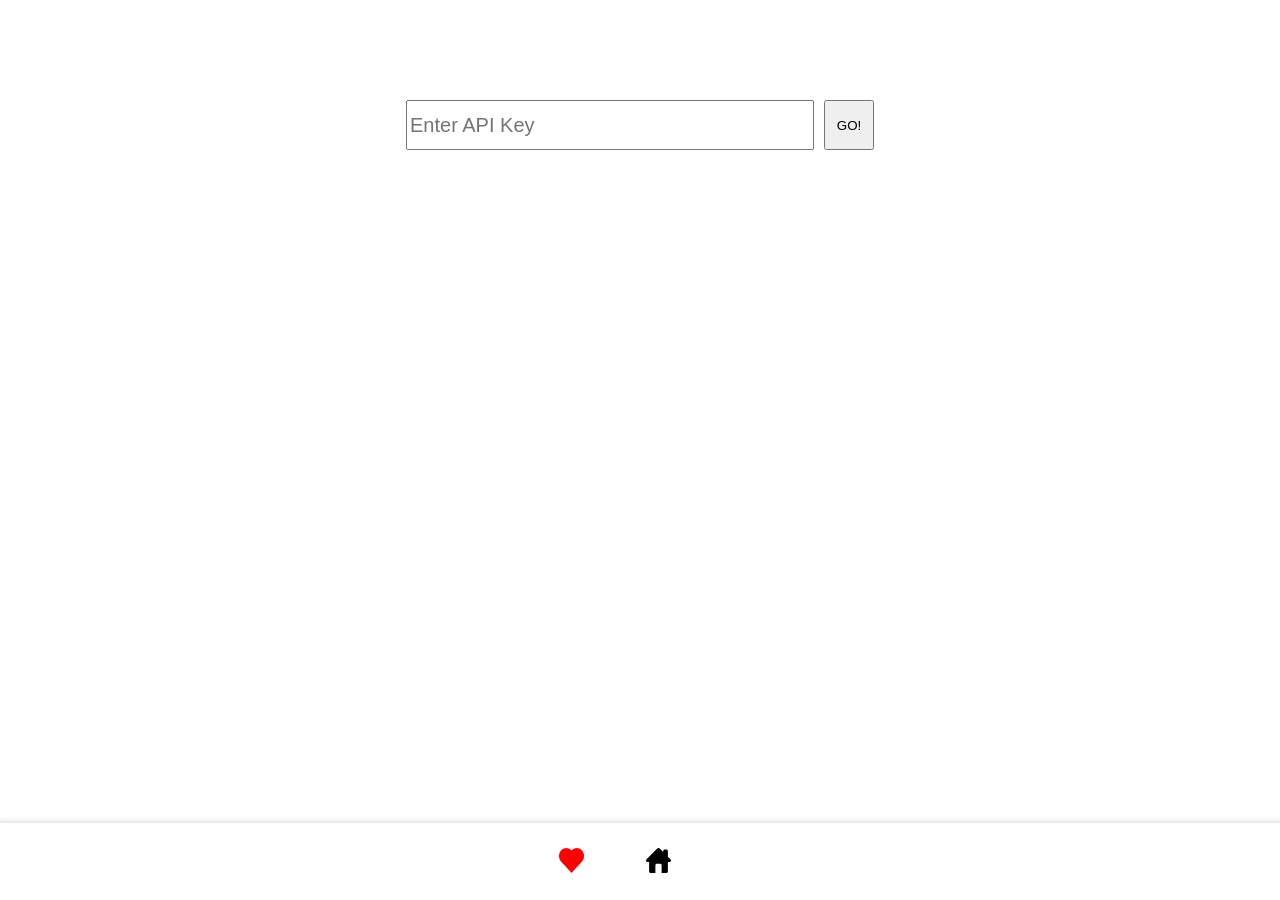
==== commit fcf93669: "removes apiKey from git" ====
--- a/client/index.html
+++ b/client/index.html
@@ -6257,6 +6257,7 @@
 	function (flags, url, key) {
 		return _Utils_Tuple2(
 			{
+				apiKey: '',
 				choices: _List_Nil,
 				detailPage: {collectionId: '', collectionName: '', created: '', id: '', messages: _List_Nil, scraped: false, updated: ''},
 				docsFilterText: '',
@@ -6364,7 +6365,6 @@
 var $author$project$Types$GotResponse = function (a) {
 	return {$: 'GotResponse', a: a};
 };
-var $author$project$Home$apiKey = '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';
 var $author$project$Types$ChatCompletion = F3(
 	function (model, messages, temperature) {
 		return {messages: messages, model: model, temperature: temperature};
@@ -6442,7 +6442,7 @@
 				expect: A2($elm$http$Http$expectJson, $author$project$Types$GotResponse, $author$project$Decoders$decodeApiResponse),
 				headers: _List_fromArray(
 					[
-						A2($elm$http$Http$header, 'Authorization', 'Bearer ' + $author$project$Home$apiKey)
+						A2($elm$http$Http$header, 'Authorization', 'Bearer ' + model.apiKey)
 					]),
 				method: 'POST',
 				timeout: $elm$core$Maybe$Nothing,
@@ -6651,6 +6651,12 @@
 					var httpError = result.a;
 					return _Utils_Tuple2(model, $elm$core$Platform$Cmd$none);
 				}
+			case 'SubmitApiKey':
+				return _Utils_Tuple2(
+					_Utils_update(
+						model,
+						{apiKey: model.inputText, inputText: '', isLoading: false}),
+					$elm$core$Platform$Cmd$none);
 			case 'SubmitMessage':
 				var userMessage = {
 					finish_reason: '',
@@ -9337,8 +9343,17 @@
 			list);
 	});
 var $rtfeldman$elm_css$Css$flexWrap = $rtfeldman$elm_css$Css$prop1('flex-wrap');
+var $rtfeldman$elm_css$Html$Styled$h1 = $rtfeldman$elm_css$Html$Styled$node('h1');
 var $rtfeldman$elm_css$Css$margin = $rtfeldman$elm_css$Css$prop1('margin');
 var $rtfeldman$elm_css$Css$padding = $rtfeldman$elm_css$Css$prop1('padding');
+var $rtfeldman$elm_css$VirtualDom$Styled$Unstyled = function (a) {
+	return {$: 'Unstyled', a: a};
+};
+var $rtfeldman$elm_css$VirtualDom$Styled$text = function (str) {
+	return $rtfeldman$elm_css$VirtualDom$Styled$Unstyled(
+		$elm$virtual_dom$VirtualDom$text(str));
+};
+var $rtfeldman$elm_css$Html$Styled$text = $rtfeldman$elm_css$VirtualDom$Styled$text;
 var $author$project$Types$GetOneFromPocketbase = function (a) {
 	return {$: 'GetOneFromPocketbase', a: a};
 };
@@ -9354,24 +9369,8 @@
 var $rtfeldman$elm_css$Css$column = _Utils_update(
 	$rtfeldman$elm_css$Css$row,
 	{value: 'column'});
-var $rtfeldman$elm_css$Css$flex3 = $rtfeldman$elm_css$Css$prop3('flex');
 var $rtfeldman$elm_css$Css$flexDirection = $rtfeldman$elm_css$Css$prop1('flex-direction');
 var $rtfeldman$elm_css$Css$fontSize = $rtfeldman$elm_css$Css$prop1('font-size');
-var $rtfeldman$elm_css$Css$UnitlessInteger = {$: 'UnitlessInteger'};
-var $rtfeldman$elm_css$Css$int = function (val) {
-	return {
-		fontWeight: $rtfeldman$elm_css$Css$Structure$Compatible,
-		intOrAuto: $rtfeldman$elm_css$Css$Structure$Compatible,
-		lengthOrNumber: $rtfeldman$elm_css$Css$Structure$Compatible,
-		lengthOrNumberOrAutoOrNoneOrContent: $rtfeldman$elm_css$Css$Structure$Compatible,
-		number: $rtfeldman$elm_css$Css$Structure$Compatible,
-		numberOrInfinite: $rtfeldman$elm_css$Css$Structure$Compatible,
-		numericValue: val,
-		unitLabel: '',
-		units: $rtfeldman$elm_css$Css$UnitlessInteger,
-		value: $elm$core$String$fromInt(val)
-	};
-};
 var $rtfeldman$elm_css$Css$minWidth = $rtfeldman$elm_css$Css$prop1('min-width');
 var $rtfeldman$elm_css$Css$none = {backgroundImage: $rtfeldman$elm_css$Css$Structure$Compatible, blockAxisOverflow: $rtfeldman$elm_css$Css$Structure$Compatible, borderStyle: $rtfeldman$elm_css$Css$Structure$Compatible, cursor: $rtfeldman$elm_css$Css$Structure$Compatible, display: $rtfeldman$elm_css$Css$Structure$Compatible, hoverCapability: $rtfeldman$elm_css$Css$Structure$Compatible, inlineAxisOverflow: $rtfeldman$elm_css$Css$Structure$Compatible, keyframes: $rtfeldman$elm_css$Css$Structure$Compatible, lengthOrNone: $rtfeldman$elm_css$Css$Structure$Compatible, lengthOrNoneOrMinMaxDimension: $rtfeldman$elm_css$Css$Structure$Compatible, lengthOrNumberOrAutoOrNoneOrContent: $rtfeldman$elm_css$Css$Structure$Compatible, listStyleType: $rtfeldman$elm_css$Css$Structure$Compatible, listStyleTypeOrPositionOrImage: $rtfeldman$elm_css$Css$Structure$Compatible, none: $rtfeldman$elm_css$Css$Structure$Compatible, outline: $rtfeldman$elm_css$Css$Structure$Compatible, pointerDevice: $rtfeldman$elm_css$Css$Structure$Compatible, pointerEvents: $rtfeldman$elm_css$Css$Structure$Compatible, resize: $rtfeldman$elm_css$Css$Structure$Compatible, scriptingSupport: $rtfeldman$elm_css$Css$Structure$Compatible, textDecorationLine: $rtfeldman$elm_css$Css$Structure$Compatible, textTransform: $rtfeldman$elm_css$Css$Structure$Compatible, touchAction: $rtfeldman$elm_css$Css$Structure$Compatible, transform: $rtfeldman$elm_css$Css$Structure$Compatible, updateFrequency: $rtfeldman$elm_css$Css$Structure$Compatible, value: 'none'};
 var $elm$virtual_dom$VirtualDom$Normal = function (a) {
@@ -9401,14 +9400,6 @@
 };
 var $rtfeldman$elm_css$Css$solid = {borderStyle: $rtfeldman$elm_css$Css$Structure$Compatible, textDecorationStyle: $rtfeldman$elm_css$Css$Structure$Compatible, value: 'solid'};
 var $rtfeldman$elm_css$Html$Styled$span = $rtfeldman$elm_css$Html$Styled$node('span');
-var $rtfeldman$elm_css$VirtualDom$Styled$Unstyled = function (a) {
-	return {$: 'Unstyled', a: a};
-};
-var $rtfeldman$elm_css$VirtualDom$Styled$text = function (str) {
-	return $rtfeldman$elm_css$VirtualDom$Styled$Unstyled(
-		$elm$virtual_dom$VirtualDom$text(str));
-};
-var $rtfeldman$elm_css$Html$Styled$text = $rtfeldman$elm_css$VirtualDom$Styled$text;
 var $rtfeldman$elm_css$Css$textDecoration = $rtfeldman$elm_css$Css$prop1('text-decoration');
 var $author$project$Docs$viewDocsItem = function (item) {
 	return A4(
@@ -9418,11 +9409,6 @@
 			[
 				$rtfeldman$elm_css$Css$fontSize(
 				$rtfeldman$elm_css$Css$px(20)),
-				A3(
-				$rtfeldman$elm_css$Css$flex3,
-				$rtfeldman$elm_css$Css$int(1),
-				$rtfeldman$elm_css$Css$int(1),
-				$rtfeldman$elm_css$Css$px(100)),
 				$rtfeldman$elm_css$Css$textDecoration($rtfeldman$elm_css$Css$none)
 			]),
 		_List_fromArray(
@@ -9443,7 +9429,7 @@
 						$rtfeldman$elm_css$Css$margin(
 						$rtfeldman$elm_css$Css$px(8)),
 						$rtfeldman$elm_css$Css$padding(
-						$rtfeldman$elm_css$Css$px(8)),
+						$rtfeldman$elm_css$Css$px(15)),
 						$rtfeldman$elm_css$Css$minWidth(
 						$rtfeldman$elm_css$Css$px(300)),
 						A5(
@@ -9575,6 +9561,13 @@
 		_List_Nil,
 		_List_fromArray(
 			[
+				A2(
+				$rtfeldman$elm_css$Html$Styled$h1,
+				_List_Nil,
+				_List_fromArray(
+					[
+						$rtfeldman$elm_css$Html$Styled$text('Bookmarked Conversations')
+					])),
 				$author$project$Docs$viewFilterInput(model),
 				A4(
 				$rtfeldman$elm_css$Html$Styled$styled,
@@ -9596,6 +9589,7 @@
 };
 var $author$project$Types$BookmarkMessage = {$: 'BookmarkMessage'};
 var $author$project$Types$DeleteMessage = {$: 'DeleteMessage'};
+var $author$project$Types$SubmitApiKey = {$: 'SubmitApiKey'};
 var $author$project$Types$SubmitMessage = {$: 'SubmitMessage'};
 var $author$project$Types$UpdateInputText = function (a) {
 	return {$: 'UpdateInputText', a: a};
@@ -9637,7 +9631,6 @@
 			$rtfeldman$elm_css$Css$px(10))
 		]));
 var $rtfeldman$elm_css$Html$Styled$form = $rtfeldman$elm_css$Html$Styled$node('form');
-var $rtfeldman$elm_css$Html$Styled$h1 = $rtfeldman$elm_css$Html$Styled$node('h1');
 var $rtfeldman$elm_css$VirtualDom$Styled$attribute = F2(
 	function (key, value) {
 		return A3(
@@ -10219,7 +10212,8 @@
 											[
 												$rtfeldman$elm_css$Html$Styled$Attributes$type_('text'),
 												$rtfeldman$elm_css$Html$Styled$Attributes$list('aiSearch'),
-												$rtfeldman$elm_css$Html$Styled$Attributes$placeholder('Ask the AI'),
+												$rtfeldman$elm_css$Html$Styled$Attributes$placeholder(
+												(model.apiKey === '') ? 'Enter API Key' : 'Ask the AI'),
 												$rtfeldman$elm_css$Html$Styled$Attributes$value(model.inputText),
 												$rtfeldman$elm_css$Html$Styled$Events$onInput($author$project$Types$UpdateInputText)
 											]),
@@ -10228,7 +10222,8 @@
 										$author$project$Footer$btn,
 										_List_fromArray(
 											[
-												$rtfeldman$elm_css$Html$Styled$Events$onClick($author$project$Types$SubmitMessage),
+												$rtfeldman$elm_css$Html$Styled$Events$onClick(
+												(model.apiKey === '') ? $author$project$Types$SubmitApiKey : $author$project$Types$SubmitMessage),
 												$rtfeldman$elm_css$Html$Styled$Attributes$type_('button')
 											]),
 										_List_fromArray(
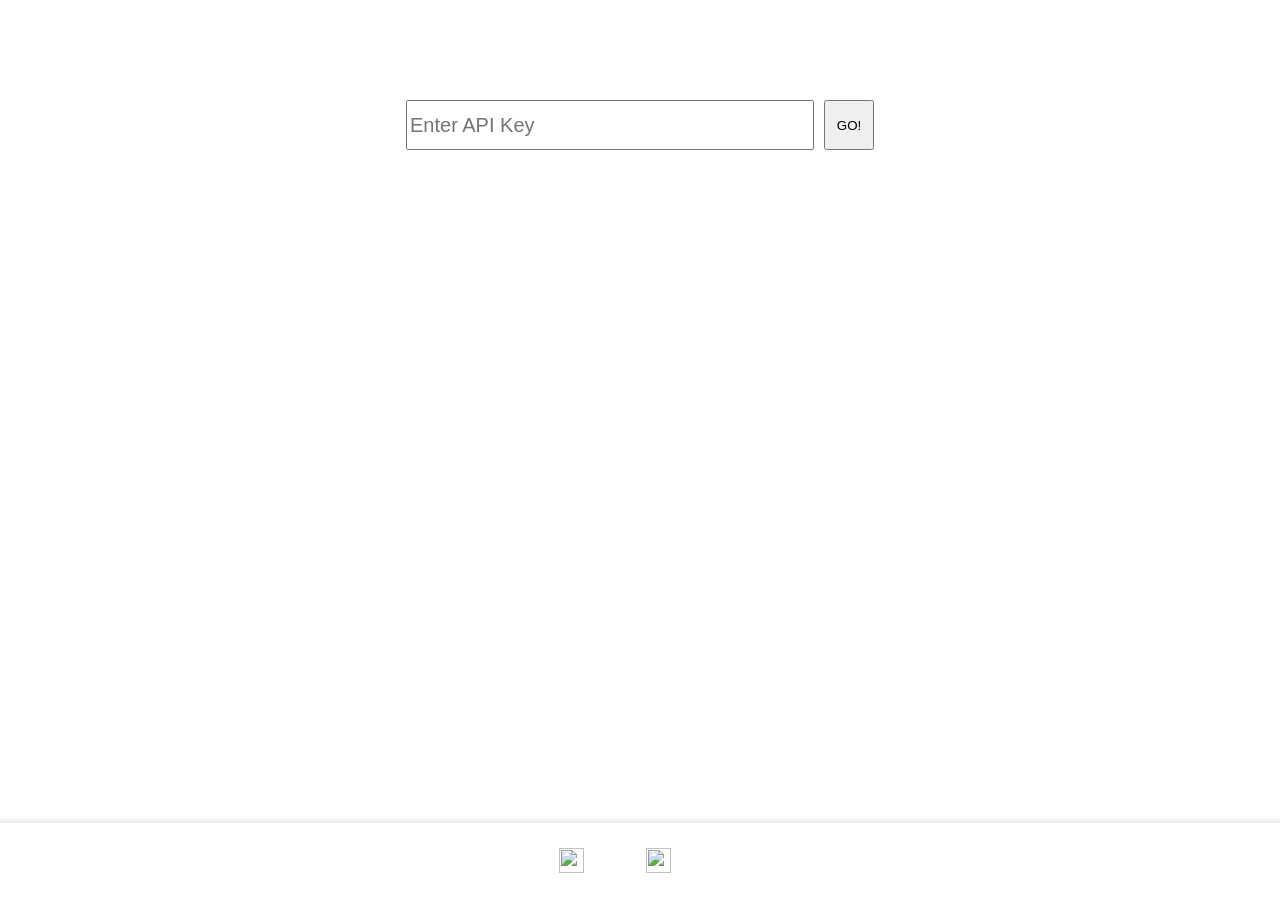
==== commit 3e57ace5: "fix footer icons problem" ====
--- a/client/index.html
+++ b/client/index.html
@@ -9310,8 +9310,8 @@
 			_List_Nil,
 			_List_fromArray(
 				[
-					A2($author$project$Footer$imageButton, '/docs', './Images/Heart-Icon.png'),
-					A2($author$project$Footer$imageButton, '/', './Images/Home-Icon.svg')
+					A2($author$project$Footer$imageButton, '/docs', '/Images/Heart-Icon.png'),
+					A2($author$project$Footer$imageButton, '/', '/Images/Home-Icon.svg')
 				]))
 		]));
 var $elm$core$String$toUpper = _String_toUpper;
@@ -10299,8 +10299,6 @@
 					]))
 			]));
 };
-var $rtfeldman$elm_css$Html$Styled$ul = $rtfeldman$elm_css$Html$Styled$node('ul');
-var $rtfeldman$elm_css$Html$Styled$p = $rtfeldman$elm_css$Html$Styled$node('p');
 var $author$project$Docs$viewMessage = function (message) {
 	return A2(
 		$rtfeldman$elm_css$Html$Styled$div,
@@ -10315,8 +10313,7 @@
 				_List_fromArray(
 					[
 						_Utils_eq(message.role, $author$project$Types$User) ? $author$project$Home$viewUserMessage(message) : A2($author$project$Home$viewAssistantMessage, message, false)
-					])),
-				A2($rtfeldman$elm_css$Html$Styled$p, _List_Nil, _List_Nil)
+					]))
 			]));
 };
 var $author$project$Docs$viewDetail = F2(
@@ -10350,7 +10347,14 @@
 					_List_fromArray(
 						[
 							A2(
-							$rtfeldman$elm_css$Html$Styled$ul,
+							$rtfeldman$elm_css$Html$Styled$h1,
+							_List_Nil,
+							_List_fromArray(
+								[
+									$rtfeldman$elm_css$Html$Styled$text('Conversation Detail')
+								])),
+							A2(
+							$rtfeldman$elm_css$Html$Styled$div,
 							_List_Nil,
 							A2($elm$core$List$map, $author$project$Docs$viewMessage, model.detailPage.messages))
 						])),
